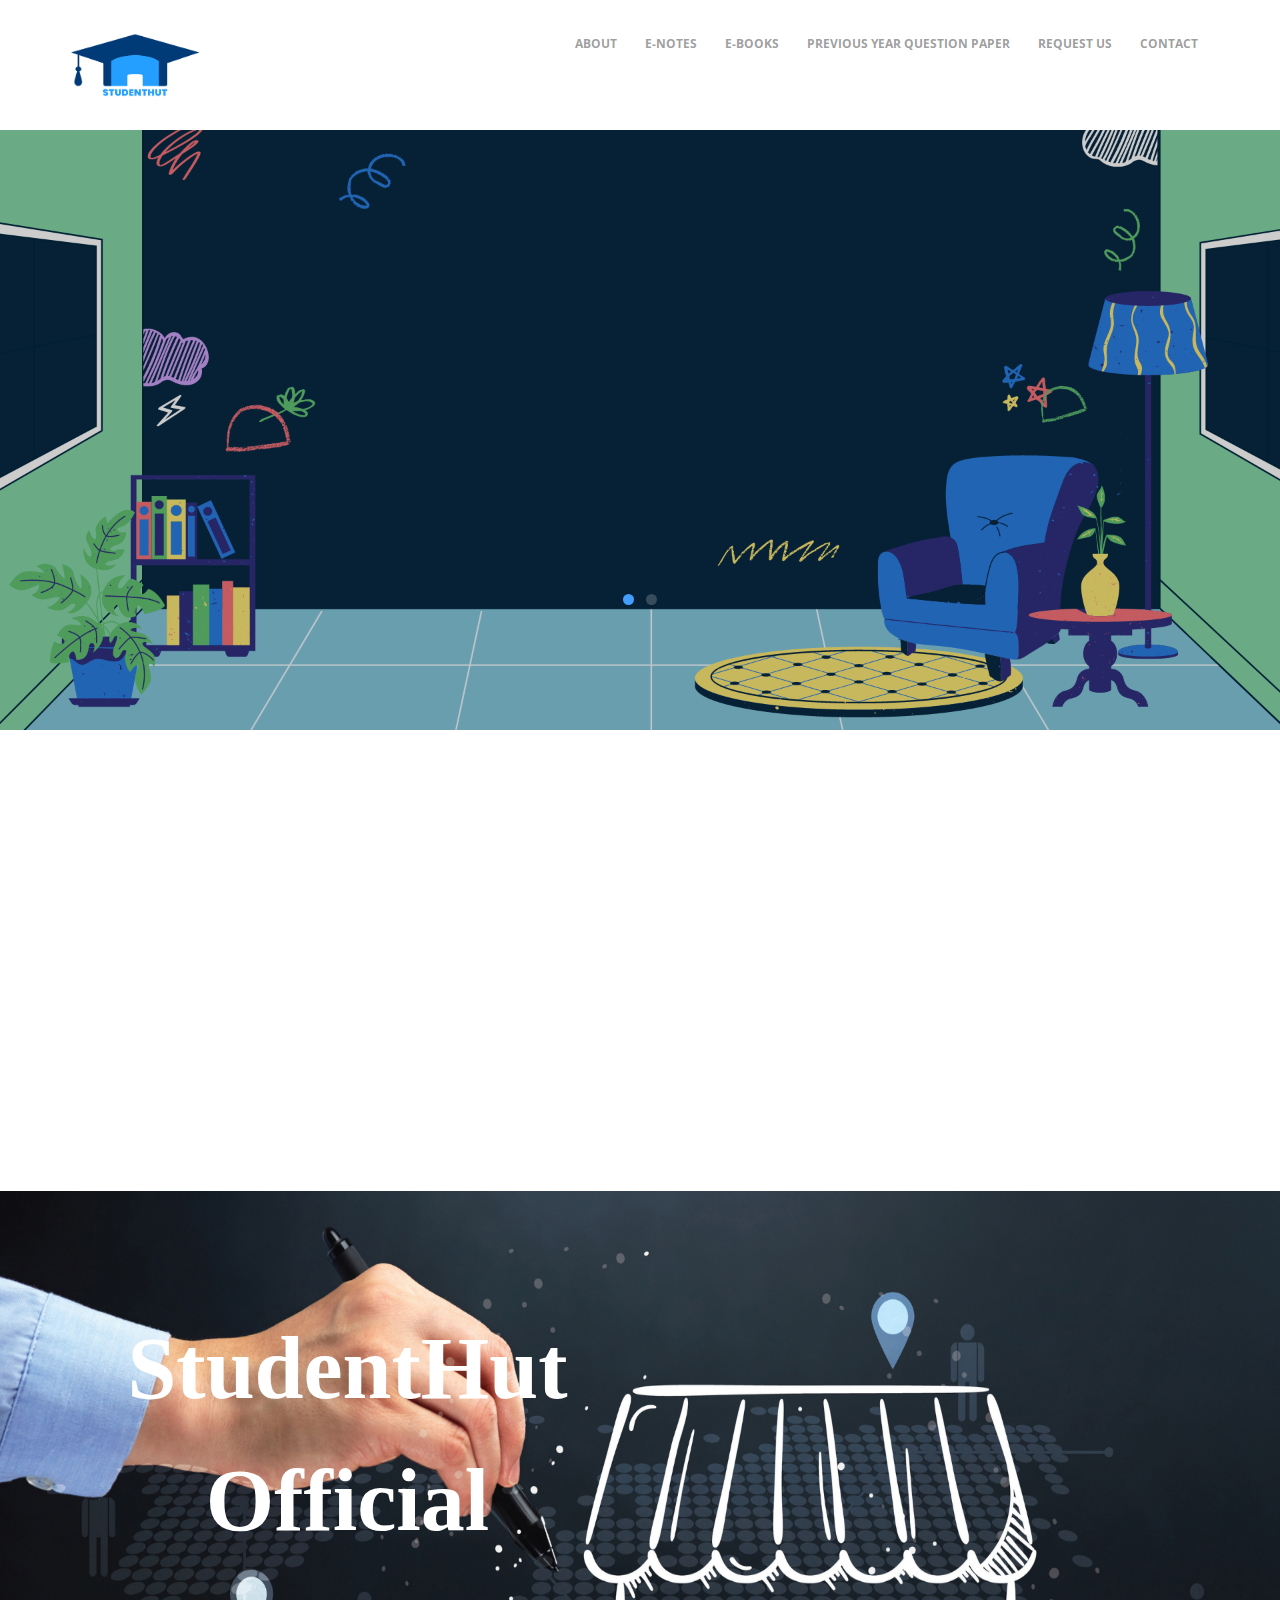
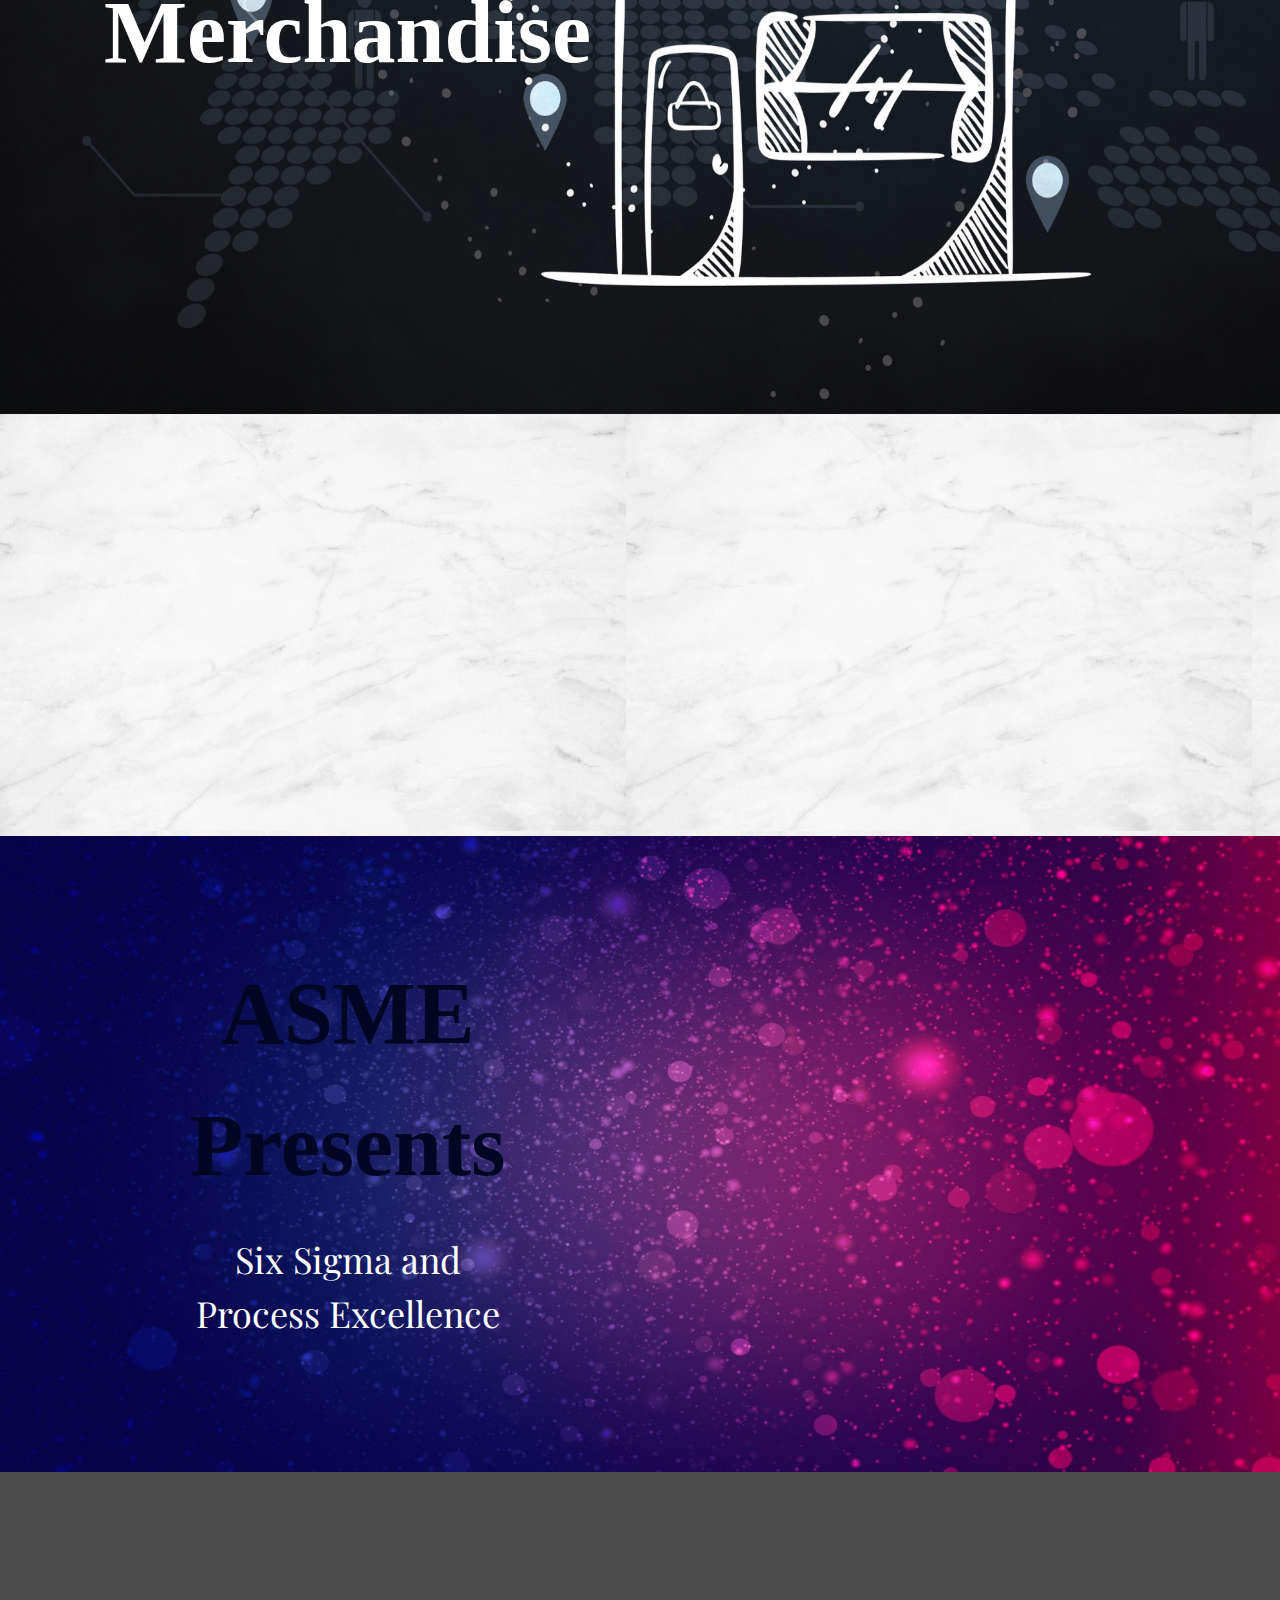
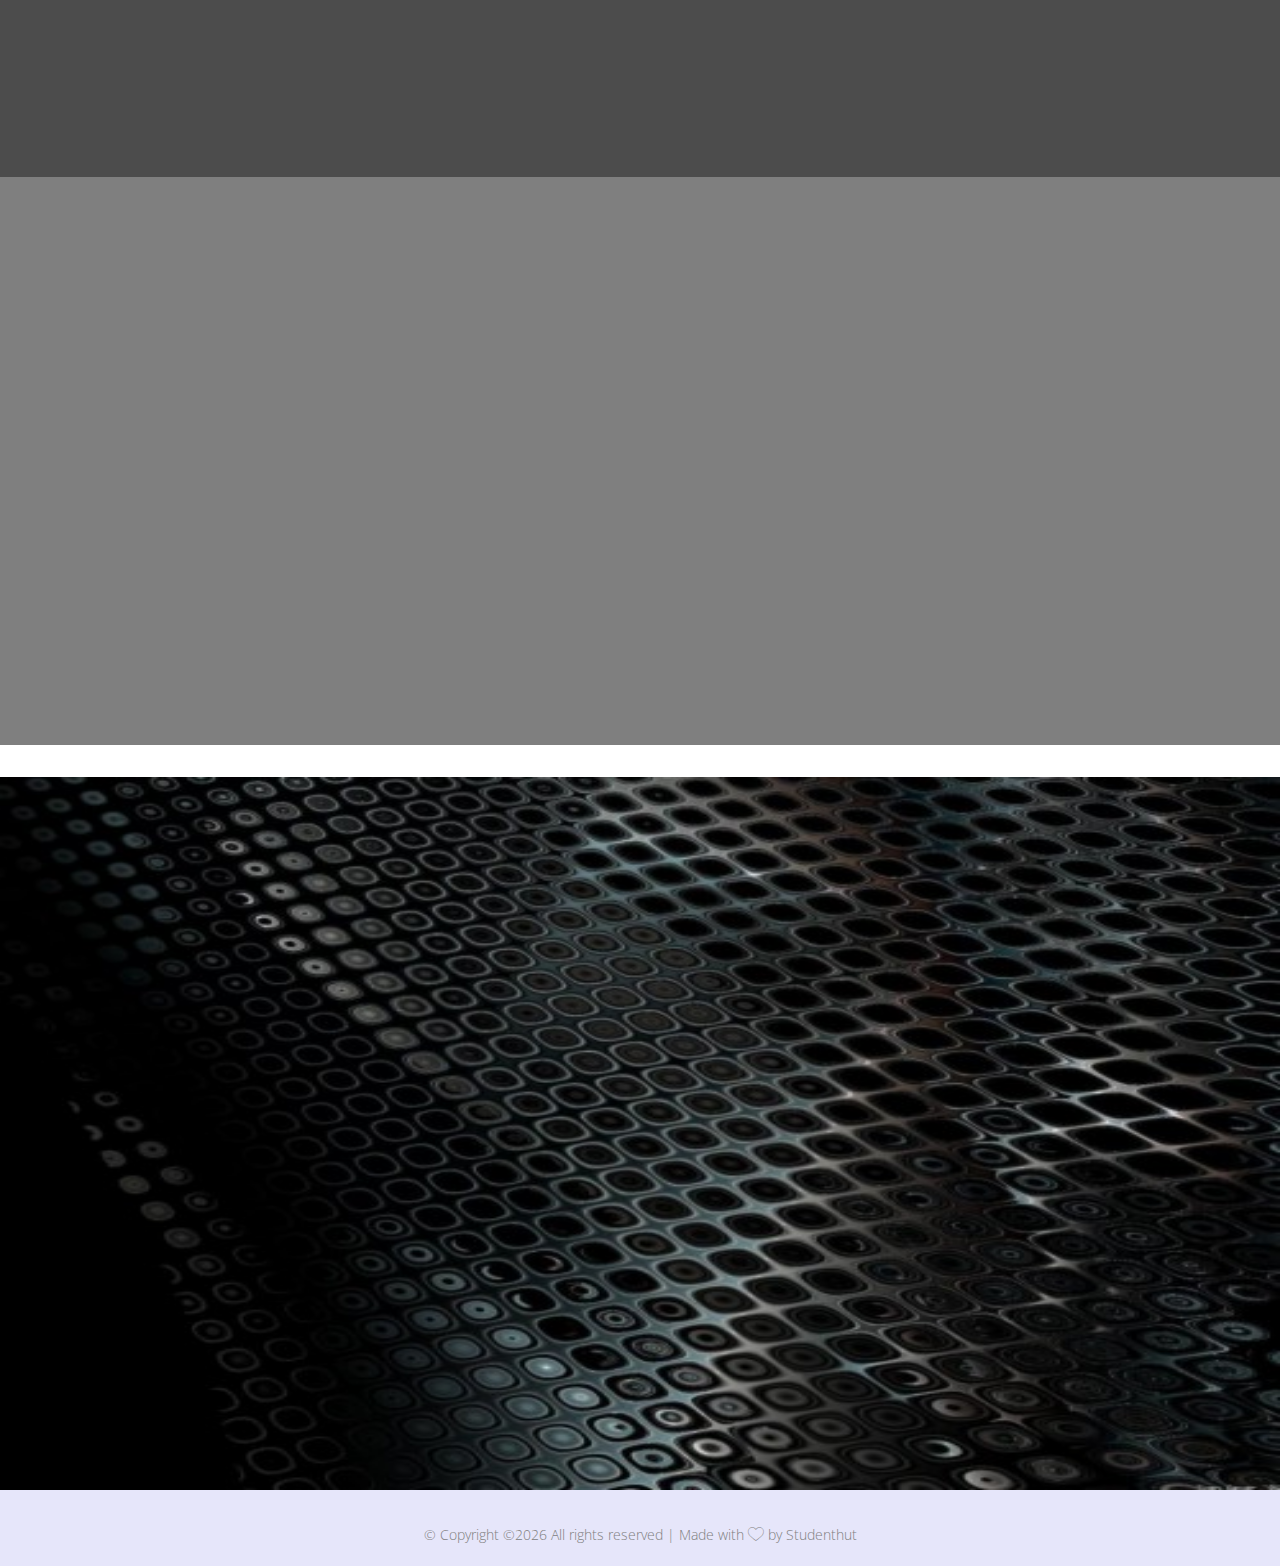
==== index.html @ 5975c7c2 "asme" ====
<!DOCTYPE HTML>
<html>
	<head>
	<meta charset="utf-8">
	<meta http-equiv="X-UA-Compatible" content="IE=edge">
	<title>Studenthut</title>
	<link rel="icon" href="./images/logonew.png" size="16X16">
	<meta name="viewport" content="width=device-width, initial-scale=1">
	<meta name="description" content="" />
	<meta name="keywords" content="" />
	<meta name="author" content="" />

  <!-- Facebook and Twitter integration -->
  <meta property="og:title" content=""/>
  <meta property="og:image" content=""/>
  <meta property="og:url" content=""/>
  <meta property="og:site_name" content=""/>
  <meta property="og:description" content=""/>
  <meta name="twitter:title" content="" />
  <meta name="twitter:image" content="" />
  <meta name="twitter:url" content="" />
  <meta name="twitter:card" content="" />

  <link href="https://fonts.googleapis.com/css?family=Open+Sans:400,700,800" rel="stylesheet">
  <link href="https://fonts.googleapis.com/css?family=Playfair+Display:400,700" rel="stylesheet">
  
  <!-- Animate.css -->
  <link rel="stylesheet" href="css/animate.css">
  <!-- Icomoon Icon Fonts-->
  <link rel="stylesheet" href="css/icomoon.css">
  <!-- Bootstrap  -->
  <link rel="stylesheet" href="css/bootstrap.css">

  <!-- Magnific Popup -->
  <link rel="stylesheet" href="css/magnific-popup.css">

  <!-- Flexslider  -->
  <link rel="stylesheet" href="css/flexslider.css">

  <!-- Owl Carousel -->
  <link rel="stylesheet" href="css/owl.carousel.min.css">
  <link rel="stylesheet" href="css/owl.theme.default.min.css">
  
  <!-- Flaticons  -->
  <link rel="stylesheet" href="fonts/flaticon/font/flaticon.css">

  <!-- Theme style  -->
  <link rel="stylesheet" href="css/style.css">

  <script src="https://cdn.lightwidget.com/widgets/lightwidget.js"></script>

  <!-- Modernizr JS -->
  <script src="js/modernizr-2.6.2.min.js"></script>
  <!-- FOR IE9 below -->
  <!--[if lt IE 9]>
  <script src="js/respond.min.js"></script>
  <![endif]-->
  </head>
  <body>
	  
  <div class="colorlib-loader"></div>

  <div id="page">
	  <nav class="colorlib-nav" role="navigation">
		  <div class="top-menu">
			  <div class="container">
				  <div class="row">
					  <div class="col-md-3">
						  <div id="colorlib-logo"><a href="index.html"><img src="./images/logonew.png" height="70px" alt="" srcset=""></a></div>
					  </div>
					  <div class="col-md-9 text-right menu-1">
						  <ul>
							  <li><a href="index.html#about">About</a></li>
							  <li><a href="https://linktr.ee/studenthut">E-Notes</a></li>
							  <li><a href="books.html">E-Books</a></li>
							  <li><a href="Question.html">Previous year Question Paper</a></li>
							  <li><a href="contact.html#contact">Request Us</a></li>
							  <li><a href="contact.html">Contact</a></li>
						  </ul>
					  </div>
				  </div>
			  </div>
		  </div>    
	  </nav>
	  <aside id="colorlib-hero">
		  <div class="flexslider">
			  <ul class="slides">
				  <li style="background-image: url(images/2.png);">
					 <div class="overlay"></div>
					 <div class="container-fluid">
						 <div class="row">
							 <div class="col-md-8 col-sm-12 col-md-offset-2 slider-text">
								 <div class="slider-text-inner text-center">
									 <h1>Anything Regarding Studies
									 <p>-No Worries We’re Here To Help You In Every Step!</p></h1>
								 </div>
							 </div>
						 </div>
					 </div>
				  </li>
					<li style="background-image: url(images/1.png);">
					 <div class="overlay"></div>
					 <div class="container-fluid">
						 <div class="row">
							 <div class="col-md-8 col-sm-12 col-md-offset-2 slider-text">
								 <div class="slider-text-inner text-center">
									 <h1>We provide Previous Years Question Papers! & Online Courses/E-books/Study Materials/Workshops/Intern Programs!</h1>
								 </div>
							 </div>
						 </div>
					 </div>
				  </li>		
				</ul>
			</div>
	  </aside>
	  
	  <div id="colorlib-intro">
		  <div class="container">
			  <div class="row" >
				  <div class="col-md-4 intro-wrap">
					  <div class="intro-flex">
						  <div class="one-third color-2 animate-box">
							  <span class="icon"><i class="flaticon-open-book"></i></span>
							  <div class="desc">
								  <h3>Education is a progressive discovery of our own ignorance.</h3>
							  </div>
						  </div>
						  
						  <div class="one-third color-3 animate-box" id="announcement">
							  <div class="desc">
								  <h1 style="color: white;"> <u> Events </u></h1>
								  <a href="images/QUIZ 2.0.png"> <h2>Quiz 2.0</h2> </a> 
								  <a href="images/QUIZ 1.0.png"> <h2>Quiz 1.0</h2> </a>
							  </div>
						  </div>
						  <!-- <div class="one-third color-3 animate-box">
						  <iframe src="//lightwidget.com/widgets/eb72bf878396590893dd73a3de4606a7.html" scrolling="no" allowtransparency="true" class="lightwidget-widget" style="width:100%;border:0;overflow:hidden;"></iframe>
						  </div>-->
					  </div>
				  </div> 
				  <div class="col-md-8" id="about">
					  <div class="about-desc animate-box">
						  <h2>Welcome to Studenthut</h2>
						  <p>StudentHut Is The Platform Where You Can Access All Your Materials For Study In A Single Request! So You All Are Welcomed</p>
						  <div class="fancy-collapse-panel">
					  <div class="panel-group" id="accordion" role="tablist" aria-multiselectable="true">
					   <div class="panel panel-default">
						   <div class="panel-heading" role="tab" id="headingOne">
							   <h4 class="panel-title">
								   <a data-toggle="collapse" data-parent="#accordion" href="#collapseOne" aria-expanded="true" aria-controls="collapseOne">Why choose us?
								   </a>
							   </h4>
						   </div>
						   <div id="collapseOne" class="panel-collapse collapse in" role="tabpanel" aria-labelledby="headingOne">
							   <div class="panel-body">
								   <div class="row">
												<p>We provide Previous Years Papers/Study Materials/PDF’s& PPT’s! Mainly Focused On First Year Students Who Are New In College & They Don’t know The Pattern/Books/Area Of Study/etc!</p>
											</div>
							   </div>
						   </div>
					   </div>
					   <div class="panel panel-default">
						   <div class="panel-heading" role="tab" id="headingTwo">
							   <h4 class="panel-title">
								   <a class="collapsed" data-toggle="collapse" data-parent="#accordion" href="#collapseTwo" aria-expanded="false" aria-controls="collapseTwo">What we do?
								   </a>
							   </h4>
						   </div>
						   <div id="collapseTwo" class="panel-collapse collapse" role="tabpanel" aria-labelledby="headingTwo">
							   <div class="panel-body">
								   <p>We Are Doing This To Make Sure That Every Student In colleges Should Know What You Have To Study / What Comes In Exams / What You Have To Do To Increase Your Skills / As well As Online Courses Which We Provide In Exclusive Offers & Sometimes Free!</p>
							   </div>
						   </div>
					   </div>
					</div>
					  </div>
				  </div>
			  </div>
		  </div>		
	  </div>

  <!--Merchandise section-->
  <div id="colorlib-services" style="background-image: url(images/5.png);" class="bg-image-set" data-stellar-background-ratio="1.0">
	  <div class="container">
		  <div class="row">
			  <div class="col-md-6 col-sm-2 text-center" style="font-family:cursive; font-size: 550%;">
				  <p style="color: white;"><b>
					  StudentHut<br>
					  Official<br>
					  Merchandise
				  </b></p>
			  </div>
			  
			  <div class="col-md-5 text-center animate-box">
				  <div class="row animate-box">
					  <div class="owl-carousel1">
						  <div class="item">
							  <div class="testimony-slide">
								  <div class="testimony-wrap">
									  <div class="desc">
										  <img src="images/mp.png" class="responsive">
										  </div>
										  <div id="button">
											  <button>
											  <a href="https://studenthutsrmist.stores.instamojo.com/"> <h3>Buy Now</h3> </a>
										  	  </button>
										  </div>	
								  </div>
							  </div>
						  </div>
						  <div class="item">
							  <div class="testimony-slide">
								  <div class="testimony-wrap">
									  <div class="desc">
										  <img src="images/dazzle.png" class="responsive">
										  </div>
										  <div id="button">
											  <button>
											  <a href="https://studenthutsrmist.stores.instamojo.com/"> <h3>Buy Now</h3> </a>
										  </button>
										  </div>
								  </div>
							  </div>
						  </div>
					  </div>
				  </div>
			  </div>
		  </div>		
	  </div>
  </div>			

	  <div id="colorlib-services"style="background-image: url(images/bg.jpg);" data-stellar-background-ratio="0.75">
		  <div class="container">
			  <div class="row">
				  <!--<div class="col-md-3 text-center animate-box">
					  <div class="services">
						  <span class="icon">
							  <i class="flaticon-book"></i>
						  </span>
						  <div class="desc">
							  <h3>E-Notes</h3><br>
						  </div>
					  </div>
				  </div>-->
				  <div class="col-md-3 text-center animate-box">
					  <div class="services">
						  <span class="icon">
							  <i class="flaticon-books"></i>
						  </span>
						  <div class="desc">
							  <a href="books.html"><h3>E-Books</h3> </a>
						  </div>
					  </div>
				  </div>
				  <div class="col-md-3 text-center animate-box">
					  <div class="services">
						  <span class="icon">
							  <i class="flaticon-open-book"></i>
						  </span>
						  <div class="desc">
							  <a href="https://linktr.ee/studenthut"><h3>E-Notes</h3> </a>
						  </div>
					  </div>
				  </div>

				  <div class="col-md-3 text-center animate-box">
					  <div class="services">
						  <span class="icon">
							  <i class="flaticon-diploma"></i>
						  </span>
						  <div class="desc">
							  <a href="Question.html"> <h3>Previous Year Question Paper</h3> </a>
						  </div>
					  </div>
				  </div>
				  <div class="col-md-3 text-center animate-box">
					  <div class="services">
						  <span class="icon">
							  <i class="flaticon-professor"></i>
						  </span>
						  <div class="desc">
							  <a href="https://shop.whataftercollege.com/AF1166/"> <h3>Workshops and Intern Programs</h3> </a> 
						  </div>
					  </div>
				  </div>
				  
			  </div>
		  </div>
	  </div>

	  <!--Promotion Section-->
  	<div id="colorlib-services" class="bg-image" data-stellar-background-ratio="0.75">
		  <div class="container">
			  <div class="row">
				<div class="col-md-6 col-sm-2 text-center" style="font-family:cursive; font-size: 550%;">
					<p style="color: rgb(1, 7, 34);"><b>
					ASME Presents		
					</b></p>
					<h1><p style="color: white;">
						Six Sigma and<br>
						Process Excellence<br>	
					</p></h1>
				</div>
				  <div class="col-md-4 text-center animate-box">
						  <div class="desc">
						  <img src="images/asme2.jpeg" class="responsive">
						  </div>
				  </div>
			  </div>
			  	
				 <!-- <div class="col-md-2" id="button">
					  <button>
					  <a href="https://docs.google.com/forms/d/e/1FAIpQLSdWlRNafHozbE-TamRmMZjg9Pz0mk5lBF2HCUs-Faani3plqw/viewform"> <h3>Register Now</h3> </a>
				  </button>
				  </div>-->	
		  </div>
	  </div>	

	  

	  <div id="colorlib-counter" class="colorlib-counters" style="background-image: url(images/blog-6.jpg);" data-stellar-background-ratio="0.5">
			  <div class="overlay"></div>
			  <div class="container">
				  <div class="row">
					  <div class="col-md-10 col-md-offset-1">
						  <div class="col-md-3 col-sm-6 animate-box">
							  <div class="counter-entry">
								  <span class="icon"><i class="flaticon-open-book"></i></span>
								  <div class="desc">
									  <span class="colorlib-counter js-counter" data-from="0" data-to="539" data-speed="5000" data-refresh-interval="50"></span>
									  <span class="colorlib-counter-label">E-Books</span>
								  </div>
							  </div>
						  </div>
						  <div class="col-md-3 col-sm-6 animate-box">
							  <div class="counter-entry">
								  <span class="icon"><i class="flaticon-book"></i></span>
								  <div class="desc">
									  <span class="colorlib-counter js-counter" data-from="0" data-to="937" data-speed="5000" data-refresh-interval="50"></span>
									  <span class="colorlib-counter-label">E-Notes</span>
								  </div>
							  </div>
						  </div>
						  <div class="col-md-3 col-sm-6 animate-box">
							  <div class="counter-entry">
								  <span class="icon"><i class="flaticon-student"></i></span>
								  <div class="desc">
									  <span class="colorlib-counter js-counter" data-from="0" data-to="1869" data-speed="5000" data-refresh-interval="50"></span>
									  <span class="colorlib-counter-label">Students</span>
								  </div>
							  </div>
						  </div>
						  <div class="col-md-3 col-sm-6 animate-box">
							  <div class="counter-entry">
								  <span class="icon"><i class="flaticon-earth-globe"></i></span>
								  <div class="desc">
									  <span class="colorlib-counter js-counter" data-from="0" data-to="10" data-speed="5000" data-refresh-interval="50"></span>
									  <span class="colorlib-counter-label">Campuses</span>
								  </div>
							  </div>
						  </div>
					  </div>
				  </div>
			  </div>
	  </div>

	  <aside id="colorlib-hero">
		  <div class="flexslider">
			  <ul class="slides">
				  <div id="colorlib-testimony" class="testimony-img" style="background-image: url(images/3.png);" data-stellar-background-ratio="1.0">
					  <div class="overlay"></div>
					  <div class="container">
						  <div class="row">
							  <div class="col-md-8 col-md-offset-2 text-center colorlib-heading animate-box">
								  <h1 style="color: white;">What The Students Says</h1>
							  </div>
						  </div>
						  <div class="row">
							  <div class="col-md-8 col-md-offset-2 text-center">
								  <div class="row animate-box">
									  <div class="owl-carousel1">
										  <div class="item">
											  <div class="testimony-slide">
												  <div class="testimony-wrap">
													  <blockquote>
														  <span>Student from SRM Institute Of Science and Technology</span>
														  <p>Studenthut is doing an amazing work by providing literally any dept sub notes for anyone in need esp during this lockdown knowing that many of us don’t have the material to study. It’s a lot of effort and i really appreciate it.</p>
													  </blockquote>
												  </div>
											  </div>
										  </div>
										  <div class="item">
											  <div class="testimony-slide">
												  <div class="testimony-wrap">
													  <blockquote>
														  <span>Student From Satyabhama Institute Of Science and Technology</span>
														  <p>I have chosen this course because am interested in doing it and it has high security,high stability and easy maintenance and it will also help me in the future,and I thank studenthut for giving me this opportunity to do this course. Thank you.</p>
													  </blockquote>
												  </div>
											  </div>
										  </div>
										  <div class="item">
											  <div class="testimony-slide">
												  <div class="testimony-wrap">
													  <blockquote>
														  <span>Student from SRM Institute Of Science and Technology</span>
														  <p>Hey! I like the initiative by studenthut and it helps students to learn different courses. Great work and continue it</p>
													  </blockquote>
												  </div>
											  </div>
										  </div>
									  </div>
								  </div>
							  </div>
						  </div>
					  </div>
				  </div>	
				</ul>
			</div>
	  </aside> 

  
		  
	  
	  <div class="colorlib-trainers bg bg-image-set" style="background-image: url(images/pbg.jpg);">
		  <div class="container">
			  <div class="row">
				  <div class="col-md-8 col-md-offset-2 text-center colorlib-heading animate-box">
					  <h2 style="color:white"> <b>Our Partners </b> </h2>
					  <p style="color:whitesmoke"> <b>If you want to lift yourself up, lift up someone else.</b></p>
				  </div>
			  </div>
			  <div class="row">
				  <div class="col-md-3 col-sm-3 animate-box">
					  <div class="trainers-entry">
						  <div class="trainer-img"><img src="./images/P1.png" style="height:50%; width: 90%;"></div>
						  
					  </div>
				  </div>

				  <div class="col-md-3 col-sm-3 animate-box">
					  <div class="trainers-entry">
						  <div class="trainer-img"><img src="./images/p2.png" style="height:50%; width: 100%;"></div>
						  
					  </div>
				  </div>

				  <div class="col-md-3 col-sm-3 animate-box">
					  <div class="trainers-entry">
						  <div class="trainer-img"><img src="./images/P3.png" style="height:55%; width: 90%;"></div>
						  
					  </div>
				  </div>
				  
					  <div class="col-md-3 col-sm-3 animate-box">
					  <div class="trainers-entry">
						  <div class="trainer-img"><img src="./images/P4.png" style="height:95%; width: 95%;"></div>
						  
					  </div>
				  </div>

			  </div>
		  </div>
  </div>






	  <footer id="footer">
				  <div class="row">
					  <div class="col-md-12 text-center">
						  <p>
							  <small class="block">&copy; 
Copyright &copy;<script>document.write(new Date().getFullYear());</script> All rights reserved | Made with <i class="icon-heart" aria-hidden="true"></i> by Studenthut</a>
						  </p>
					  </div>
				  </div>
	  </footer> 
  </div>

  <div class="gototop js-top">
	  <a href="#" class="js-gotop"><i class="icon-arrow-up2"></i></a>
  </div>
  
  <!-- jQuery -->
  <script src="js/jquery.min.js"></script>
  <!-- jQuery Easing -->
  <script src="js/jquery.easing.1.3.js"></script>
  <!-- Bootstrap -->
  <script src="js/bootstrap.min.js"></script>
  <!-- Waypoints -->
  <script src="js/jquery.waypoints.min.js"></script>
  <!-- Stellar Parallax -->
  <script src="js/jquery.stellar.min.js"></script>
  <!-- Flexslider -->
  <script src="js/jquery.flexslider-min.js"></script>
  <!-- Owl carousel -->
  <script src="js/owl.carousel.min.js"></script>
  <!-- Magnific Popup -->
  <script src="js/jquery.magnific-popup.min.js"></script>
  <script src="js/magnific-popup-options.js"></script>
  <!-- Counters -->
  <script src="js/jquery.countTo.js"></script>
  <!-- Main -->
  <script src="js/main.js"></script>
  <script src="https://cdn.lightwidget.com/widgets/lightwidget.js"></script>

  </body>
</html>
---- css/icomoon.css ----
@font-face {
  font-family: 'icomoon';
  src:  url('fonts/icomoon.eot?5j2n32');
  src:  url('fonts/icomoon.eot?5j2n32#iefix') format('embedded-opentype'),
    url('fonts/icomoon.ttf?5j2n32') format('truetype'),
    url('fonts/icomoon.woff?5j2n32') format('woff'),
    url('fonts/icomoon.svg?5j2n32#icomoon') format('svg');
  font-weight: normal;
  font-style: normal;
}

[class^="icon-"], [class*=" icon-"] {
  /* use !important to prevent issues with browser extensions that change fonts */
  font-family: 'icomoon' !important;
  speak: none;
  font-style: normal;
  font-weight: normal;
  font-variant: normal;
  text-transform: none;
  line-height: 1;

  /* Better Font Rendering =========== */
  -webkit-font-smoothing: antialiased;
  -moz-osx-font-smoothing: grayscale;
}

.icon-eye2:before {
  content: "\e064";
}
.icon-paper-clip:before {
  content: "\e065";
}
.icon-mail5:before {
  content: "\e066";
}
.icon-toggle:before {
  content: "\e067";
}
.icon-layout:before {
  content: "\e068";
}
.icon-link2:before {
  content: "\e069";
}
.icon-bell2:before {
  content: "\e06a";
}
.icon-lock3:before {
  content: "\e06b";
}
.icon-unlock:before {
  content: "\e06c";
}
.icon-ribbon2:before {
  content: "\e06d";
}
.icon-image2:before {
  content: "\e06e";
}
.icon-signal:before {
  content: "\e06f";
}
.icon-target3:before {
  content: "\e070";
}
.icon-clipboard3:before {
  content: "\e071";
}
.icon-clock3:before {
  content: "\e072";
}
.icon-watch:before {
  content: "\e073";
}
.icon-air-play:before {
  content: "\e074";
}
.icon-camera3:before {
  content: "\e075";
}
.icon-video2:before {
  content: "\e076";
}
.icon-disc:before {
  content: "\e077";
}
.icon-printer3:before {
  content: "\e078";
}
.icon-monitor:before {
  content: "\e079";
}
.icon-server:before {
  content: "\e07a";
}
.icon-cog2:before {
  content: "\e07b";
}
.icon-heart3:before {
  content: "\e07c";
}
.icon-paragraph:before {
  content: "\e07d";
}
.icon-align-justify:before {
  content: "\e07e";
}
.icon-align-left:before {
  content: "\e07f";
}
.icon-align-center:before {
  content: "\e080";
}
.icon-align-right:before {
  content: "\e081";
}
.icon-book2:before {
  content: "\e082";
}
.icon-layers2:before {
  content: "\e083";
}
.icon-stack2:before {
  content: "\e084";
}
.icon-stack-2:before {
  content: "\e085";
}
.icon-paper:before {
  content: "\e086";
}
.icon-paper-stack:before {
  content: "\e087";
}
.icon-search3:before {
  content: "\e088";
}
.icon-zoom-in2:before {
  content: "\e089";
}
.icon-zoom-out2:before {
  content: "\e08a";
}
.icon-reply2:before {
  content: "\e08b";
}
.icon-circle-plus:before {
  content: "\e08c";
}
.icon-circle-minus:before {
  content: "\e08d";
}
.icon-circle-check:before {
  content: "\e08e";
}
.icon-circle-cross:before {
  content: "\e08f";
}
.icon-square-plus:before {
  content: "\e090";
}
.icon-square-minus:before {
  content: "\e091";
}
.icon-square-check:before {
  content: "\e092";
}
.icon-square-cross:before {
  content: "\e093";
}
.icon-microphone:before {
  content: "\e094";
}
.icon-record:before {
  content: "\e095";
}
.icon-skip-back:before {
  content: "\e096";
}
.icon-rewind:before {
  content: "\e097";
}
.icon-play4:before {
  content: "\e098";
}
.icon-pause3:before {
  content: "\e099";
}
.icon-stop3:before {
  content: "\e09a";
}
.icon-fast-forward:before {
  content: "\e09b";
}
.icon-skip-forward:before {
  content: "\e09c";
}
.icon-shuffle2:before {
  content: "\e09d";
}
.icon-repeat:before {
  content: "\e09e";
}
.icon-folder2:before {
  content: "\e09f";
}
.icon-umbrella:before {
  content: "\e0a0";
}
.icon-moon:before {
  content: "\e0a1";
}
.icon-thermometer:before {
  content: "\e0a2";
}
.icon-drop:before {
  content: "\e0a3";
}
.icon-sun2:before {
  content: "\e0a4";
}
.icon-cloud3:before {
  content: "\e0a5";
}
.icon-cloud-upload2:before {
  content: "\e0a6";
}
.icon-cloud-download2:before {
  content: "\e0a7";
}
.icon-upload4:before {
  content: "\e0a8";
}
.icon-download4:before {
  content: "\e0a9";
}
.icon-location3:before {
  content: "\e0aa";
}
.icon-location-2:before {
  content: "\e0ab";
}
.icon-map3:before {
  content: "\e0ac";
}
.icon-battery:before {
  content: "\e0ad";
}
.icon-head:before {
  content: "\e0ae";
}
.icon-briefcase3:before {
  content: "\e0af";
}
.icon-speech-bubble:before {
  content: "\e0b0";
}
.icon-anchor2:before {
  content: "\e0b1";
}
.icon-globe2:before {
  content: "\e0b2";
}
.icon-box:before {
  content: "\e0b3";
}
.icon-reload:before {
  content: "\e0b4";
}
.icon-share3:before {
  content: "\e0b5";
}
.icon-marquee:before {
  content: "\e0b6";
}
.icon-marquee-plus:before {
  content: "\e0b7";
}
.icon-marquee-minus:before {
  content: "\e0b8";
}
.icon-tag:before {
  content: "\e0b9";
}
.icon-power2:before {
  content: "\e0ba";
}
.icon-command2:before {
  content: "\e0bb";
}
.icon-alt:before {
  content: "\e0bc";
}
.icon-esc:before {
  content: "\e0bd";
}
.icon-bar-graph:before {
  content: "\e0be";
}
.icon-bar-graph-2:before {
  content: "\e0bf";
}
.icon-pie-graph:before {
  content: "\e0c0";
}
.icon-star:before {
  content: "\e0c1";
}
.icon-arrow-left3:before {
  content: "\e0c2";
}
.icon-arrow-right3:before {
  content: "\e0c3";
}
.icon-arrow-up3:before {
  content: "\e0c4";
}
.icon-arrow-down3:before {
  content: "\e0c5";
}
.icon-volume:before {
  content: "\e0c6";
}
.icon-mute:before {
  content: "\e0c7";
}
.icon-content-right:before {
  content: "\e100";
}
.icon-content-left:before {
  content: "\e101";
}
.icon-grid2:before {
  content: "\e102";
}
.icon-grid-2:before {
  content: "\e103";
}
.icon-columns:before {
  content: "\e104";
}
.icon-loader:before {
  content: "\e105";
}
.icon-bag:before {
  content: "\e106";
}
.icon-ban:before {
  content: "\e107";
}
.icon-flag3:before {
  content: "\e108";
}
.icon-trash:before {
  content: "\e109";
}
.icon-expand2:before {
  content: "\e110";
}
.icon-contract:before {
  content: "\e111";
}
.icon-maximize:before {
  content: "\e112";
}
.icon-minimize:before {
  content: "\e113";
}
.icon-plus2:before {
  content: "\e114";
}
.icon-minus2:before {
  content: "\e115";
}
.icon-check:before {
  content: "\e116";
}
.icon-cross2:before {
  content: "\e117";
}
.icon-move:before {
  content: "\e118";
}
.icon-delete:before {
  content: "\e119";
}
.icon-menu5:before {
  content: "\e120";
}
.icon-archive:before {
  content: "\e121";
}
.icon-inbox:before {
  content: "\e122";
}
.icon-outbox:before {
  content: "\e123";
}
.icon-file:before {
  content: "\e124";
}
.icon-file-add:before {
  content: "\e125";
}
.icon-file-subtract:before {
  content: "\e126";
}
.icon-help:before {
  content: "\e127";
}
.icon-open:before {
  content: "\e128";
}
.icon-ellipsis:before {
  content: "\e129";
}
.icon-heart4:before {
  content: "\e900";
}
.icon-cloud4:before {
  content: "\e901";
}
.icon-star2:before {
  content: "\e902";
}
.icon-tv2:before {
  content: "\e903";
}
.icon-sound:before {
  content: "\e904";
}
.icon-video3:before {
  content: "\e905";
}
.icon-trash2:before {
  content: "\e906";
}
.icon-user2:before {
  content: "\e907";
}
.icon-key3:before {
  content: "\e908";
}
.icon-search4:before {
  content: "\e909";
}
.icon-settings:before {
  content: "\e90a";
}
.icon-camera4:before {
  content: "\e90b";
}
.icon-tag2:before {
  content: "\e90c";
}
.icon-lock4:before {
  content: "\e90d";
}
.icon-bulb:before {
  content: "\e90e";
}
.icon-pen2:before {
  content: "\e90f";
}
.icon-diamond:before {
  content: "\e910";
}
.icon-display2:before {
  content: "\e911";
}
.icon-location4:before {
  content: "\e912";
}
.icon-eye3:before {
  content: "\e913";
}
.icon-bubble3:before {
  content: "\e914";
}
.icon-stack3:before {
  content: "\e915";
}
.icon-cup:before {
  content: "\e916";
}
.icon-phone3:before {
  content: "\e917";
}
.icon-news:before {
  content: "\e918";
}
.icon-mail6:before {
  content: "\e919";
}
.icon-like:before {
  content: "\e91a";
}
.icon-photo:before {
  content: "\e91b";
}
.icon-note:before {
  content: "\e91c";
}
.icon-clock4:before {
  content: "\e91d";
}
.icon-paperplane:before {
  content: "\e91e";
}
.icon-params:before {
  content: "\e91f";
}
.icon-banknote:before {
  content: "\e920";
}
.icon-data:before {
  content: "\e921";
}
.icon-music2:before {
  content: "\e922";
}
.icon-megaphone2:before {
  content: "\e923";
}
.icon-study:before {
  content: "\e924";
}
.icon-lab2:before {
  content: "\e925";
}
.icon-food:before {
  content: "\e926";
}
.icon-t-shirt:before {
  content: "\e927";
}
.icon-fire2:before {
  content: "\e928";
}
.icon-clip:before {
  content: "\e929";
}
.icon-shop:before {
  content: "\e92a";
}
.icon-calendar3:before {
  content: "\e92b";
}
.icon-wallet2:before {
  content: "\e92c";
}
.icon-vynil:before {
  content: "\e92d";
}
.icon-truck2:before {
  content: "\e92e";
}
.icon-world:before {
  content: "\e92f";
}
.icon-mobile:before {
  content: "\e000";
}
.icon-laptop:before {
  content: "\e001";
}
.icon-desktop:before {
  content: "\e002";
}
.icon-tablet:before {
  content: "\e003";
}
.icon-phone:before {
  content: "\e004";
}
.icon-document:before {
  content: "\e005";
}
.icon-documents:before {
  content: "\e006";
}
.icon-search:before {
  content: "\e007";
}
.icon-clipboard:before {
  content: "\e008";
}
.icon-newspaper:before {
  content: "\e009";
}
.icon-notebook:before {
  content: "\e00a";
}
.icon-book-open:before {
  content: "\e00b";
}
.icon-browser:before {
  content: "\e00c";
}
.icon-calendar:before {
  content: "\e00d";
}
.icon-presentation:before {
  content: "\e00e";
}
.icon-picture:before {
  content: "\e00f";
}
.icon-pictures:before {
  content: "\e010";
}
.icon-video:before {
  content: "\e011";
}
.icon-camera:before {
  content: "\e012";
}
.icon-printer:before {
  content: "\e013";
}
.icon-toolbox:before {
  content: "\e014";
}
.icon-briefcase:before {
  content: "\e015";
}
.icon-wallet:before {
  content: "\e016";
}
.icon-gift:before {
  content: "\e017";
}
.icon-bargraph:before {
  content: "\e018";
}
.icon-grid:before {
  content: "\e019";
}
.icon-expand:before {
  content: "\e01a";
}
.icon-focus:before {
  content: "\e01b";
}
.icon-edit:before {
  content: "\e01c";
}
.icon-adjustments:before {
  content: "\e01d";
}
.icon-ribbon:before {
  content: "\e01e";
}
.icon-hourglass:before {
  content: "\e01f";
}
.icon-lock:before {
  content: "\e020";
}
.icon-megaphone:before {
  content: "\e021";
}
.icon-shield:before {
  content: "\e022";
}
.icon-trophy:before {
  content: "\e023";
}
.icon-flag:before {
  content: "\e024";
}
.icon-map:before {
  content: "\e025";
}
.icon-puzzle:before {
  content: "\e026";
}
.icon-basket:before {
  content: "\e027";
}
.icon-envelope:before {
  content: "\e028";
}
.icon-streetsign:before {
  content: "\e029";
}
.icon-telescope:before {
  content: "\e02a";
}
.icon-gears:before {
  content: "\e02b";
}
.icon-key:before {
  content: "\e02c";
}
.icon-paperclip:before {
  content: "\e02d";
}
.icon-attachment:before {
  content: "\e02e";
}
.icon-pricetags:before {
  content: "\e02f";
}
.icon-lightbulb:before {
  content: "\e030";
}
.icon-layers:before {
  content: "\e031";
}
.icon-pencil:before {
  content: "\e032";
}
.icon-tools:before {
  content: "\e033";
}
.icon-tools-2:before {
  content: "\e034";
}
.icon-scissors:before {
  content: "\e035";
}
.icon-paintbrush:before {
  content: "\e036";
}
.icon-magnifying-glass:before {
  content: "\e037";
}
.icon-circle-compass:before {
  content: "\e038";
}
.icon-linegraph:before {
  content: "\e039";
}
.icon-mic:before {
  content: "\e03a";
}
.icon-strategy:before {
  content: "\e03b";
}
.icon-beaker:before {
  content: "\e03c";
}
.icon-caution:before {
  content: "\e03d";
}
.icon-recycle:before {
  content: "\e03e";
}
.icon-anchor:before {
  content: "\e03f";
}
.icon-profile-male:before {
  content: "\e040";
}
.icon-profile-female:before {
  content: "\e041";
}
.icon-bike:before {
  content: "\e042";
}
.icon-wine:before {
  content: "\e043";
}
.icon-hotairballoon:before {
  content: "\e044";
}
.icon-globe:before {
  content: "\e045";
}
.icon-genius:before {
  content: "\e046";
}
.icon-map-pin:before {
  content: "\e047";
}
.icon-dial:before {
  content: "\e048";
}
.icon-chat:before {
  content: "\e049";
}
.icon-heart:before {
  content: "\e04a";
}
.icon-cloud:before {
  content: "\e04b";
}
.icon-upload:before {
  content: "\e04c";
}
.icon-download:before {
  content: "\e04d";
}
.icon-target:before {
  content: "\e04e";
}
.icon-hazardous:before {
  content: "\e04f";
}
.icon-piechart:before {
  content: "\e050";
}
.icon-speedometer:before {
  content: "\e051";
}
.icon-global:before {
  content: "\e052";
}
.icon-compass:before {
  content: "\e053";
}
.icon-lifesaver:before {
  content: "\e054";
}
.icon-clock:before {
  content: "\e055";
}
.icon-aperture:before {
  content: "\e056";
}
.icon-quote:before {
  content: "\e057";
}
.icon-scope:before {
  content: "\e058";
}
.icon-alarmclock:before {
  content: "\e059";
}
.icon-refresh:before {
  content: "\e05a";
}
.icon-happy:before {
  content: "\e05b";
}
.icon-sad:before {
  content: "\e05c";
}
.icon-facebook:before {
  content: "\e05d";
}
.icon-twitter:before {
  content: "\e05e";
}
.icon-googleplus:before {
  content: "\e05f";
}
.icon-rss:before {
  content: "\e060";
}
.icon-tumblr:before {
  content: "\e061";
}
.icon-linkedin:before {
  content: "\e062";
}
.icon-dribbble:before {
  content: "\e063";
}
.icon-home:before {
  content: "\e930";
}
.icon-home2:before {
  content: "\e931";
}
.icon-home3:before {
  content: "\e932";
}
.icon-office:before {
  content: "\e933";
}
.icon-newspaper2:before {
  content: "\e934";
}
.icon-pencil2:before {
  content: "\e935";
}
.icon-pencil22:before {
  content: "\e936";
}
.icon-quill:before {
  content: "\e937";
}
.icon-pen:before {
  content: "\e938";
}
.icon-blog:before {
  content: "\e939";
}
.icon-eyedropper:before {
  content: "\e93a";
}
.icon-droplet:before {
  content: "\e93b";
}
.icon-paint-format:before {
  content: "\e93c";
}
.icon-image:before {
  content: "\e93d";
}
.icon-images:before {
  content: "\e93e";
}
.icon-camera2:before {
  content: "\e93f";
}
.icon-headphones:before {
  content: "\e940";
}
.icon-music:before {
  content: "\e941";
}
.icon-play:before {
  content: "\e942";
}
.icon-film:before {
  content: "\e943";
}
.icon-video-camera:before {
  content: "\e944";
}
.icon-dice:before {
  content: "\e945";
}
.icon-pacman:before {
  content: "\e946";
}
.icon-spades:before {
  content: "\e947";
}
.icon-clubs:before {
  content: "\e948";
}
.icon-diamonds:before {
  content: "\e949";
}
.icon-bullhorn:before {
  content: "\e94a";
}
.icon-connection:before {
  content: "\e94b";
}
.icon-podcast:before {
  content: "\e94c";
}
.icon-feed:before {
  content: "\e94d";
}
.icon-mic2:before {
  content: "\e94e";
}
.icon-book:before {
  content: "\e94f";
}
.icon-books:before {
  content: "\e950";
}
.icon-library:before {
  content: "\e951";
}
.icon-file-text:before {
  content: "\e952";
}
.icon-profile:before {
  content: "\e953";
}
.icon-file-empty:before {
  content: "\e954";
}
.icon-files-empty:before {
  content: "\e955";
}
.icon-file-text2:before {
  content: "\e956";
}
.icon-file-picture:before {
  content: "\e957";
}
.icon-file-music:before {
  content: "\e958";
}
.icon-file-play:before {
  content: "\e959";
}
.icon-file-video:before {
  content: "\e95a";
}
.icon-file-zip:before {
  content: "\e95b";
}
.icon-copy:before {
  content: "\e95c";
}
.icon-paste:before {
  content: "\e95d";
}
.icon-stack:before {
  content: "\e95e";
}
.icon-folder:before {
  content: "\e95f";
}
.icon-folder-open:before {
  content: "\e960";
}
.icon-folder-plus:before {
  content: "\e961";
}
.icon-folder-minus:before {
  content: "\e962";
}
.icon-folder-download:before {
  content: "\e963";
}
.icon-folder-upload:before {
  content: "\e964";
}
.icon-price-tag:before {
  content: "\e965";
}
.icon-price-tags:before {
  content: "\e966";
}
.icon-barcode:before {
  content: "\e967";
}
.icon-qrcode:before {
  content: "\e968";
}
.icon-ticket:before {
  content: "\e969";
}
.icon-cart:before {
  content: "\e96a";
}
.icon-coin-dollar:before {
  content: "\e96b";
}
.icon-coin-euro:before {
  content: "\e96c";
}
.icon-coin-pound:before {
  content: "\e96d";
}
.icon-coin-yen:before {
  content: "\e96e";
}
.icon-credit-card:before {
  content: "\e96f";
}
.icon-calculator:before {
  content: "\e970";
}
.icon-lifebuoy:before {
  content: "\e971";
}
.icon-phone2:before {
  content: "\e972";
}
.icon-phone-hang-up:before {
  content: "\e973";
}
.icon-address-book:before {
  content: "\e974";
}
.icon-envelop:before {
  content: "\e975";
}
.icon-pushpin:before {
  content: "\e976";
}
.icon-location:before {
  content: "\e977";
}
.icon-location2:before {
  content: "\e978";
}
.icon-compass2:before {
  content: "\e979";
}
.icon-compass22:before {
  content: "\e97a";
}
.icon-map2:before {
  content: "\e97b";
}
.icon-map22:before {
  content: "\e97c";
}
.icon-history:before {
  content: "\e97d";
}
.icon-clock2:before {
  content: "\e97e";
}
.icon-clock22:before {
  content: "\e97f";
}
.icon-alarm:before {
  content: "\e980";
}
.icon-bell:before {
  content: "\e981";
}
.icon-stopwatch:before {
  content: "\e982";
}
.icon-calendar2:before {
  content: "\e983";
}
.icon-printer2:before {
  content: "\e984";
}
.icon-keyboard:before {
  content: "\e985";
}
.icon-display:before {
  content: "\e986";
}
.icon-laptop2:before {
  content: "\e987";
}
.icon-mobile2:before {
  content: "\e988";
}
.icon-mobile22:before {
  content: "\e989";
}
.icon-tablet2:before {
  content: "\e98a";
}
.icon-tv:before {
  content: "\e98b";
}
.icon-drawer:before {
  content: "\e98c";
}
.icon-drawer2:before {
  content: "\e98d";
}
.icon-box-add:before {
  content: "\e98e";
}
.icon-box-remove:before {
  content: "\e98f";
}
.icon-download3:before {
  content: "\e990";
}
.icon-upload2:before {
  content: "\e991";
}
.icon-floppy-disk:before {
  content: "\e992";
}
.icon-drive:before {
  content: "\e993";
}
.icon-database:before {
  content: "\e994";
}
.icon-undo:before {
  content: "\e995";
}
.icon-redo:before {
  content: "\e996";
}
.icon-undo2:before {
  content: "\e997";
}
.icon-redo2:before {
  content: "\e998";
}
.icon-forward:before {
  content: "\e999";
}
.icon-reply:before {
  content: "\e99a";
}
.icon-bubble:before {
  content: "\e99b";
}
.icon-bubbles:before {
  content: "\e99c";
}
.icon-bubbles2:before {
  content: "\e99d";
}
.icon-bubble2:before {
  content: "\e99e";
}
.icon-bubbles3:before {
  content: "\e99f";
}
.icon-bubbles4:before {
  content: "\e9a0";
}
.icon-user:before {
  content: "\e9a1";
}
.icon-users:before {
  content: "\e9a2";
}
.icon-user-plus:before {
  content: "\e9a3";
}
.icon-user-minus:before {
  content: "\e9a4";
}
.icon-user-check:before {
  content: "\e9a5";
}
.icon-user-tie:before {
  content: "\e9a6";
}
.icon-quotes-left:before {
  content: "\e9a7";
}
.icon-quotes-right:before {
  content: "\e9a8";
}
.icon-hour-glass:before {
  content: "\e9a9";
}
.icon-spinner:before {
  content: "\e9aa";
}
.icon-spinner2:before {
  content: "\e9ab";
}
.icon-spinner3:before {
  content: "\e9ac";
}
.icon-spinner4:before {
  content: "\e9ad";
}
.icon-spinner5:before {
  content: "\e9ae";
}
.icon-spinner6:before {
  content: "\e9af";
}
.icon-spinner7:before {
  content: "\e9b0";
}
.icon-spinner8:before {
  content: "\e9b1";
}
.icon-spinner9:before {
  content: "\e9b2";
}
.icon-spinner10:before {
  content: "\e9b3";
}
.icon-spinner11:before {
  content: "\e9b4";
}
.icon-binoculars:before {
  content: "\e9b5";
}
.icon-search2:before {
  content: "\e9b6";
}
.icon-zoom-in:before {
  content: "\e9b7";
}
.icon-zoom-out:before {
  content: "\e9b8";
}
.icon-enlarge:before {
  content: "\e9b9";
}
.icon-shrink:before {
  content: "\e9ba";
}
.icon-enlarge2:before {
  content: "\e9bb";
}
.icon-shrink2:before {
  content: "\e9bc";
}
.icon-key2:before {
  content: "\e9bd";
}
.icon-key22:before {
  content: "\e9be";
}
.icon-lock2:before {
  content: "\e9bf";
}
.icon-unlocked:before {
  content: "\e9c0";
}
.icon-wrench:before {
  content: "\e9c1";
}
.icon-equalizer:before {
  content: "\e9c2";
}
.icon-equalizer2:before {
  content: "\e9c3";
}
.icon-cog:before {
  content: "\e9c4";
}
.icon-cogs:before {
  content: "\e9c5";
}
.icon-hammer:before {
  content: "\e9c6";
}
.icon-magic-wand:before {
  content: "\e9c7";
}
.icon-aid-kit:before {
  content: "\e9c8";
}
.icon-bug:before {
  content: "\e9c9";
}
.icon-pie-chart:before {
  content: "\e9ca";
}
.icon-stats-dots:before {
  content: "\e9cb";
}
.icon-stats-bars:before {
  content: "\e9cc";
}
.icon-stats-bars2:before {
  content: "\e9cd";
}
.icon-trophy2:before {
  content: "\e9ce";
}
.icon-gift2:before {
  content: "\e9cf";
}
.icon-glass:before {
  content: "\e9d0";
}
.icon-glass2:before {
  content: "\e9d1";
}
.icon-mug:before {
  content: "\e9d2";
}
.icon-spoon-knife:before {
  content: "\e9d3";
}
.icon-leaf:before {
  content: "\e9d4";
}
.icon-rocket:before {
  content: "\e9d5";
}
.icon-meter:before {
  content: "\e9d6";
}
.icon-meter2:before {
  content: "\e9d7";
}
.icon-hammer2:before {
  content: "\e9d8";
}
.icon-fire:before {
  content: "\e9d9";
}
.icon-lab:before {
  content: "\e9da";
}
.icon-magnet:before {
  content: "\e9db";
}
.icon-bin:before {
  content: "\e9dc";
}
.icon-bin2:before {
  content: "\e9dd";
}
.icon-briefcase2:before {
  content: "\e9de";
}
.icon-airplane:before {
  content: "\e9df";
}
.icon-truck:before {
  content: "\e9e0";
}
.icon-road:before {
  content: "\e9e1";
}
.icon-accessibility:before {
  content: "\e9e2";
}
.icon-target2:before {
  content: "\e9e3";
}
.icon-shield2:before {
  content: "\e9e4";
}
.icon-power:before {
  content: "\e9e5";
}
.icon-switch:before {
  content: "\e9e6";
}
.icon-power-cord:before {
  content: "\e9e7";
}
.icon-clipboard2:before {
  content: "\e9e8";
}
.icon-list-numbered:before {
  content: "\e9e9";
}
.icon-list:before {
  content: "\e9ea";
}
.icon-list2:before {
  content: "\e9eb";
}
.icon-tree:before {
  content: "\e9ec";
}
.icon-menu:before {
  content: "\e9ed";
}
.icon-menu2:before {
  content: "\e9ee";
}
.icon-menu3:before {
  content: "\e9ef";
}
.icon-menu4:before {
  content: "\e9f0";
}
.icon-cloud2:before {
  content: "\e9f1";
}
.icon-cloud-download:before {
  content: "\e9f2";
}
.icon-cloud-upload:before {
  content: "\e9f3";
}
.icon-cloud-check:before {
  content: "\e9f4";
}
.icon-download2:before {
  content: "\e9f5";
}
.icon-upload22:before {
  content: "\e9f6";
}
.icon-download32:before {
  content: "\e9f7";
}
.icon-upload3:before {
  content: "\e9f8";
}
.icon-sphere:before {
  content: "\e9f9";
}
.icon-earth:before {
  content: "\e9fa";
}
.icon-link:before {
  content: "\e9fb";
}
.icon-flag2:before {
  content: "\e9fc";
}
.icon-attachment2:before {
  content: "\e9fd";
}
.icon-eye:before {
  content: "\e9fe";
}
.icon-eye-plus:before {
  content: "\e9ff";
}
.icon-eye-minus:before {
  content: "\ea00";
}
.icon-eye-blocked:before {
  content: "\ea01";
}
.icon-bookmark:before {
  content: "\ea02";
}
.icon-bookmarks:before {
  content: "\ea03";
}
.icon-sun:before {
  content: "\ea04";
}
.icon-contrast:before {
  content: "\ea05";
}
.icon-brightness-contrast:before {
  content: "\ea06";
}
.icon-star-empty:before {
  content: "\ea07";
}
.icon-star-half:before {
  content: "\ea08";
}
.icon-star-full:before {
  content: "\ea09";
}
.icon-heart2:before {
  content: "\ea0a";
}
.icon-heart-broken:before {
  content: "\ea0b";
}
.icon-man:before {
  content: "\ea0c";
}
.icon-woman:before {
  content: "\ea0d";
}
.icon-man-woman:before {
  content: "\ea0e";
}
.icon-happy3:before {
  content: "\ea0f";
}
.icon-happy2:before {
  content: "\ea10";
}
.icon-smile:before {
  content: "\ea11";
}
.icon-smile2:before {
  content: "\ea12";
}
.icon-tongue:before {
  content: "\ea13";
}
.icon-tongue2:before {
  content: "\ea14";
}
.icon-sad2:before {
  content: "\ea15";
}
.icon-sad22:before {
  content: "\ea16";
}
.icon-wink:before {
  content: "\ea17";
}
.icon-wink2:before {
  content: "\ea18";
}
.icon-grin:before {
  content: "\ea19";
}
.icon-grin2:before {
  content: "\ea1a";
}
.icon-cool:before {
  content: "\ea1b";
}
.icon-cool2:before {
  content: "\ea1c";
}
.icon-angry:before {
  content: "\ea1d";
}
.icon-angry2:before {
  content: "\ea1e";
}
.icon-evil:before {
  content: "\ea1f";
}
.icon-evil2:before {
  content: "\ea20";
}
.icon-shocked:before {
  content: "\ea21";
}
.icon-shocked2:before {
  content: "\ea22";
}
.icon-baffled:before {
  content: "\ea23";
}
.icon-baffled2:before {
  content: "\ea24";
}
.icon-confused:before {
  content: "\ea25";
}
.icon-confused2:before {
  content: "\ea26";
}
.icon-neutral:before {
  content: "\ea27";
}
.icon-neutral2:before {
  content: "\ea28";
}
.icon-hipster:before {
  content: "\ea29";
}
.icon-hipster2:before {
  content: "\ea2a";
}
.icon-wondering:before {
  content: "\ea2b";
}
.icon-wondering2:before {
  content: "\ea2c";
}
.icon-sleepy:before {
  content: "\ea2d";
}
.icon-sleepy2:before {
  content: "\ea2e";
}
.icon-frustrated:before {
  content: "\ea2f";
}
.icon-frustrated2:before {
  content: "\ea30";
}
.icon-crying:before {
  content: "\ea31";
}
.icon-crying2:before {
  content: "\ea32";
}
.icon-point-up:before {
  content: "\ea33";
}
.icon-point-right:before {
  content: "\ea34";
}
.icon-point-down:before {
  content: "\ea35";
}
.icon-point-left:before {
  content: "\ea36";
}
.icon-warning:before {
  content: "\ea37";
}
.icon-notification:before {
  content: "\ea38";
}
.icon-question:before {
  content: "\ea39";
}
.icon-plus:before {
  content: "\ea3a";
}
.icon-minus:before {
  content: "\ea3b";
}
.icon-info:before {
  content: "\ea3c";
}
.icon-cancel-circle:before {
  content: "\ea3d";
}
.icon-blocked:before {
  content: "\ea3e";
}
.icon-cross:before {
  content: "\ea3f";
}
.icon-checkmark:before {
  content: "\ea40";
}
.icon-checkmark2:before {
  content: "\ea41";
}
.icon-spell-check:before {
  content: "\ea42";
}
.icon-enter:before {
  content: "\ea43";
}
.icon-exit:before {
  content: "\ea44";
}
.icon-play2:before {
  content: "\ea45";
}
.icon-pause:before {
  content: "\ea46";
}
.icon-stop:before {
  content: "\ea47";
}
.icon-previous:before {
  content: "\ea48";
}
.icon-next:before {
  content: "\ea49";
}
.icon-backward:before {
  content: "\ea4a";
}
.icon-forward2:before {
  content: "\ea4b";
}
.icon-play3:before {
  content: "\ea4c";
}
.icon-pause2:before {
  content: "\ea4d";
}
.icon-stop2:before {
  content: "\ea4e";
}
.icon-backward2:before {
  content: "\ea4f";
}
.icon-forward3:before {
  content: "\ea50";
}
.icon-first:before {
  content: "\ea51";
}
.icon-last:before {
  content: "\ea52";
}
.icon-previous2:before {
  content: "\ea53";
}
.icon-next2:before {
  content: "\ea54";
}
.icon-eject:before {
  content: "\ea55";
}
.icon-volume-high:before {
  content: "\ea56";
}
.icon-volume-medium:before {
  content: "\ea57";
}
.icon-volume-low:before {
  content: "\ea58";
}
.icon-volume-mute:before {
  content: "\ea59";
}
.icon-volume-mute2:before {
  content: "\ea5a";
}
.icon-volume-increase:before {
  content: "\ea5b";
}
.icon-volume-decrease:before {
  content: "\ea5c";
}
.icon-loop:before {
  content: "\ea5d";
}
.icon-loop2:before {
  content: "\ea5e";
}
.icon-infinite:before {
  content: "\ea5f";
}
.icon-shuffle:before {
  content: "\ea60";
}
.icon-arrow-up-left:before {
  content: "\ea61";
}
.icon-arrow-up:before {
  content: "\ea62";
}
.icon-arrow-up-right:before {
  content: "\ea63";
}
.icon-arrow-right:before {
  content: "\ea64";
}
.icon-arrow-down-right:before {
  content: "\ea65";
}
.icon-arrow-down:before {
  content: "\ea66";
}
.icon-arrow-down-left:before {
  content: "\ea67";
}
.icon-arrow-left:before {
  content: "\ea68";
}
.icon-arrow-up-left2:before {
  content: "\ea69";
}
.icon-arrow-up2:before {
  content: "\ea6a";
}
.icon-arrow-up-right2:before {
  content: "\ea6b";
}
.icon-arrow-right2:before {
  content: "\ea6c";
}
.icon-arrow-down-right2:before {
  content: "\ea6d";
}
.icon-arrow-down2:before {
  content: "\ea6e";
}
.icon-arrow-down-left2:before {
  content: "\ea6f";
}
.icon-arrow-left2:before {
  content: "\ea70";
}
.icon-circle-up:before {
  content: "\ea71";
}
.icon-circle-right:before {
  content: "\ea72";
}
.icon-circle-down:before {
  content: "\ea73";
}
.icon-circle-left:before {
  content: "\ea74";
}
.icon-tab:before {
  content: "\ea75";
}
.icon-move-up:before {
  content: "\ea76";
}
.icon-move-down:before {
  content: "\ea77";
}
.icon-sort-alpha-asc:before {
  content: "\ea78";
}
.icon-sort-alpha-desc:before {
  content: "\ea79";
}
.icon-sort-numeric-asc:before {
  content: "\ea7a";
}
.icon-sort-numberic-desc:before {
  content: "\ea7b";
}
.icon-sort-amount-asc:before {
  content: "\ea7c";
}
.icon-sort-amount-desc:before {
  content: "\ea7d";
}
.icon-command:before {
  content: "\ea7e";
}
.icon-shift:before {
  content: "\ea7f";
}
.icon-ctrl:before {
  content: "\ea80";
}
.icon-opt:before {
  content: "\ea81";
}
.icon-checkbox-checked:before {
  content: "\ea82";
}
.icon-checkbox-unchecked:before {
  content: "\ea83";
}
.icon-radio-checked:before {
  content: "\ea84";
}
.icon-radio-checked2:before {
  content: "\ea85";
}
.icon-radio-unchecked:before {
  content: "\ea86";
}
.icon-crop:before {
  content: "\ea87";
}
.icon-make-group:before {
  content: "\ea88";
}
.icon-ungroup:before {
  content: "\ea89";
}
.icon-scissors2:before {
  content: "\ea8a";
}
.icon-filter:before {
  content: "\ea8b";
}
.icon-font:before {
  content: "\ea8c";
}
.icon-ligature:before {
  content: "\ea8d";
}
.icon-ligature2:before {
  content: "\ea8e";
}
.icon-text-height:before {
  content: "\ea8f";
}
.icon-text-width:before {
  content: "\ea90";
}
.icon-font-size:before {
  content: "\ea91";
}
.icon-bold:before {
  content: "\ea92";
}
.icon-underline:before {
  content: "\ea93";
}
.icon-italic:before {
  content: "\ea94";
}
.icon-strikethrough:before {
  content: "\ea95";
}
.icon-omega:before {
  content: "\ea96";
}
.icon-sigma:before {
  content: "\ea97";
}
.icon-page-break:before {
  content: "\ea98";
}
.icon-superscript:before {
  content: "\ea99";
}
.icon-subscript:before {
  content: "\ea9a";
}
.icon-superscript2:before {
  content: "\ea9b";
}
.icon-subscript2:before {
  content: "\ea9c";
}
.icon-text-color:before {
  content: "\ea9d";
}
.icon-pagebreak:before {
  content: "\ea9e";
}
.icon-clear-formatting:before {
  content: "\ea9f";
}
.icon-table:before {
  content: "\eaa0";
}
.icon-table2:before {
  content: "\eaa1";
}
.icon-insert-template:before {
  content: "\eaa2";
}
.icon-pilcrow:before {
  content: "\eaa3";
}
.icon-ltr:before {
  content: "\eaa4";
}
.icon-rtl:before {
  content: "\eaa5";
}
.icon-section:before {
  content: "\eaa6";
}
.icon-paragraph-left:before {
  content: "\eaa7";
}
.icon-paragraph-center:before {
  content: "\eaa8";
}
.icon-paragraph-right:before {
  content: "\eaa9";
}
.icon-paragraph-justify:before {
  content: "\eaaa";
}
.icon-indent-increase:before {
  content: "\eaab";
}
.icon-indent-decrease:before {
  content: "\eaac";
}
.icon-share:before {
  content: "\eaad";
}
.icon-new-tab:before {
  content: "\eaae";
}
.icon-embed:before {
  content: "\eaaf";
}
.icon-embed2:before {
  content: "\eab0";
}
.icon-terminal:before {
  content: "\eab1";
}
.icon-share2:before {
  content: "\eab2";
}
.icon-mail:before {
  content: "\eab3";
}
.icon-mail2:before {
  content: "\eab4";
}
.icon-mail3:before {
  content: "\eab5";
}
.icon-mail4:before {
  content: "\eab6";
}
.icon-amazon:before {
  content: "\eab7";
}
.icon-google:before {
  content: "\eab8";
}
.icon-google2:before {
  content: "\eab9";
}
.icon-google3:before {
  content: "\eaba";
}
.icon-google-plus:before {
  content: "\eabb";
}
.icon-google-plus2:before {
  content: "\eabc";
}
.icon-google-plus3:before {
  content: "\eabd";
}
.icon-hangouts:before {
  content: "\eabe";
}
.icon-google-drive:before {
  content: "\eabf";
}
.icon-facebook2:before {
  content: "\eac0";
}
.icon-facebook22:before {
  content: "\eac1";
}
.icon-instagram:before {
  content: "\eac2";
}
.icon-whatsapp:before {
  content: "\eac3";
}
.icon-spotify:before {
  content: "\eac4";
}
.icon-telegram:before {
  content: "\eac5";
}
.icon-twitter2:before {
  content: "\eac6";
}
.icon-vine:before {
  content: "\eac7";
}
.icon-vk:before {
  content: "\eac8";
}
.icon-renren:before {
  content: "\eac9";
}
.icon-sina-weibo:before {
  content: "\eaca";
}
.icon-rss2:before {
  content: "\eacb";
}
.icon-rss22:before {
  content: "\eacc";
}
.icon-youtube:before {
  content: "\eacd";
}
.icon-youtube2:before {
  content: "\eace";
}
.icon-twitch:before {
  content: "\eacf";
}
.icon-vimeo:before {
  content: "\ead0";
}
.icon-vimeo2:before {
  content: "\ead1";
}
.icon-lanyrd:before {
  content: "\ead2";
}
.icon-flickr:before {
  content: "\ead3";
}
.icon-flickr2:before {
  content: "\ead4";
}
.icon-flickr3:before {
  content: "\ead5";
}
.icon-flickr4:before {
  content: "\ead6";
}
.icon-dribbble2:before {
  content: "\ead7";
}
.icon-behance:before {
  content: "\ead8";
}
.icon-behance2:before {
  content: "\ead9";
}
.icon-deviantart:before {
  content: "\eada";
}
.icon-500px:before {
  content: "\eadb";
}
.icon-steam:before {
  content: "\eadc";
}
.icon-steam2:before {
  content: "\eadd";
}
.icon-dropbox:before {
  content: "\eade";
}
.icon-onedrive:before {
  content: "\eadf";
}
.icon-github:before {
  content: "\eae0";
}
.icon-npm:before {
  content: "\eae1";
}
.icon-basecamp:before {
  content: "\eae2";
}
.icon-trello:before {
  content: "\eae3";
}
.icon-wordpress:before {
  content: "\eae4";
}
.icon-joomla:before {
  content: "\eae5";
}
.icon-ello:before {
  content: "\eae6";
}
.icon-blogger:before {
  content: "\eae7";
}
.icon-blogger2:before {
  content: "\eae8";
}
.icon-tumblr2:before {
  content: "\eae9";
}
.icon-tumblr22:before {
  content: "\eaea";
}
.icon-yahoo:before {
  content: "\eaeb";
}
.icon-yahoo2:before {
  content: "\eaec";
}
.icon-tux:before {
  content: "\eaed";
}
.icon-appleinc:before {
  content: "\eaee";
}
.icon-finder:before {
  content: "\eaef";
}
.icon-android:before {
  content: "\eaf0";
}
.icon-windows:before {
  content: "\eaf1";
}
.icon-windows8:before {
  content: "\eaf2";
}
.icon-soundcloud:before {
  content: "\eaf3";
}
.icon-soundcloud2:before {
  content: "\eaf4";
}
.icon-skype:before {
  content: "\eaf5";
}
.icon-reddit:before {
  content: "\eaf6";
}
.icon-hackernews:before {
  content: "\eaf7";
}
.icon-wikipedia:before {
  content: "\eaf8";
}
.icon-linkedin2:before {
  content: "\eaf9";
}
.icon-linkedin22:before {
  content: "\eafa";
}
.icon-lastfm:before {
  content: "\eafb";
}
.icon-lastfm2:before {
  content: "\eafc";
}
.icon-delicious:before {
  content: "\eafd";
}
.icon-stumbleupon:before {
  content: "\eafe";
}
.icon-stumbleupon2:before {
  content: "\eaff";
}
.icon-stackoverflow:before {
  content: "\eb00";
}
.icon-pinterest:before {
  content: "\eb01";
}
.icon-pinterest2:before {
  content: "\eb02";
}
.icon-xing:before {
  content: "\eb03";
}
.icon-xing2:before {
  content: "\eb04";
}
.icon-flattr:before {
  content: "\eb05";
}
.icon-foursquare:before {
  content: "\eb06";
}
.icon-yelp:before {
  content: "\eb07";
}
.icon-paypal:before {
  content: "\eb08";
}
.icon-chrome:before {
  content: "\eb09";
}
.icon-firefox:before {
  content: "\eb0a";
}
.icon-IE:before {
  content: "\eb0b";
}
.icon-edge:before {
  content: "\eb0c";
}
.icon-safari:before {
  content: "\eb0d";
}
.icon-opera:before {
  content: "\eb0e";
}
.icon-file-pdf:before {
  content: "\eb0f";
}
.icon-file-openoffice:before {
  content: "\eb10";
}
.icon-file-word:before {
  content: "\eb11";
}
.icon-file-excel:before {
  content: "\eb12";
}
.icon-libreoffice:before {
  content: "\eb13";
}
.icon-html-five:before {
  content: "\eb14";
}
.icon-html-five2:before {
  content: "\eb15";
}
.icon-css3:before {
  content: "\eb16";
}
.icon-git:before {
  content: "\eb17";
}
.icon-codepen:before {
  content: "\eb18";
}
.icon-svg:before {
  content: "\eb19";
}
.icon-IcoMoon:before {
  content: "\eb1a";
}
---- fonts/flaticon/font/flaticon.css ----
/*
  	Flaticon icon font: Flaticon
  	Creation date: 22/04/2018 12:17
  	*/

@font-face {
  font-family: "Flaticon";
  src: url("./Flaticon.eot");
  src: url("./Flaticon.eot?#iefix") format("embedded-opentype"),
       url("./Flaticon.woff") format("woff"),
       url("./Flaticon.ttf") format("truetype"),
       url("./Flaticon.svg#Flaticon") format("svg");
  font-weight: normal;
  font-style: normal;
}

@media screen and (-webkit-min-device-pixel-ratio:0) {
  @font-face {
    font-family: "Flaticon";
    src: url("./Flaticon.svg#Flaticon") format("svg");
  }
}

[class^="flaticon-"]:before, [class*=" flaticon-"]:before,
[class^="flaticon-"]:after, [class*=" flaticon-"]:after {   
  font-family: Flaticon;
  font-style: normal;
}

.flaticon-earth-globe:before { content: "\f100"; }
.flaticon-student:before { content: "\f101"; }
.flaticon-book:before { content: "\f102"; }
.flaticon-diploma:before { content: "\f103"; }
.flaticon-books:before { content: "\f104"; }
.flaticon-professor:before { content: "\f105"; }
.flaticon-open-book:before { content: "\f106"; }
.flaticon-market:before { content: "\f107"; }
---- css/style.css ----
@font-face {
  font-family: 'icomoon';
  src: url("../fonts/icomoon/icomoon.eot?srf3rx");
  src: url("../fonts/icomoon/icomoon.eot?srf3rx#iefix") format("embedded-opentype"), url("../fonts/icomoon/icomoon.ttf?srf3rx") format("truetype"), url("../fonts/icomoon/icomoon.woff?srf3rx") format("woff"), url("../fonts/icomoon/icomoon.svg?srf3rx#icomoon") format("svg");
  font-weight: normal;
  font-style: normal; }

/* =======================================================
*
* 	Template Style 
*
* ======================================================= */
body {
  font-family: "Open Sans", Arial, sans-serif;
  font-weight: 300;
  font-size: 16px;
  line-height: 1.5;
  color: gray;
  background: #fff; }

#page {
  position: relative;
  overflow-x: hidden;
  width: 100%;
  height: 100%;
  -webkit-transition: 0.5s;
  -o-transition: 0.5s;
  transition: 0.5s; }
  .offcanvas #page {
    overflow: hidden;
    position: absolute; }
    .offcanvas #page:after {
      -webkit-transition: 2s;
      -o-transition: 2s;
      transition: 2s;
      position: absolute;
      top: 0;
      right: 0;
      bottom: 0;
      left: 0;
      z-index: 101;
      background: rgba(0, 0, 0, 0.7);
      content: ""; }

a {
  color: #429FFD;
  -webkit-transition: 0.5s;
  -o-transition: 0.5s;
  transition: 0.5s; }
  a:hover, a:active, a:focus {
    color: #429FFD;
    outline: none;
    text-decoration: none; }

p {
  margin-bottom: 20px; }

h1, h2, h3, h4, h5, h6, figure {
  color: #000;
  font-family: "Playfair Display", Georgia, serif;
  font-weight: 400;
  margin: 0 0 20px 0;
  line-height: 1.5; }

::-webkit-selection {
  color: #fff;
  background: #429FFD; }

::-moz-selection {
  color: #fff;
  background: #429FFD; }

::selection {
  color: #fff;
  background: #429FFD; }

.event-img,
.trainer-img,
.classes-img,
.colorlib-video,
.intro-img,
.subs-img,
.figure-img,
.user-img,
.blog-img,
.colorlib-about-img,
.services-img {
  background-size: cover;
  background-position: center center;
  background-repeat: no-repeat;
  position: relative; }

.colorlib-nav {
  margin: 0;
  background: #fff;
  z-index: 9;
  margin: 0 auto; }
  @media screen and (max-width: 768px) {
    .colorlib-nav {
      margin: 0; } }
  .colorlib-nav .upper-menu {
    width: 100%;
    background: #1E2022;
    padding: 10px 0; }
    @media screen and (max-width: 768px) {
      .colorlib-nav .upper-menu {
        display: none; } }
    .colorlib-nav .upper-menu p {
      margin-bottom: 0;
      display: inline-block;
      font-size: 13px; }
    .colorlib-nav .upper-menu .colorlib-social-icons {
      display: inline-block;
      margin-right: 10px; }
      .colorlib-nav .upper-menu .colorlib-social-icons li {
        padding: 0;
        margin: 0; }
        .colorlib-nav .upper-menu .colorlib-social-icons li a {
          padding: 0; }
          .colorlib-nav .upper-menu .colorlib-social-icons li a i {
            font-size: 16px; }
    .colorlib-nav .upper-menu .btn-apply {
      font-size: 13px;
      text-transform: uppercase; }
      .colorlib-nav .upper-menu .btn-apply a {
        color: rgba(255, 255, 255, 0.6); }
  .colorlib-nav .top-menu {
    padding: 30px 30px; }
    @media screen and (max-width: 768px) {
      .colorlib-nav .top-menu {
        padding: 28px 1em; } }
  .colorlib-nav #colorlib-logo {
    font-size: 24px;
    margin: 0;
    padding: 0;
    text-transform: uppercase;
    font-weight: 800; }
    .colorlib-nav #colorlib-logo a {
      position: relative;
      color: #000; }
      .colorlib-nav #colorlib-logo a i {
        color: #429FFD; }
  @media screen and (max-width: 768px) {
    .colorlib-nav .menu-1 {
      display: none; } }
  .colorlib-nav ul {
    padding: 0;
    margin: 0; }
    .colorlib-nav ul li {
      padding: 0;
      margin: 0;
      list-style: none;
      display: inline;
      font-weight: 400;
      text-transform: uppercase; }
      .colorlib-nav ul li a {
        position: relative;
        font-size: 12px;
        padding: 30px 12px;
        font-weight: 700;
        color: rgba(0, 0, 0, 0.4);
        -webkit-transition: 0.5s;
        -o-transition: 0.5s;
        transition: 0.5s; }
        .colorlib-nav ul li a:hover {
          color: #429FFD; }
      .colorlib-nav ul li.has-dropdown {
        position: relative; }
        .colorlib-nav ul li.has-dropdown .dropdown {
          width: 140px;
          -webkit-box-shadow: 0px 14px 33px -9px rgba(0, 0, 0, 0.75);
          -moz-box-shadow: 0px 14px 33px -9px rgba(0, 0, 0, 0.75);
          box-shadow: 0px 14px 33px -9px rgba(0, 0, 0, 0.75);
          z-index: 1002;
          visibility: hidden;
          opacity: 0;
          position: absolute;
          top: 40px;
          left: 0;
          text-align: left;
          background: #000;
          padding: 20px;
          -webkit-border-radius: 4px;
          -moz-border-radius: 4px;
          -ms-border-radius: 4px;
          border-radius: 4px;
          -webkit-transition: 0s;
          -o-transition: 0s;
          transition: 0s; }
          .colorlib-nav ul li.has-dropdown .dropdown:before {
            bottom: 100%;
            left: 40px;
            border: solid transparent;
            content: " ";
            height: 0;
            width: 0;
            position: absolute;
            pointer-events: none;
            border-bottom-color: #000;
            border-width: 8px;
            margin-left: -8px; }
          .colorlib-nav ul li.has-dropdown .dropdown li {
            display: block;
            margin-bottom: 7px; }
            .colorlib-nav ul li.has-dropdown .dropdown li:last-child {
              margin-bottom: 0; }
            .colorlib-nav ul li.has-dropdown .dropdown li a {
              padding: 2px 0;
              display: block;
              color: #999999;
              line-height: 1.2;
              text-transform: none;
              font-size: 13px;
              letter-spacing: 0; }
              .colorlib-nav ul li.has-dropdown .dropdown li a:hover {
                color: #fff; }
        .colorlib-nav ul li.has-dropdown:hover a, .colorlib-nav ul li.has-dropdown:focus a {
          color: #429FFD; }
      .colorlib-nav ul li.btn-cta a {
        padding: 30px 0px !important;
        color: #fff; }
        .colorlib-nav ul li.btn-cta a span {
          background: #429FFD;
          padding: 8px 15px;
          display: -moz-inline-stack;
          display: inline-block;
          zoom: 1;
          *display: inline;
          -webkit-transition: 0.3s;
          -o-transition: 0.3s;
          transition: 0.3s;
          -webkit-border-radius: 100px;
          -moz-border-radius: 100px;
          -ms-border-radius: 100px;
          border-radius: 100px; }
        .colorlib-nav ul li.btn-cta a:hover span {
          -webkit-box-shadow: 0px 14px 20px -9px rgba(0, 0, 0, 0.75);
          -moz-box-shadow: 0px 14px 20px -9px rgba(0, 0, 0, 0.75);
          box-shadow: 0px 14px 20px -9px rgba(0, 0, 0, 0.75); }
      .colorlib-nav ul li.active > a {
        color: #429FFD !important;
        position: relative; }
        .colorlib-nav ul li.active > a:after {
          opacity: 1;
          -webkit-transform: translate3d(0, 0, 0);
          transform: translate3d(0, 0, 0); }

.colorlib-video {
  overflow: hidden;
  position: relative;
  height: 400px; }
  .colorlib-video a {
    z-index: 1001;
    position: absolute;
    top: 50%;
    left: 50%;
    margin-top: -45px;
    margin-left: -45px;
    width: 90px;
    height: 90px;
    display: table;
    text-align: center;
    background: #fff;
    -webkit-box-shadow: 0px 14px 30px -15px rgba(0, 0, 0, 0.75);
    -moz-box-shadow: 0px 14px 30px -15px rgba(0, 0, 0, 0.75);
    -ms-box-shadow: 0px 14px 30px -15px rgba(0, 0, 0, 0.75);
    -o-box-shadow: 0px 14px 30px -15px rgba(0, 0, 0, 0.75);
    box-shadow: 0px 14px 30px -15px rgba(0, 0, 0, 0.75);
    -webkit-border-radius: 50%;
    -moz-border-radius: 50%;
    -ms-border-radius: 50%;
    border-radius: 50%; }
    .colorlib-video a i {
      text-align: center;
      display: table-cell;
      vertical-align: middle;
      font-size: 40px;
      color: #429FFD; }
  .colorlib-video .overlay {
    position: absolute;
    top: 0;
    left: 0;
    right: 0;
    bottom: 0;
    background: rgba(0, 0, 0, 0.3);
    -webkit-transition: 0.5s;
    -o-transition: 0.5s;
    transition: 0.5s; }
  .colorlib-video:hover .overlay {
    background: rgba(0, 0, 0, 0.7); }
  .colorlib-video:hover a {
    -webkit-transform: scale(1.1);
    -moz-transform: scale(1.1);
    -ms-transform: scale(1.1);
    -o-transform: scale(1.1);
    transform: scale(1.1); }

#colorlib-hero {
  min-height: 600px;
  background: #fff url(../images/loader.gif) no-repeat center center;
  width: 100%;
  float: left; }
  #colorlib-hero .btn {
    font-size: 24px; }
    #colorlib-hero .btn.btn-primary {
      padding: 14px 30px !important; }
  #colorlib-hero .flexslider {
    border: none;
    z-index: 1;
    margin-bottom: 0; }
    #colorlib-hero .flexslider .slides {
      position: relative;
      overflow: hidden; }
      #colorlib-hero .flexslider .slides li {
        background-repeat: no-repeat;
        background-size: cover;
        background-position: center center;
        min-height: 600px;
        position: relative; }
        #colorlib-hero .flexslider .slides li .overlay {
          position: absolute;
          top: 0;
          bottom: 0;
          left: 0;
          right: 0;
          opacity: .2;
          background: #000; }
    #colorlib-hero .flexslider .flex-control-nav {
      bottom: 7em;
      z-index: 1000;
      width: 0 auto; }
      #colorlib-hero .flexslider .flex-control-nav li a {
        background: rgba(255, 255, 255, 0.2);
        -webkit-box-shadow: none;
        box-shadow: none;
        cursor: pointer; }
        #colorlib-hero .flexslider .flex-control-nav li a.flex-active {
          cursor: pointer;
          background: transparent;
          background: #429FFD; }
    #colorlib-hero .flexslider .flex-direction-nav {
      display: none; }
    #colorlib-hero .flexslider .slider-text {
      max-width: 100%;
      display: table;
      opacity: 0;
      height: 600px;
      z-index: 9; }
      #colorlib-hero .flexslider .slider-text > .slider-text-inner {
        display: table-cell;
        vertical-align: middle;
        height: 600px;
        padding: 2em; }
        @media screen and (max-width: 768px) {
          #colorlib-hero .flexslider .slider-text > .slider-text-inner {
            text-align: center; } }
        #colorlib-hero .flexslider .slider-text > .slider-text-inner span i {
          font-size: 24px;
          color: #F7AF1D; }
        #colorlib-hero .flexslider .slider-text > .slider-text-inner h1, #colorlib-hero .flexslider .slider-text > .slider-text-inner h2 {
          margin: 0;
          padding: 0;
          color: white; }
        #colorlib-hero .flexslider .slider-text > .slider-text-inner h1 {
          margin-bottom: 30px;
          font-size: 50px;
          font-weight: 800;
          opacity: 1; }
          @media screen and (max-width: 768px) {
            #colorlib-hero .flexslider .slider-text > .slider-text-inner h1 {
              font-size: 28px; } }
        #colorlib-hero .flexslider .slider-text > .slider-text-inner h2 {
          font-size: 18px;
          line-height: 1.5;
          margin-bottom: 20px;
          font-weight: 300;
          color: rgba(255, 255, 255, 0.7);
          text-transform: uppercase; }
          #colorlib-hero .flexslider .slider-text > .slider-text-inner h2 a {
            color: rgba(255, 255, 255, 0.8); }
        #colorlib-hero .flexslider .slider-text > .slider-text-inner .btn {
          font-size: 12px;
          text-transform: uppercase;
          letter-spacing: 2px;
          color: #fff;
          padding: 20px 30px !important;
          border: none; }
          #colorlib-hero .flexslider .slider-text > .slider-text-inner .btn.btn-learn {
            color: #fff; }
          #colorlib-hero .flexslider .slider-text > .slider-text-inner .btn:hover {
            background: #000 !important; }
          @media screen and (max-width: 480px) {
            #colorlib-hero .flexslider .slider-text > .slider-text-inner .btn {
              width: 100%; } }

.colorlib-light-grey {
  background: #f2f3f7; }

.colorlib-event,
.colorlib-trainers,
.colorlib-classes,
#colorlib-about,
#colorlib-services,
#colorlib-contact,
#colorlib-testimony,
.colorlib-blog,
#colorlib-project,
#colorlib-subscribe {
  padding: 7em 0;
  clear: both; }

#colorlib-intro {
  clear: both; }

.intro-wrap {
  z-index: 1;
  margin-top: -7.4em; }

.intro-flex {
  width: 100%; }
  .intro-flex .one-third {
    width: 100%;
    padding: 1.5em;
    position: relative;
    z-index: 0;
    margin-bottom: 10px; }
    .intro-flex .one-third.color-1, .intro-flex .one-third.color-2 {
      background: #FFC300; }
    .intro-flex .one-third.color-3 {
      background: #429FFD; }
    @media screen and (max-width: 480px) {
      .intro-flex .one-third {
        width: 100%; } }
    .intro-flex .one-third .icon {
      position: absolute;
      top: 1.5em;
      left: 1.5em; }
      .intro-flex .one-third .icon i {
        font-size: 40px;
        color: #000; }
    .intro-flex .one-third .desc {
      z-index: 1;
      padding-left: 60px; }
    .intro-flex .one-third h3 {
      font-weight: 400;
      color: #fff;
      font-family: "Open Sans", Arial, sans-serif;
      margin-bottom: 10px; }
    .intro-flex .one-third p {
      margin: 0; }
      .intro-flex .one-third p a.view-more {
        font-size: 12px;
        color: #000;
        text-transform: uppercase;
        letter-spacing: 2px;
        padding: 2px 7px;
        border: 1px solid #000; }

.about-desc {
  padding: 4em 2em 2em 2em; }
  .about-desc h2 {
    font-weight: 700; }

.fancy-collapse-panel .panel-default > .panel-heading {
  padding: 0; }

.panel-heading a {
  padding: 10px 25px;
  display: block;
  width: 100%;
  font-weight: 400;
  font-size: 14px;
  text-transform: uppercase;
  background-color: #000;
  color: #fff;
  position: relative;
  -webkit-box-shadow: none !important;
  -moz-box-shadow: none !important;
  -ms-box-shadow: none !important;
  -o-box-shadow: none !important;
  box-shadow: none !important; }

.panel-title {
  font-family: "Open Sans", Arial, sans-serif;
  font-weight: 400; }

.panel {
  -webkit-box-shadow: none !important;
  -moz-box-shadow: none !important;
  -ms-box-shadow: none !important;
  -o-box-shadow: none !important;
  box-shadow: none !important;
  border: none; }

.panel-heading a:after {
  font-family: "icomoon";
  content: "\e0c5";
  position: absolute;
  right: 20px;
  font-size: 16px;
  font-weight: 400;
  top: 50%;
  line-height: 1;
  margin-top: -10px; }

.panel-heading a.collapsed:after {
  content: "\e0c4"; }

.panel-heading a.collapsed {
  background: #f2f3f7;
  border: 1px solid #e6e6e6 !important;
  color: #333333; }

.panel-body {
  padding: 1.5em;
  margin-top: 5px;
  border: 1px solid #e6e6e6 !important; }

.services-desc {
  padding: 0 1em; }
  @media screen and (max-width: 768px) {
    .services-desc {
      padding: 0; } }
  .services-desc ul li {
    list-style: none;
    margin-bottom: 10px; }

.services {
  margin-bottom: 30px;
  position: relative;
  background:#E6E6FA;
  padding: 20px 10px;
  z-index: 0; }
  @media screen and (max-width: 768px) {
    .services {
      margin-bottom: 4em; } }
  .services .icon {
    position: absolute;
    top: -20px;
    left: 0;
    right: 0;
    width: 100px;
    height: 50px;
    display: table;
    margin: 0 auto;
    background: #429FFD; }
    .services .icon:before, .services .icon:after {
      position: absolute;
      left: 0;
      right: 0;
      content: ''; }
    .services .icon:before {
      top: -30px;
      width: 0;
      height: 0;
      border-style: solid;
      border-width: 0 50px 30px 50px;
      border-color: transparent transparent #429FFD transparent; }
    .services .icon:after {
      bottom: -30px;
      width: 0;
      height: 0;
      border-style: solid;
      border-width: 30px 50px 0 50px;
      border-color: #429FFD transparent transparent transparent; }
    .services .icon i {
      font-size: 30px;
      color: #fff;
      z-index: 1;
      display: table-cell;
      vertical-align: middle; }
  .services .desc {
    margin-top: 60px; }
    .services .desc h3 {
      font-size: 16px;
      font-weight: 700;
      text-transform: uppercase; }

#colorlib-counter {
  position: relative;
  z-index: -1;
  padding: 7em 0; }
  #colorlib-counter .colorlib-heading {
    margin-bottom: 30px; }
    #colorlib-counter .colorlib-heading h2 {
      color: #fff; }
    #colorlib-counter .colorlib-heading p {
      font-size: 22px;
      color: rgba(255, 255, 255, 0.8); }

.counter-entry {
  padding: 0;
  position: relative; }
  @media screen and (max-width: 768px) {
    .counter-entry {
      margin-bottom: 20px; } }

.colorlib-counters {
  background-size: cover;
  background-attachment: fixed;
  background-position: center center; }
  .colorlib-counters .overlay {
    z-index: 0;
    position: absolute;
    bottom: 0;
    top: 0;
    left: 0;
    right: 0;
    background: rgba(0, 0, 0, 0.7); }
  .colorlib-counters .icon {
    position: absolute;
    top: 0;
    left: 0;
    margin-bottom: 20px;
    width: 100px;
    z-index: 0; }
    .colorlib-counters .icon i {
      font-size: 60px;
      color: rgba(255, 255, 255, 0.9);
      z-index: 1; }
  .colorlib-counters .desc {
    padding-left: 80px; }
  .colorlib-counters .colorlib-counter {
    font-size: 40px;
    display: block;
    color: #429FFD;
    font-family: "Open Sans", Arial, sans-serif;
    width: 100%;
    font-weight: 700;
    margin-bottom: 0; }
  .colorlib-counters .colorlib-counter-label {
    color: rgba(255, 255, 255, 0.6);
    text-transform: uppercase;
    font-size: 14px;
    letter-spacing: 3px;
    display: block;
    font-weight: 400; }

.trainers-entry {
  z-index: 0; }
  @media screen and (max-width: 768px) {
    .trainers-entry {
      margin-bottom: 30px; } }
  .trainers-entry .trainer-img {
    display: block;
    height: 300px;
    z-index: -1; }
  .trainers-entry .desc {
    background: #429FFD;
    padding: 1.2em;
    width: 100%;
    margin-top: -30px;
    margin-bottom: 20px; }
    .trainers-entry .desc h3 {
      font-size: 18px;
      margin-bottom: 5px;
      font-weight: 500;
      text-transform: uppercase;
      color: #fff; }
    .trainers-entry .desc span {
      font-size: 13px;
      color: rgba(255, 255, 255, 0.7); }
  .trainers-entry .social {
    text-transform: uppercase;
    font-size: 11px;
    font-weight: 700;
    letter-spacing: 1px; }
    .trainers-entry .social a {
      margin-right: 10px; }

.classes .classes-img {
  display: block;
  position: relative;
  height: 250px; }
  .classes .classes-img .price {
    position: absolute;
    bottom: -15px;
    right: 10px;
    display: table;
    font-weight: 700;
    color: #000;
    width: 60px;
    height: 30px;
    background: #FFC300; }
    .classes .classes-img .price:before, .classes .classes-img .price:after {
      position: absolute;
      left: 0;
      right: 0;
      content: ''; }
    .classes .classes-img .price:before {
      top: -18px;
      width: 0;
      height: 0;
      border-style: solid;
      border-width: 0 30px 18px 30px;
      border-color: transparent transparent #FFC300 transparent; }
    .classes .classes-img .price:after {
      bottom: -18px;
      width: 0;
      height: 0;
      border-style: solid;
      border-width: 18px 30px 0 30px;
      border-color: #FFC300 transparent transparent transparent; }
    .classes .classes-img .price small {
      font-weight: 400;
      display: table-cell;
      vertical-align: middle; }

.classes .desc {
  padding: 2em 1.5em 1.5em; }
  .classes .desc h3 {
    font-size: 20px;
    font-weight: 500; }
    .classes .desc h3 a {
      color: #000; }
  .classes .desc p a.btn-learn {
    color: #000;
    font-size: 14px;
    text-transform: uppercase; }

.desc2 h3 {
  font-size: 30px !important; }

.class-single blockquote, .class-single p {
  font-size: 20px;
  line-height: 1.8; }

.review {
  width: 100%;
  float: left;
  margin-bottom: 30px;
  border-bottom: 1px solid #f0f0f0; }
  .review .user-img {
    width: 80px;
    height: 80px;
    -webkit-border-radius: 50%;
    -moz-border-radius: 50%;
    -ms-border-radius: 50%;
    border-radius: 50%;
    float: left; }
  .review .desc {
    width: calc(100% - 100px);
    float: right; }
    .review .desc h4 {
      width: 100%;
      margin-bottom: 10px; }
      .review .desc h4 span {
        width: 49%;
        display: inline-block; }
        .review .desc h4 span:first-child {
          font-size: 16px; }
        .review .desc h4 span:last-child {
          font-size: 14px;
          color: #b3b3b3; }
    .review .desc .star {
      width: 100%; }
      .review .desc .star span {
        width: 100%;
        display: inline-block; }
      .review .desc .star .reply {
        padding: 2px 10px;
        background: #f0f0f0;
        -webkit-border-radius: 2px;
        -moz-border-radius: 2px;
        -ms-border-radius: 2px;
        border-radius: 2px; }
        .review .desc .star .reply i {
          color: gray;
          font-size: 12px; }

.side {
  background: #1E2022;
  padding: 2em;
  margin-bottom: 3em; }
  .side h3 {
    color: #fff;
    font-size: 18px;
    font-weight: 700; }
  .side ul {
    padding: 0;
    margin-bottom: 40px; }
    .side ul li {
      font-size: 15px;
      list-style: none;
      margin-bottom: 10px; }
      .side ul li span:last-child {
        color: rgba(255, 255, 255, 0.8); }
  .side .trainers-entry .desc {
    padding: 10px 0 0 0;
    background: transparent; }

.bg-primary-color {
  background: whitesmoke; }

.aside-stretch {
  background: #429FFD; }
  .aside-stretch:after {
    position: absolute;
    top: 0;
    right: 100%;
    bottom: 0;
    content: '';
    width: 360%;
    background: #429FFD; }
  @media screen and (max-width: 768px) {
    .aside-stretch {
      background: transparent; }
      .aside-stretch:after {
        background: transparent; } }

.no-gutters {
  margin-right: 0;
  margin-left: 0; }

.testimony-img {
  background-size: cover;
  background-attachment: fixed;
  background-position: center center;
  position: relative; }
  .testimony-img .overlay {
    position: absolute;
    top: 0;
    left: 0;
    right: 0;
    bottom: 0;
    content: '';
    background: #000;
    z-index: -1;
    opacity: .5; }

#colorlib-testimony {
  z-index: 0; }
  #colorlib-testimony .colorlib-heading {
    margin-bottom: 3em; }
    #colorlib-testimony .colorlib-heading h2 {
      font-size: 20px;
      font-weight: 700;
      text-transform: uppercase;
      color: rgba(255, 255, 255, 0.9);
      margin-bottom: 10px; }
      @media screen and (max-width: 768px) {
        #colorlib-testimony .colorlib-heading h2 {
          font-size: 30px; } }
  #colorlib-testimony .owl-theme .owl-controls {
    z-index: 1;
    position: absolute;
    bottom: -10px;
    left: 0;
    right: 0; }
  #colorlib-testimony .owl-theme .owl-dots .owl-dot span {
    background: rgba(255, 255, 255, 0.5); }
  #colorlib-testimony .owl-theme .owl-dots .owl-dot.active span,
  #colorlib-testimony .owl-theme .owl-dots .owl-dot:hover span {
    background: #429FFD; }
  #colorlib-testimony .testimony-slide {
    display: block;
    position: relative;
    height: auto;
    width: 100%;
    float: left; }
    #colorlib-testimony .testimony-slide span {
      font-size: 24px;
      font-weight: 700;
      display: block;
      color: #fff;
      margin-bottom: 20px;
      text-transform: uppercase; }
    #colorlib-testimony .testimony-slide .figure-img {
      width: 100px;
      height: 100px;
      margin: 0 auto;
      margin-bottom: 30px;
      -webkit-border-radius: 50%;
      -moz-border-radius: 50%;
      -ms-border-radius: 50%;
      border-radius: 50%; }
    #colorlib-testimony .testimony-slide blockquote {
      border: none;
      margin: 0 auto;
      margin-bottom: 40px;
      width: 100%;
      position: relative;
      padding: 0;
      color: #fff; }
      #colorlib-testimony .testimony-slide blockquote p {
        font-size: 20px;
        font-weight: 400;
        font-family: "Playfair Display", Georgia, serif; }
  #colorlib-testimony .testimony-wrap {
    padding: 0 3em;
    width: 100%;
    float: left; }

.event-flex {
  display: -webkit-box;
  display: -moz-box;
  display: -ms-flexbox;
  display: -webkit-flex;
  display: flex;
  -ms-flex-wrap: wrap;
  flex-wrap: wrap;
  -webkit-flex-wrap: wrap;
  -moz-flex-wrap: wrap;
  width: 100%; }
  .event-flex .half {
    width: 50%; }
    .event-flex .half:last-child {
      padding-left: 2em; }
    @media screen and (max-width: 768px) {
      .event-flex .half {
        width: 100%; }
        .event-flex .half:last-child {
          padding-left: 0; } }

.event-entry {
  padding: 1.3em;
  background: #f2f3f7;
  margin-bottom: 30px; }
  .event-entry .desc {
    border-bottom: 1px solid #e6e6e6;
    margin-bottom: 20px;
    padding-left: 75px;
    position: relative; }
    .event-entry .desc .startenddate {
      font-size: 16px;
      margin-bottom: 10px; }
      .event-entry .desc .startenddate span:first-child {
        font-weight: 700;
        color: #429FFD; }
      .event-entry .desc .startenddate span:last-child {
        color: #000; }
    .event-entry .desc .meta {
      line-height: 1.3;
      text-transform: uppercase;
      position: absolute;
      top: 0;
      left: 0; }
      .event-entry .desc .meta span {
        display: block;
        font-weight: 700;
        color: #429FFD; }
      .event-entry .desc .meta .day {
        font-size: 36px; }
      .event-entry .desc .meta .month {
        font-size: 20px;
        font-weight: 600; }
    .event-entry .desc .organizer span:last-child {
      color: #000; }
  .event-entry .location {
    position: relative;
    padding-left: 45px; }
    .event-entry .location .icon {
      position: absolute;
      top: 0;
      left: 0; }
      .event-entry .location .icon i {
        -webkit-background-clip: text;
        -moz-background-clip: text;
        -ms-background-clip: text;
        -o-background-clip: text;
        background-clip: text;
        -webkit-text-fill-color: transparent;
        -moz-text-fill-color: transparent;
        -ms-text-fill-color: transparent;
        -o-text-fill-color: transparent;
        text-fill-color: transparent; }
  .event-entry h2 {
    font-size: 24px;
    line-height: 1.4; }
    .event-entry h2 a {
      color: #000; }

.article-entry {
  background: #fff;
  margin-bottom: 2em; }
  .article-entry .blog-img {
    height: 270px;
    display: block;
    position: relative; }
    .article-entry .blog-img .meta {
      line-height: 1.4;
      text-transform: uppercase;
      position: absolute;
      top: 0;
      left: 1em;
      text-align: center; }
      .article-entry .blog-img .meta span {
        display: block;
        color: #000;
        font-weight: 700; }
      .article-entry .blog-img .meta .day {
        font-size: 24px;
        position: relative;
        padding: 5px 10px;
        color: #fff;
        background: #429FFD; }
      .article-entry .blog-img .meta .month {
        font-size: 14px;
        font-weight: 400;
        padding: 5px 10px;
        color: gray;
        background: #fff; }
    @media screen and (max-width: 768px) {
      .article-entry .blog-img {
        height: 400px; } }
    @media screen and (max-width: 480px) {
      .article-entry .blog-img {
        height: 270px; } }
  .article-entry .desc {
    padding: 1.5em;
    margin-bottom: 20px;
    position: relative; }
    .article-entry .desc h2 {
      font-size: 22px; }
      .article-entry .desc h2 a {
        color: #000; }
    .article-entry .desc .admin {
      margin-bottom: 20px; }
      .article-entry .desc .admin span:last-child {
        color: #000; }

.f-blog {
  position: relative;
  padding: 1em;
  padding-left: 140px;
  margin-bottom: 20px;
  background: #fff; }
  .f-blog .blog-img {
    position: absolute;
    top: 1em;
    left: 1em;
    display: block;
    width: 100px;
    height: 100px;
    float: left; }
  .f-blog .desc h2 {
    font-size: 22px;
    margin-bottom: 5px; }
    .f-blog .desc h2 a {
      color: #000; }
  .f-blog .desc .admin {
    font-size: 13px; }

.colorlib-heading-2 {
  font-size: 18px;
  text-transform: uppercase;
  font-weight: 500;
  margin-bottom: 2em; }

.heading-2 {
  display: block;
  margin-bottom: 3em; }
  .heading-2 h2 {
    font-weight: 900;
    text-transform: uppercase; }

.contact-info-wrap-flex {
  display: -webkit-box;
  display: -moz-box;
  display: -ms-flexbox;
  display: -webkit-flex;
  display: flex;
  -ms-flex-wrap: wrap;
  flex-wrap: wrap;
  -webkit-flex-wrap: wrap;
  -moz-flex-wrap: wrap;
  width: 100%;
  margin-bottom: 3em; }
  .contact-info-wrap-flex .con-info {
    width: 24%;
    background: #fff;
    padding: 1.5em;
    margin-left: 10px;
    background: #f2f3f7; }
    .contact-info-wrap-flex .con-info:first-child {
      margin-left: 0; }
    @media screen and (max-width: 768px) {
      .contact-info-wrap-flex .con-info {
        width: 100%;
        margin: 4px !important; } }
  .contact-info-wrap-flex p {
    margin-bottom: 0;
    color: #000; }
    .contact-info-wrap-flex p span i {
      color: #429FFD; }
    .contact-info-wrap-flex p a {
      color: #000; }

.form-control {
  -webkit-box-shadow: none;
  -moz-box-shadow: none;
  -ms-box-shadow: none;
  -o-box-shadow: none;
  box-shadow: none;
  border: 1px solid #f0f0f0;
  font-size: 16px !important;
  font-weight: 300;
  background: #f2f3f7;
  -webkit-border-radius: 0px;
  -moz-border-radius: 0px;
  -ms-border-radius: 0px;
  border-radius: 0px; }
  .form-control:focus, .form-control:active {
    background: #f2f3f7;
    -webkit-box-shadow: none;
    box-shadow: none;
    border: 1px solid #cccccc; }

input[type="text"] {
  height: 50px; }

.form-group {
  margin-bottom: 30px; }
  @media screen and (max-width: 768px) {
    .form-group #fname {
      margin-bottom: 30px; } }
  .form-group label {
    font-weight: 400; }
  .form-group .btn-modify {
    text-transform: uppercase;
    letter-spacing: 1px;
    font-weight: 700;
    font-size: 13px;
    padding: 10px 15px; }

.colorlib-social-icons {
  margin: 0;
  padding: 0; }
  .colorlib-social-icons li {
    margin: 0;
    padding: 0;
    list-style: none;
    display: -moz-inline-stack;
    display: inline-block;
    zoom: 1;
    *display: inline; }
    .colorlib-social-icons li a {
      display: -moz-inline-stack;
      display: inline-block;
      zoom: 1;
      *display: inline;
      padding-left: 10px;
      padding-right: 10px; }
      .colorlib-social-icons li a i {
        font-size: 20px;
        color: #fff; }

.colorlib-heading {
  margin-bottom: 5em; }
  .colorlib-heading h2 {
    font-size: 30px;
    font-weight: 900;
    text-transform: uppercase; }
    @media screen and (max-width: 768px) {
      .colorlib-heading h2 {
        font-size: 30px; } }

.subs-img {
  background-attachment: fixed; }

#colorlib-subscribe {
  padding: 5em 0;
  position: relative;
  overflow: hidden;
  z-index: 0; }
  #colorlib-subscribe:after {
    position: absolute;
    top: 0;
    right: 0;
    left: 0;
    bottom: 0;
    content: '';
    width: 100%;
    background: rgba(0, 0, 0, 0.5);
    z-index: -1; }
  #colorlib-subscribe .colorlib-heading {
    margin-bottom: 20px; }
    #colorlib-subscribe .colorlib-heading h2 {
      color: #fff; }
    #colorlib-subscribe .colorlib-heading p {
      font-size: 18px;
      color: rgba(255, 255, 255, 0.6); }

.qbstp-header-subscribe {
  display: -webkit-box;
  display: -moz-box;
  display: -ms-flexbox;
  display: -webkit-flex;
  display: flex;
  -ms-flex-wrap: wrap;
  flex-wrap: wrap;
  -webkit-flex-wrap: wrap;
  -moz-flex-wrap: wrap;
  width: 100%;
  padding: 0; }
  .qbstp-header-subscribe .col-three-forth {
    width: 70%; }
  .qbstp-header-subscribe .col-one-third {
    width: 30%; }
  .qbstp-header-subscribe .col-three-forth, .qbstp-header-subscribe .col-one-third {
    display: table;
    height: 50px;
    float: left; }
    @media screen and (max-width: 768px) {
      .qbstp-header-subscribe .col-three-forth, .qbstp-header-subscribe .col-one-third {
        width: 50%; } }
  .qbstp-header-subscribe .form-control {
    background: transparent; }
  .qbstp-header-subscribe .form-group {
    position: relative;
    width: 100%;
    display: table-cell;
    vertical-align: middle; }
    @media screen and (max-width: 480px) {
      .qbstp-header-subscribe .form-group {
        width: 100%; } }
    .qbstp-header-subscribe .form-group input::-webkit-input-placeholder {
      color: rgba(255, 255, 255, 0.6); }
    .qbstp-header-subscribe .form-group input::-moz-input-placeholder {
      color: rgba(255, 255, 255, 0.6); }
    .qbstp-header-subscribe .form-group input::-ms-input-placeholder {
      color: rgba(255, 255, 255, 0.6); }
    .qbstp-header-subscribe .form-group input::-o-input-placeholder {
      color: rgba(255, 255, 255, 0.6); }
    .qbstp-header-subscribe .form-group input::input-placeholder {
      color: rgba(255, 255, 255, 0.6); }
  .qbstp-header-subscribe #email {
    font-size: 14px;
    width: 100%;
    border: none;
    border-bottom: 1px solid rgba(255, 255, 255, 0.1);
    color: rgba(255, 255, 255, 0.6); }
  .qbstp-header-subscribe button {
    border-top-left-radius: 0px !important;
    border-bottom-left-radius: 0px !important;
    color: #fff;
    border: none;
    padding: 10px 20px;
    text-transform: uppercase;
    height: 50px;
    width: 100%;
    display: block; }
#footer {
  padding-top: 2em;
  background:#E6E6FA;
}
#colorlib-footer {
  padding-top: 6em;
  background: #25282a;
  color: rgba(255, 255, 255, 0.6) !important; }
  #colorlib-footer p {
    font-size: 14px;
    line-height: 1.8; }
  #colorlib-footer .f-blog {
    position: relative;
    padding: 0;
    padding-left: 80px;
    margin-bottom: 40px;
    background: transparent; }
    #colorlib-footer .f-blog .blog-img {
      position: absolute;
      top: 0;
      left: 0;
      display: block;
      width: 70px;
      height: 60px;
      float: left; }
    #colorlib-footer .f-blog .desc {
      padding: 0; }
      #colorlib-footer .f-blog .desc h2 {
        font-size: 16px;
        margin-bottom: 5px; }
        #colorlib-footer .f-blog .desc h2 a {
          color: #cccccc; }
      #colorlib-footer .f-blog .desc .admin {
        font-size: 13px; }
  @media screen and (max-width: 768px) {
    #colorlib-footer .colorlib-widget {
      margin-bottom: 40px;
      width: 100%;
      float: left; } }
  #colorlib-footer .colorlib-footer-links {
    padding: 0;
    margin: 0; }
    @media screen and (max-width: 768px) {
      #colorlib-footer .colorlib-footer-links {
        margin-bottom: 30px; } }
    #colorlib-footer .colorlib-footer-links li {
      padding: 0;
      margin: 0 0 10px 0;
      list-style: none;
      display: block;
      font-size: 14px; }
      #colorlib-footer .colorlib-footer-links li a {
        color: rgba(255, 255, 255, 0.9);
        text-decoration: none; }
        #colorlib-footer .colorlib-footer-links li a i {
          padding-right: 10px; }
  #colorlib-footer .colorlib-social-icons li a {
    padding-left: 10px;
    padding-right: 10px; }
    #colorlib-footer .colorlib-social-icons li a:first-child {
      padding-left: 0; }
  #colorlib-footer h4 {
    margin-bottom: 30px;
    font-size: 13px;
    color: #e6e6e6;
    text-transform: uppercase;
    font-weight: 700; }
  #colorlib-footer .copy {
    padding: 1.2em 0; }
    #colorlib-footer .copy p {
      margin-bottom: 0;
      color: #fff; }
      #colorlib-footer .copy p small a {
        color: rgba(255, 255, 255, 0.7); }

#map {
  width: 100%;
  height: 500px;
  position: relative; }
  @media screen and (max-width: 768px) {
    #map {
      height: 200px; } }

#colorlib-offcanvas {
  position: absolute;
  z-index: 1901;
  width: 270px;
  background: #1a1a1a;
  top: 0;
  right: 0;
  top: 0;
  bottom: 0;
  padding: 75px 40px 40px 40px;
  overflow-y: auto;
  display: none;
  -moz-transform: translateX(270px);
  -webkit-transform: translateX(270px);
  -ms-transform: translateX(270px);
  -o-transform: translateX(270px);
  transform: translateX(270px);
  -webkit-transition: 0.5s;
  -o-transition: 0.5s;
  transition: 0.5s; }
  @media screen and (max-width: 768px) {
    #colorlib-offcanvas {
      display: block; } }
  .offcanvas #colorlib-offcanvas {
    -moz-transform: translateX(0px);
    -webkit-transform: translateX(0px);
    -ms-transform: translateX(0px);
    -o-transform: translateX(0px);
    transform: translateX(0px); }
  #colorlib-offcanvas a {
    color: rgba(255, 255, 255, 0.5); }
    #colorlib-offcanvas a:hover {
      color: rgba(255, 255, 255, 0.8); }
  #colorlib-offcanvas ul {
    padding: 0;
    margin: 0; }
    #colorlib-offcanvas ul li {
      padding: 0;
      margin: 0;
      list-style: none; }
      #colorlib-offcanvas ul li > ul {
        padding-left: 20px;
        display: none; }
      #colorlib-offcanvas ul li.offcanvas-has-dropdown > a {
        display: block;
        position: relative; }
        #colorlib-offcanvas ul li.offcanvas-has-dropdown > a:after {
          position: absolute;
          right: 0px;
          font-family: 'icomoon';
          speak: none;
          font-style: normal;
          font-weight: normal;
          font-variant: normal;
          text-transform: none;
          line-height: 1;
          /* Better Font Rendering =========== */
          -webkit-font-smoothing: antialiased;
          -moz-osx-font-smoothing: grayscale;
          content: "\e0c5";
          font-size: 20px;
          color: rgba(255, 255, 255, 0.2);
          -webkit-transition: 0.5s;
          -o-transition: 0.5s;
          transition: 0.5s; }
      #colorlib-offcanvas ul li.offcanvas-has-dropdown.active a:after {
        -webkit-transform: rotate(-180deg);
        -moz-transform: rotate(-180deg);
        -ms-transform: rotate(-180deg);
        -o-transform: rotate(-180deg);
        transform: rotate(-180deg); }
      #colorlib-offcanvas ul li.btn-cta {
        margin-top: 5px; }
        #colorlib-offcanvas ul li.btn-cta a {
          border-bottom: 1px solid #429FFD;
          padding-bottom: 5px; }

.gototop {
  position: fixed;
  bottom: 20px;
  right: 20px;
  z-index: 999;
  opacity: 0;
  visibility: hidden;
  -webkit-transition: 0.5s;
  -o-transition: 0.5s;
  transition: 0.5s; }
  .gototop.active {
    opacity: 1;
    visibility: visible; }
  .gototop a {
    width: 50px;
    height: 50px;
    display: table;
    background: black;
    color: #fff;
    text-align: center;
    -webkit-border-radius: 50%;
    -moz-border-radius: 50%;
    -ms-border-radius: 50%;
    border-radius: 50%; }
    .gototop a i {
      height: 50px;
      display: table-cell;
      vertical-align: middle; }
    .gototop a:hover, .gototop a:active, .gototop a:focus {
      text-decoration: none;
      outline: none; }

.colorlib-nav-toggle {
  width: 25px;
  height: 25px;
  cursor: pointer;
  text-decoration: none;
  top: 1.5em !important; }
  .colorlib-nav-toggle.active i::before, .colorlib-nav-toggle.active i::after {
    background: #444; }
  .colorlib-nav-toggle:hover, .colorlib-nav-toggle:focus, .colorlib-nav-toggle:active {
    outline: none;
    border-bottom: none !important; }
  .colorlib-nav-toggle i {
    position: relative;
    display: inline-block;
    width: 25px;
    height: 2px;
    color: #252525;
    font: bold 14px/.4 Helvetica;
    text-transform: uppercase;
    text-indent: -55px;
    background: #252525;
    -webkit-transition: all .2s ease-out;
    -o-transition: all .2s ease-out;
    transition: all .2s ease-out; }
    .colorlib-nav-toggle i::before, .colorlib-nav-toggle i::after {
      content: '';
      width: 25px;
      height: 2px;
      background: #252525;
      position: absolute;
      left: 0;
      -webkit-transition: all .2s ease-out;
      -o-transition: all .2s ease-out;
      transition: all .2s ease-out; }
  .colorlib-nav-toggle.colorlib-nav-white > i {
    color: #fff;
    background: #000; }
    .colorlib-nav-toggle.colorlib-nav-white > i::before, .colorlib-nav-toggle.colorlib-nav-white > i::after {
      background: #000; }

.colorlib-nav-toggle i::before {
  top: -7px; }

.colorlib-nav-toggle i::after {
  bottom: -7px; }

.colorlib-nav-toggle:hover i::before {
  top: -10px; }

.colorlib-nav-toggle:hover i::after {
  bottom: -10px; }

.colorlib-nav-toggle.active i {
  background: transparent; }

.colorlib-nav-toggle.active i::before {
  top: 0;
  -webkit-transform: rotateZ(45deg);
  -moz-transform: rotateZ(45deg);
  -ms-transform: rotateZ(45deg);
  -o-transform: rotateZ(45deg);
  transform: rotateZ(45deg);
  background: #fff; }

.colorlib-nav-toggle.active i::after {
  bottom: 0;
  -webkit-transform: rotateZ(-45deg);
  -moz-transform: rotateZ(-45deg);
  -ms-transform: rotateZ(-45deg);
  -o-transform: rotateZ(-45deg);
  transform: rotateZ(-45deg);
  background: #fff; }

.colorlib-nav-toggle {
  position: absolute;
  right: 0px;
  top: 65px;
  z-index: 21;
  padding: 6px 0 0 0;
  display: block;
  margin: 0 auto;
  display: none;
  height: 44px;
  width: 44px;
  z-index: 2001;
  border-bottom: none !important; }
  @media screen and (max-width: 768px) {
    .colorlib-nav-toggle {
      display: block; } }

.btn {
  margin-right: 4px;
  margin-bottom: 4px;
  font-size: 15px;
  font-weight: 400;
  -webkit-border-radius: 30px;
  -moz-border-radius: 30px;
  -ms-border-radius: 30px;
  border-radius: 30px;
  -webkit-transition: 0.5s;
  -o-transition: 0.5s;
  transition: 0.5s;
  padding: 8px 20px; }
  .btn.btn-md {
    padding: 8px 20px !important; }
  .btn.btn-lg {
    padding: 18px 36px !important; }
  .btn:hover, .btn:active, .btn:focus {
    -webkit-box-shadow: none !important;
    box-shadow: none !important;
    outline: none !important; }

.btn-primary {
  background: #429FFD;
  color: #fff;
  border: 2px solid #429FFD; }
  .btn-primary:hover, .btn-primary:focus, .btn-primary:active {
    background: #5bacfd !important;
    border-color: #5bacfd !important; }
  .btn-primary.btn-outline {
    background: transparent;
    color: #429FFD;
    border: 2px solid #429FFD; }
    .btn-primary.btn-outline:hover, .btn-primary.btn-outline:focus, .btn-primary.btn-outline:active {
      background: #429FFD;
      color: #fff; }

.btn-success {
  background: #5cb85c;
  color: #fff;
  border: 2px solid #5cb85c; }
  .btn-success:hover, .btn-success:focus, .btn-success:active {
    background: #4cae4c !important;
    border-color: #4cae4c !important; }
  .btn-success.btn-outline {
    background: transparent;
    color: #5cb85c;
    border: 2px solid #5cb85c; }
    .btn-success.btn-outline:hover, .btn-success.btn-outline:focus, .btn-success.btn-outline:active {
      background: #5cb85c;
      color: #fff; }

.btn-info {
  background: #5bc0de;
  color: #fff;
  border: 2px solid #5bc0de; }
  .btn-info:hover, .btn-info:focus, .btn-info:active {
    background: #46b8da !important;
    border-color: #46b8da !important; }
  .btn-info.btn-outline {
    background: transparent;
    color: #5bc0de;
    border: 2px solid #5bc0de; }
    .btn-info.btn-outline:hover, .btn-info.btn-outline:focus, .btn-info.btn-outline:active {
      background: #5bc0de;
      color: #fff; }

.btn-warning {
  background: #f0ad4e;
  color: #fff;
  border: 2px solid #f0ad4e; }
  .btn-warning:hover, .btn-warning:focus, .btn-warning:active {
    background: #eea236 !important;
    border-color: #eea236 !important; }
  .btn-warning.btn-outline {
    background: transparent;
    color: #f0ad4e;
    border: 2px solid #f0ad4e; }
    .btn-warning.btn-outline:hover, .btn-warning.btn-outline:focus, .btn-warning.btn-outline:active {
      background: #f0ad4e;
      color: #fff; }

.btn-danger {
  background: #d9534f;
  color: #fff;
  border: 2px solid #d9534f; }
  .btn-danger:hover, .btn-danger:focus, .btn-danger:active {
    background: #d43f3a !important;
    border-color: #d43f3a !important; }
  .btn-danger.btn-outline {
    background: transparent;
    color: #d9534f;
    border: 2px solid #d9534f; }
    .btn-danger.btn-outline:hover, .btn-danger.btn-outline:focus, .btn-danger.btn-outline:active {
      background: #d9534f;
      color: #fff; }

.btn-outline {
  background: none;
  border: 2px solid gray;
  font-size: 16px;
  -webkit-transition: 0.3s;
  -o-transition: 0.3s;
  transition: 0.3s; }
  .btn-outline:hover, .btn-outline:focus, .btn-outline:active {
    -webkit-box-shadow: none;
    box-shadow: none; }

.btn.with-arrow {
  position: relative;
  -webkit-transition: 0.3s;
  -o-transition: 0.3s;
  transition: 0.3s; }
  .btn.with-arrow i {
    visibility: hidden;
    opacity: 0;
    position: absolute;
    right: 0px;
    top: 50%;
    margin-top: -8px;
    -webkit-transition: 0.2s;
    -o-transition: 0.2s;
    transition: 0.2s; }
  .btn.with-arrow:hover {
    padding-right: 50px; }
    .btn.with-arrow:hover i {
      color: #fff;
      right: 18px;
      visibility: visible;
      opacity: 1; }

.row-pb-lg {
  padding-bottom: 7em !important; }

.row-pb-md {
  padding-bottom: 5em !important; }

.row-pb-sm {
  padding-bottom: 3em !important; }

.nopadding {
  padding: 0 !important;
  margin: 0 !important; }

.colorlib-loader {
  position: fixed;
  left: 0px;
  top: 0px;
  width: 100%;
  height: 100%;
  z-index: 9999;
  background: url(../images/loader.gif) center no-repeat #fff; }

.js .animate-box {
  opacity: 0; }

  #button{
    width: 30%;
    margin-left: 17%;
    margin-top: 3%;
  }
  .responsive {
    width: 100%;
    height: auto;
    
  }
.bg-image {
  background-image: url(../images/bg9.jpg);
  width: 100%;
  height: auto;
  background-repeat: no-repeat;
  background-size: 100% 100%;
}
.bg-image-set {
  width: 100%;
  height: auto;
  background-repeat: no-repeat;
  background-size: 100% 100%;
}

.respon {
  width: 75%;
  height: auto;
}
#buttonn{
  width: 30%;
  margin-left: 45%;
  margin-top: 3%;
}
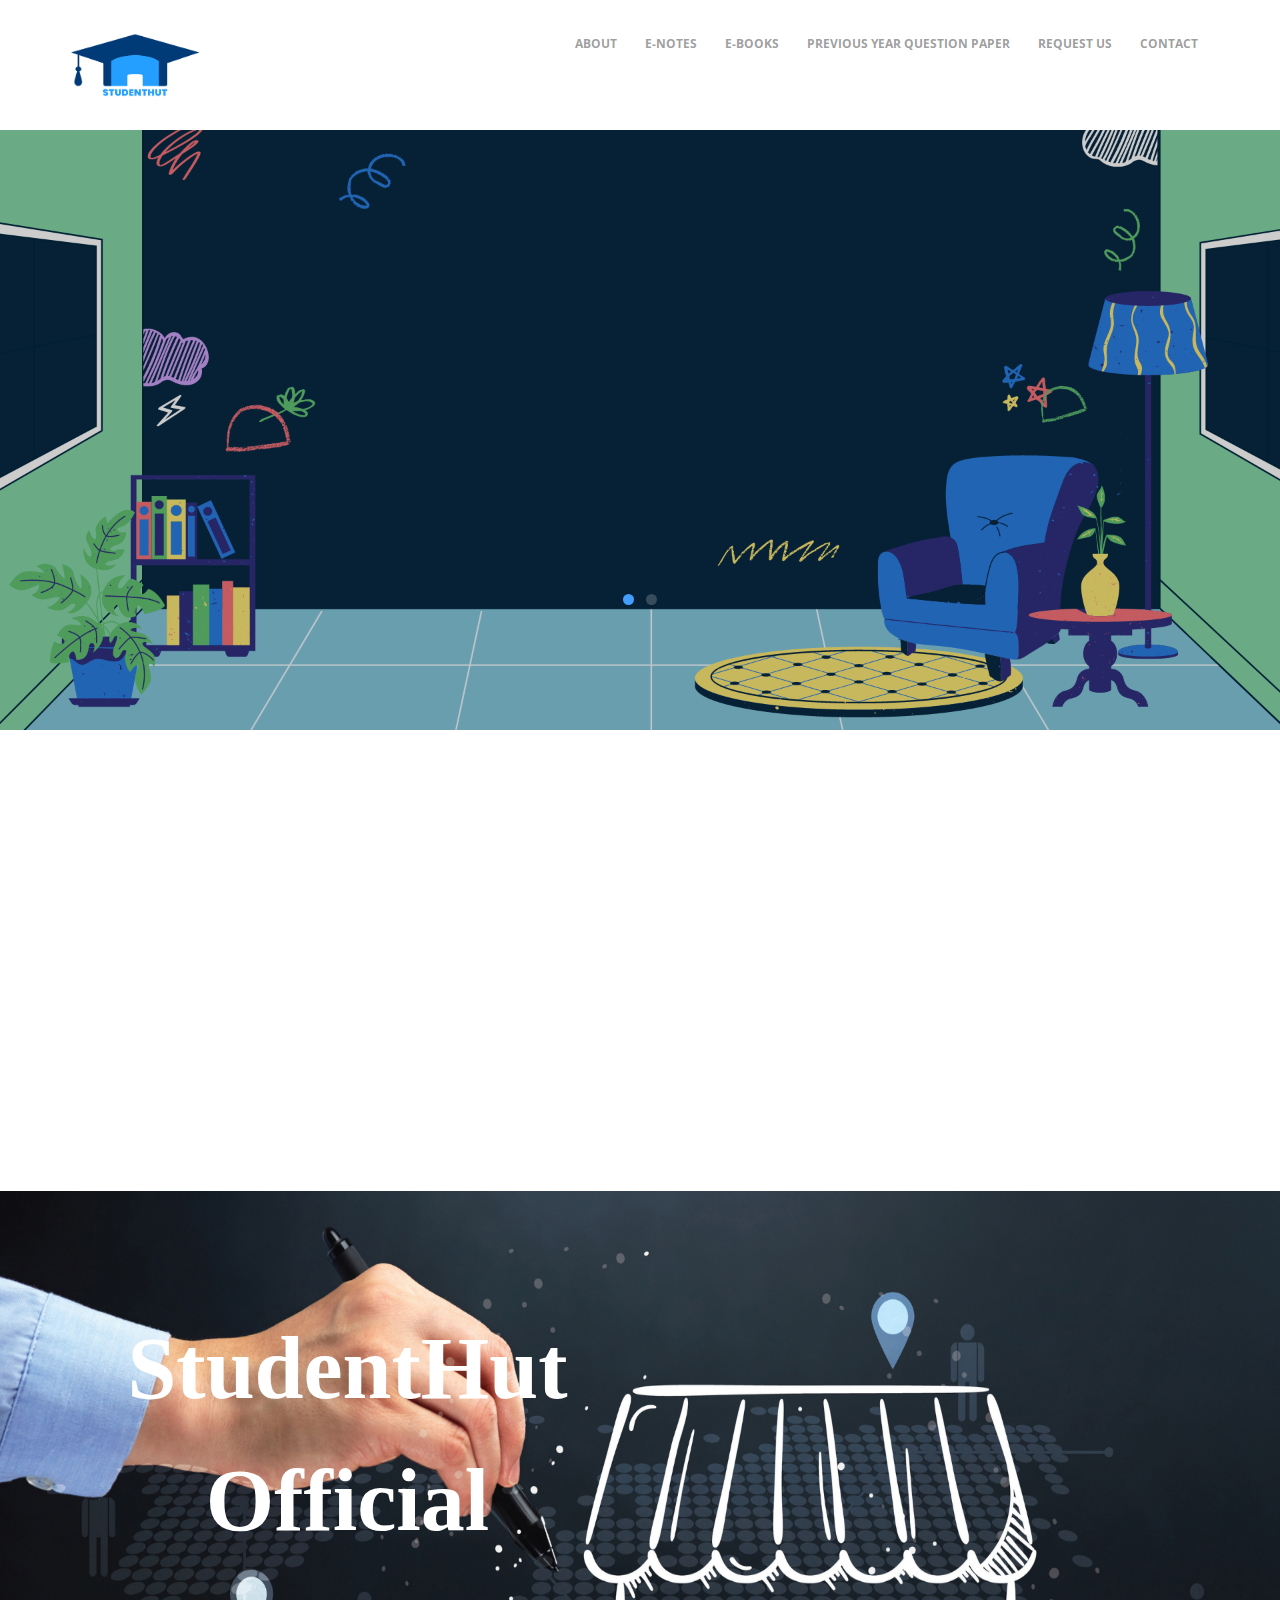
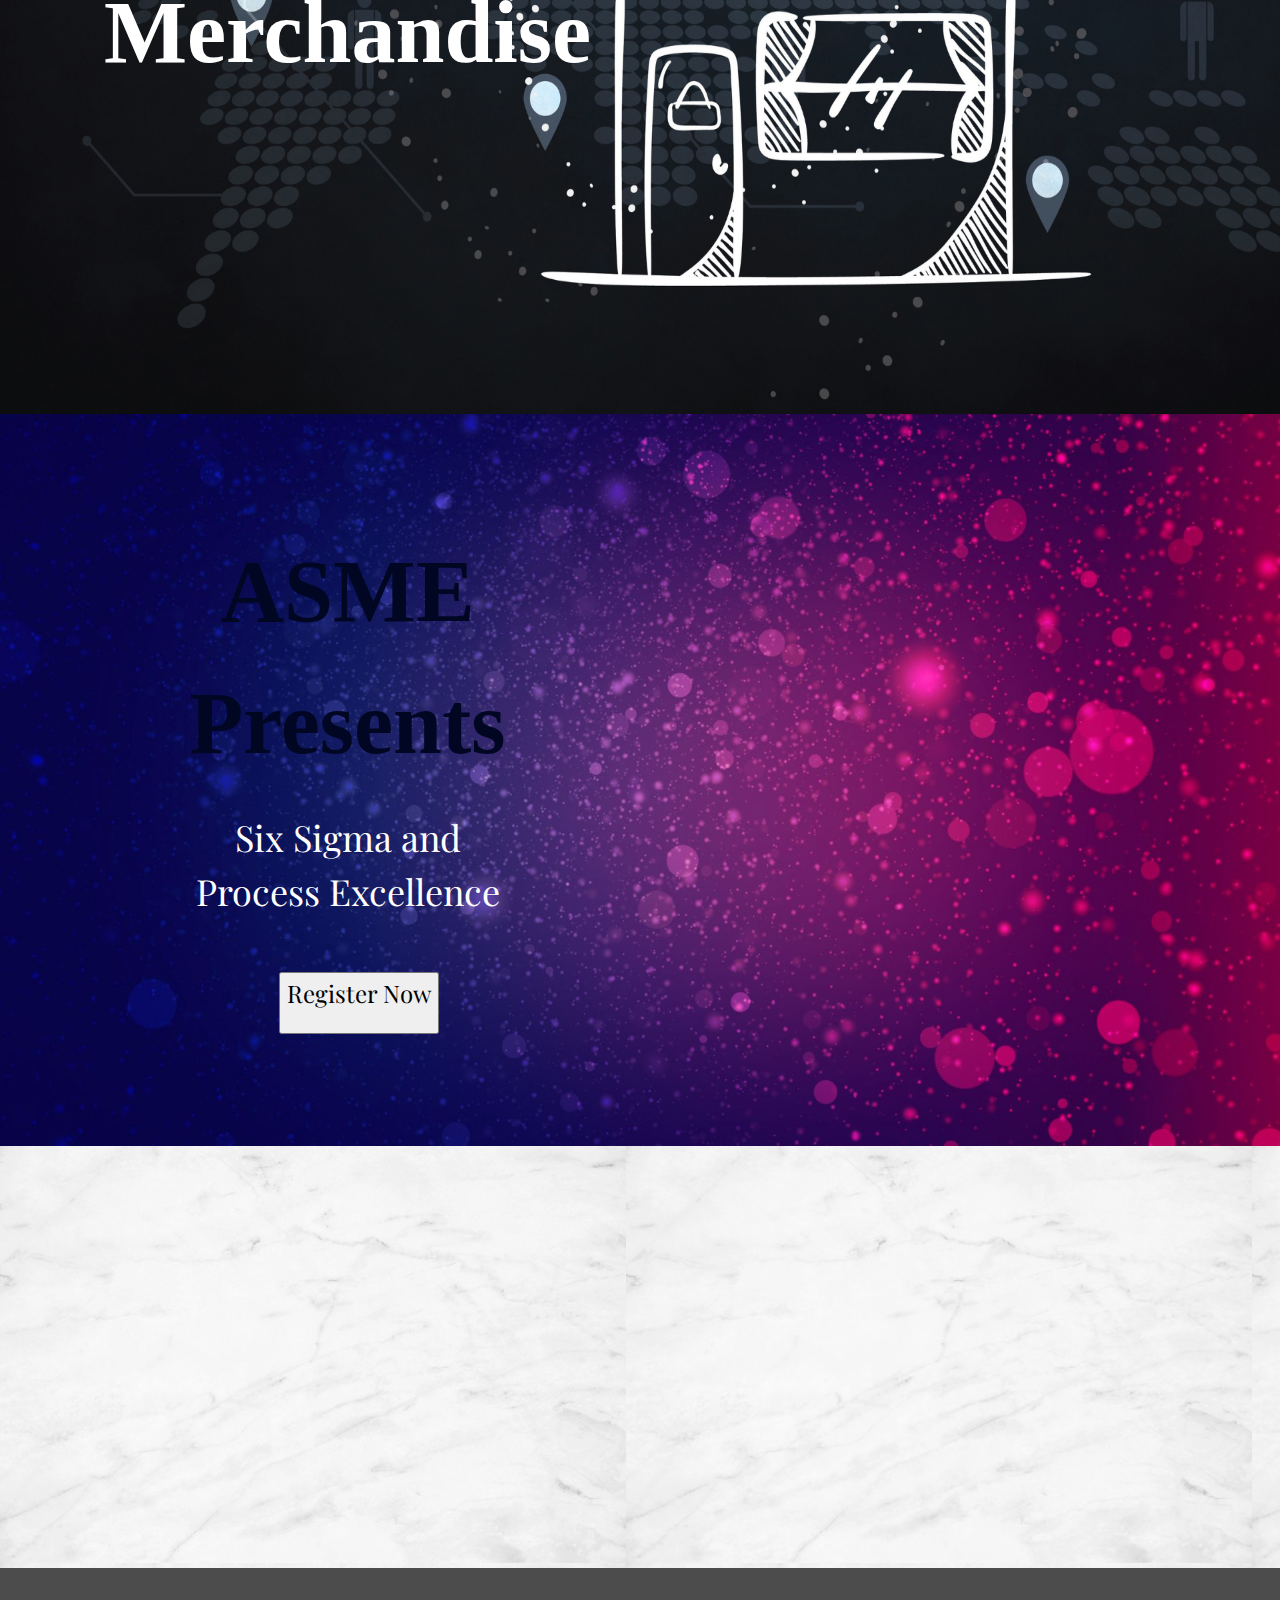
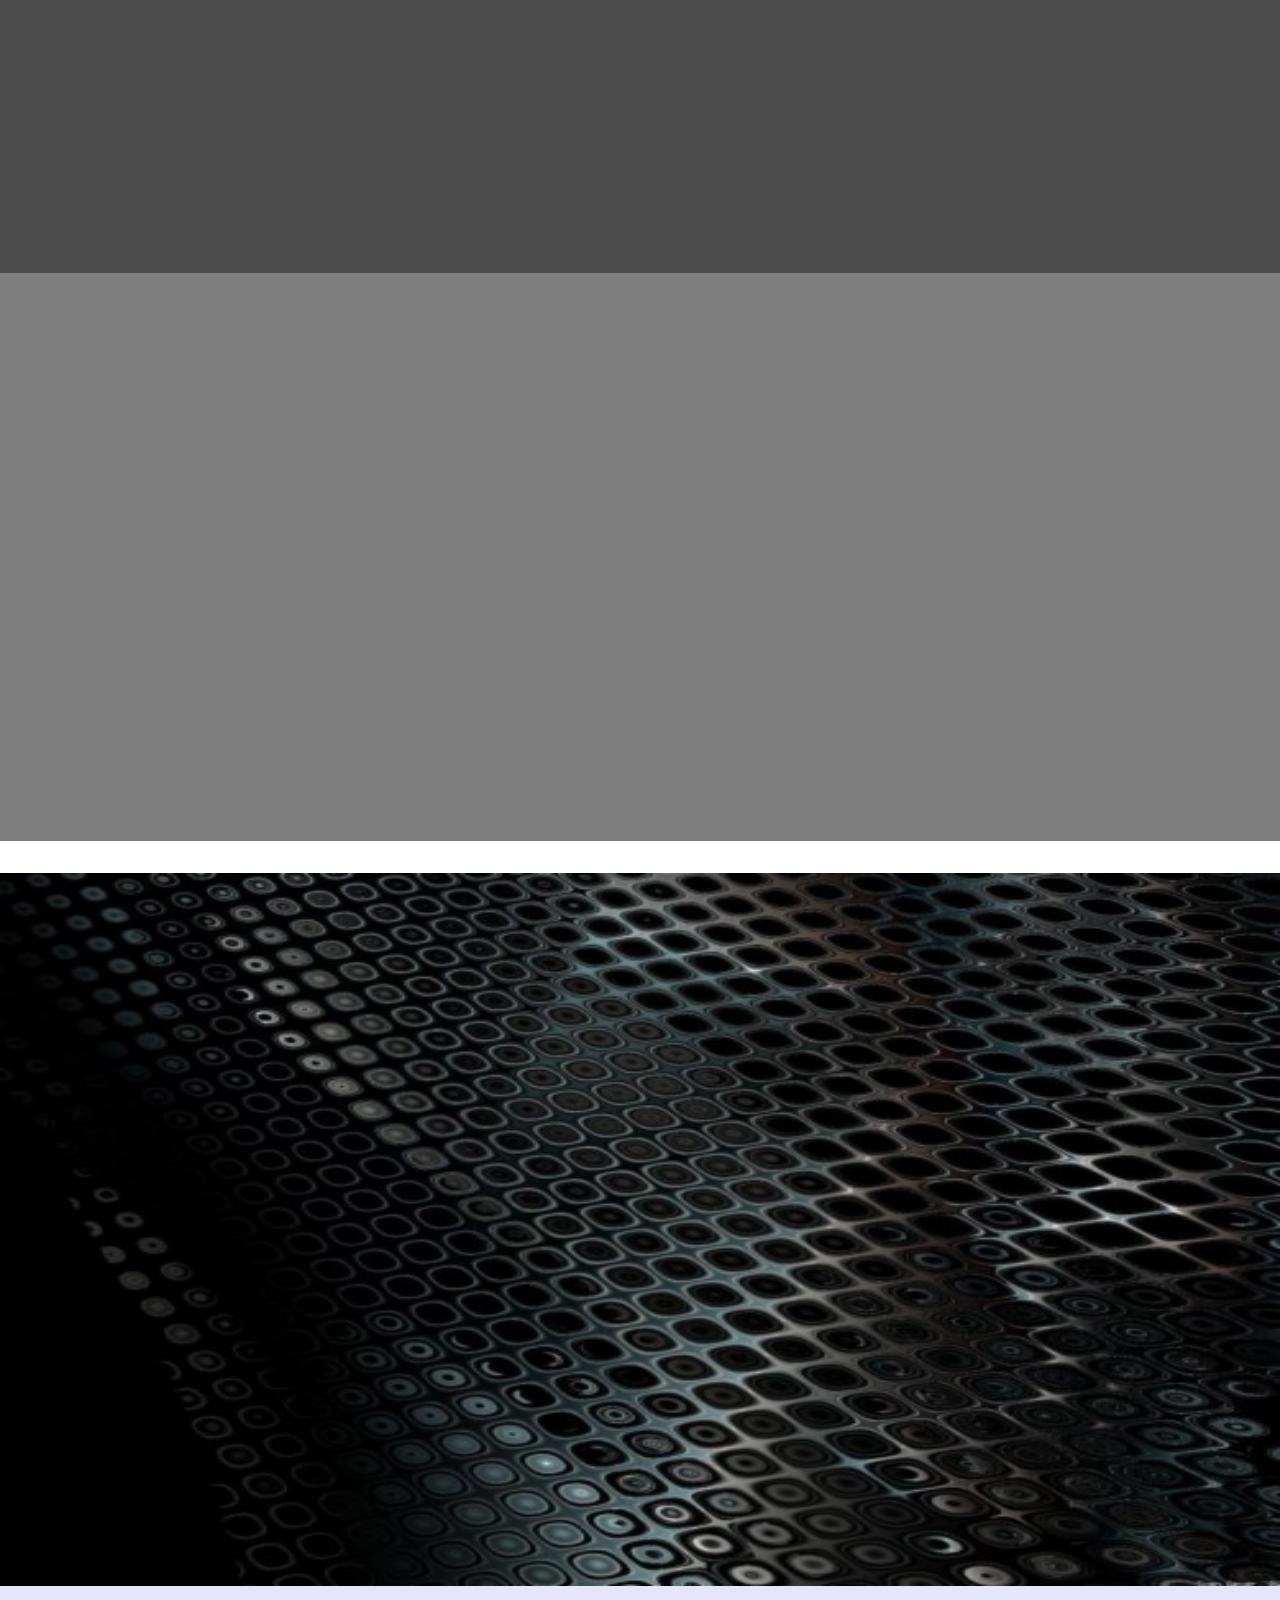
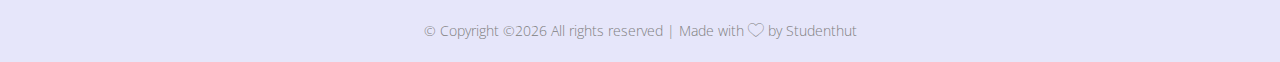
==== commit 2b71054c: "link active" ====
--- a/index.html
+++ b/index.html
@@ -227,7 +227,36 @@
 			  </div>
 		  </div>		
 	  </div>
-  </div>			
+  </div>	
+  
+  <!--Promotion Section-->
+  <div id="colorlib-services" class="bg-image" data-stellar-background-ratio="0.75">
+	<div class="container">
+		<div class="row">
+		  <div class="col-md-6 col-sm-2 text-center" style="font-family:cursive; font-size: 550%;">
+			  <p style="color: rgb(1, 7, 34);"><b>
+			  ASME Presents		
+			  </b></p>
+			  <h1><p style="color: white;">
+				  Six Sigma and<br>
+				  Process Excellence<br>	
+			  </p></h1>
+		  </div>
+			<div class="col-md-4 text-center animate-box">
+					<div class="desc">
+					<img src="images/asme2.jpeg" class="responsive">
+					</div>
+			</div>
+		</div>
+			
+			<div class="col-md-2" id="button">
+				<button>
+				<a href="https://tinyurl.com/sixsigma2021"> <h3>Register Now</h3> </a>
+			</button>
+			</div>
+	</div>
+</div>	
+
 
 	  <div id="colorlib-services"style="background-image: url(images/bg.jpg);" data-stellar-background-ratio="0.75">
 		  <div class="container">
@@ -288,36 +317,7 @@
 		  </div>
 	  </div>
 
-	  <!--Promotion Section-->
-  	<div id="colorlib-services" class="bg-image" data-stellar-background-ratio="0.75">
-		  <div class="container">
-			  <div class="row">
-				<div class="col-md-6 col-sm-2 text-center" style="font-family:cursive; font-size: 550%;">
-					<p style="color: rgb(1, 7, 34);"><b>
-					ASME Presents		
-					</b></p>
-					<h1><p style="color: white;">
-						Six Sigma and<br>
-						Process Excellence<br>	
-					</p></h1>
-				</div>
-				  <div class="col-md-4 text-center animate-box">
-						  <div class="desc">
-						  <img src="images/asme2.jpeg" class="responsive">
-						  </div>
-				  </div>
-			  </div>
-			  	
-				 <!-- <div class="col-md-2" id="button">
-					  <button>
-					  <a href="https://docs.google.com/forms/d/e/1FAIpQLSdWlRNafHozbE-TamRmMZjg9Pz0mk5lBF2HCUs-Faani3plqw/viewform"> <h3>Register Now</h3> </a>
-				  </button>
-				  </div>-->	
-		  </div>
-	  </div>	
-
-	  
-
+	
 	  <div id="colorlib-counter" class="colorlib-counters" style="background-image: url(images/blog-6.jpg);" data-stellar-background-ratio="0.5">
 			  <div class="overlay"></div>
 			  <div class="container">
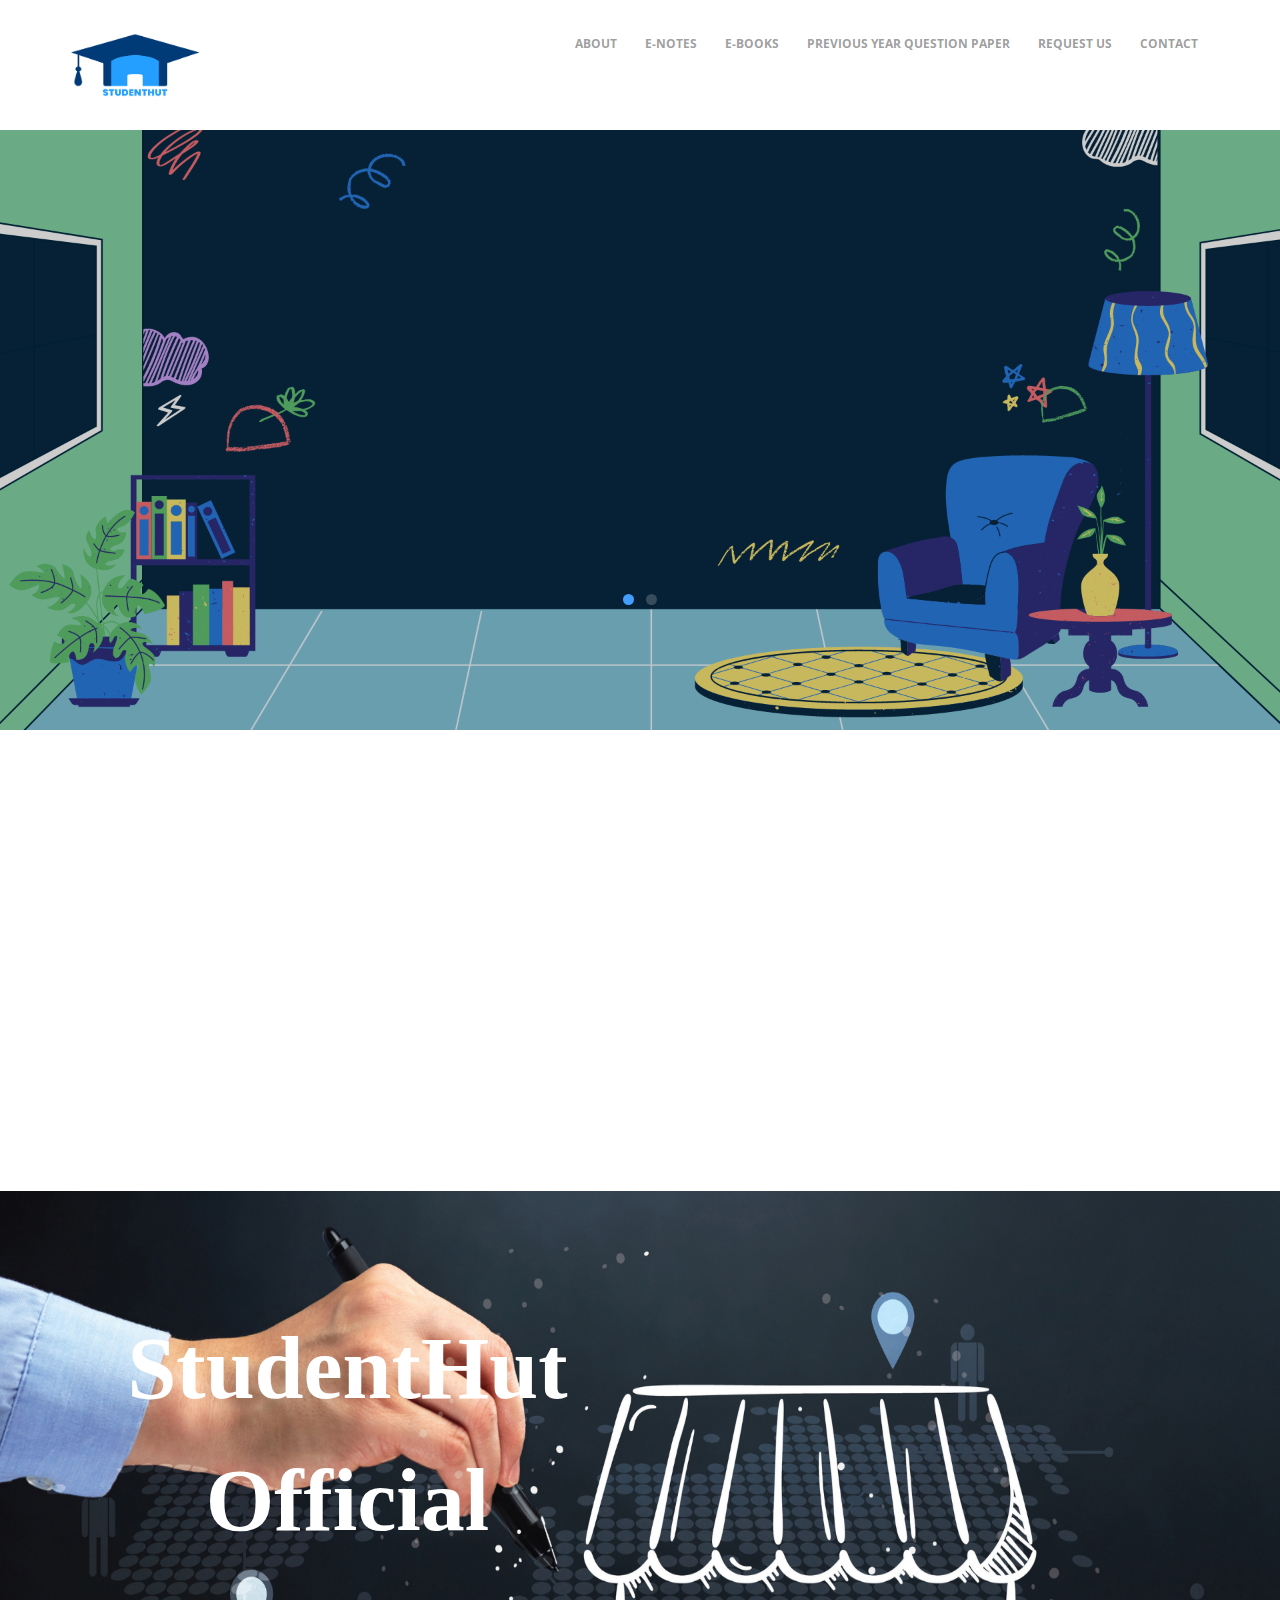
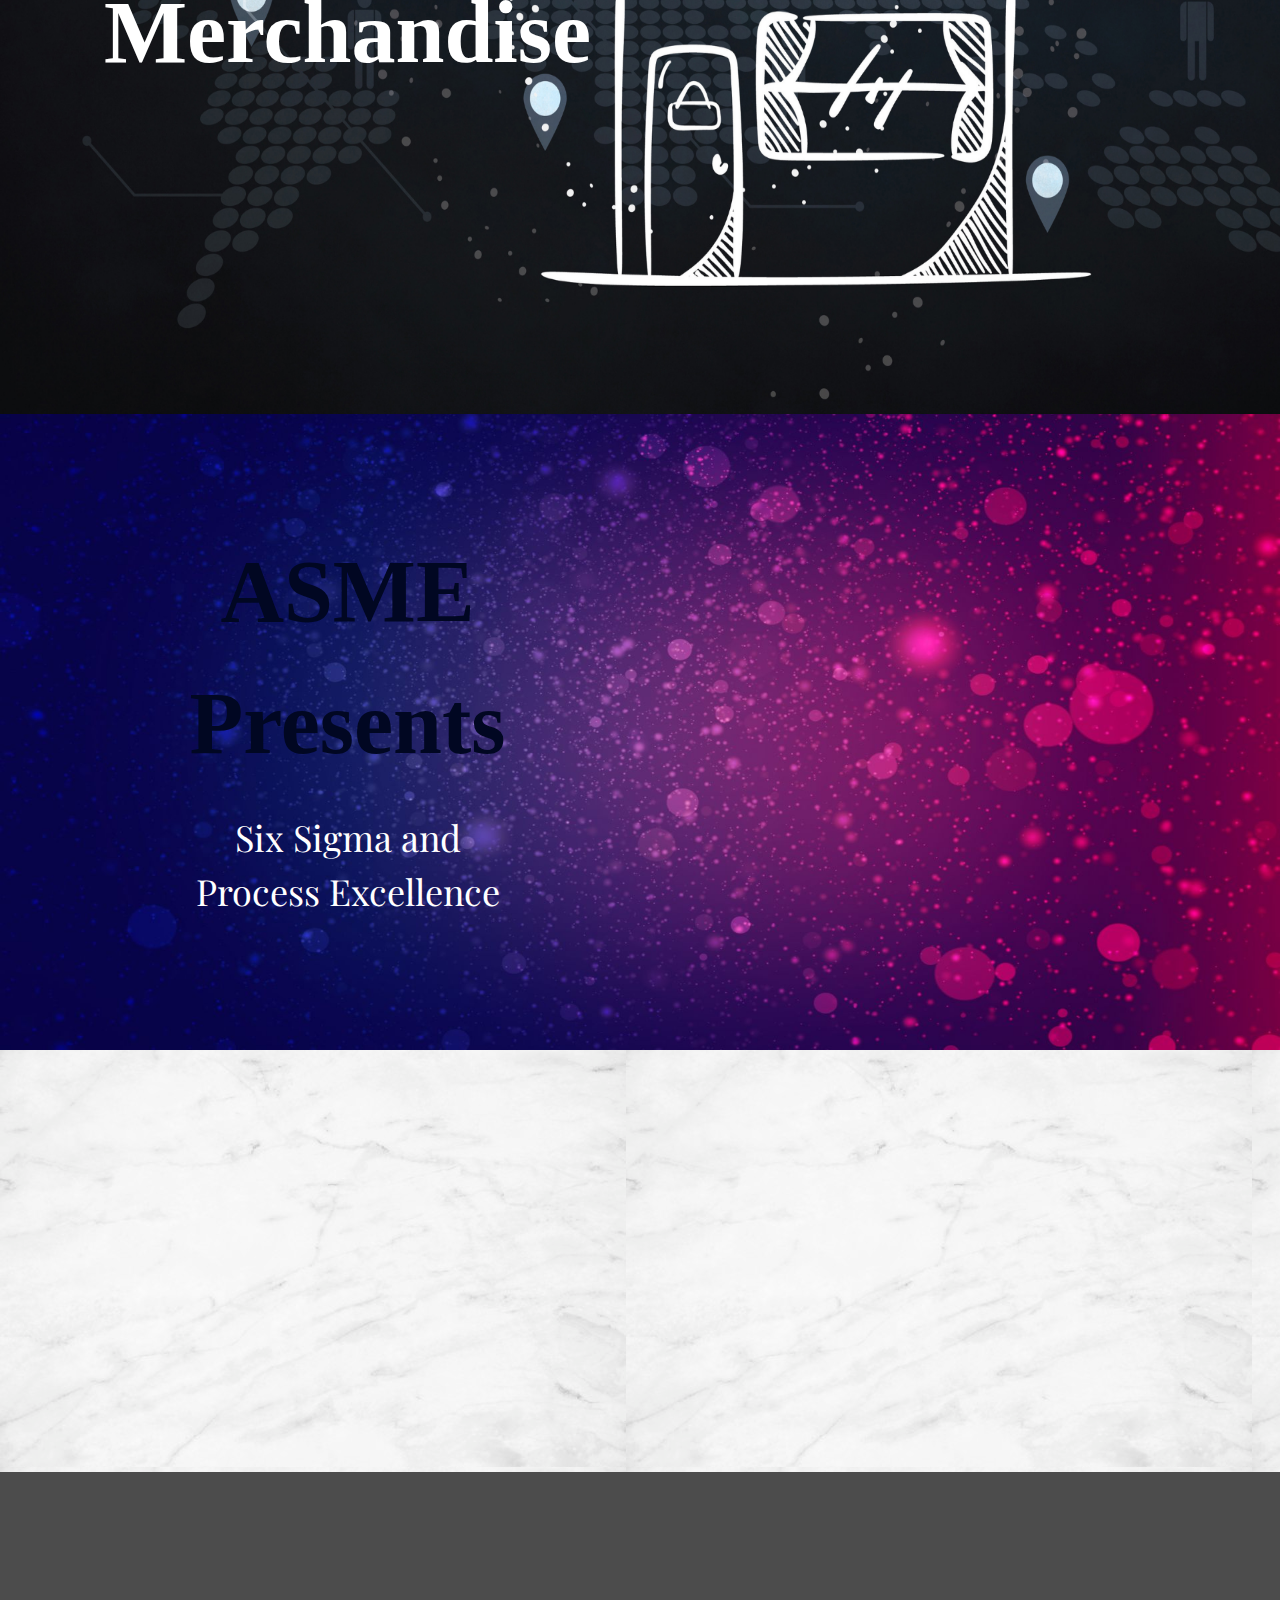
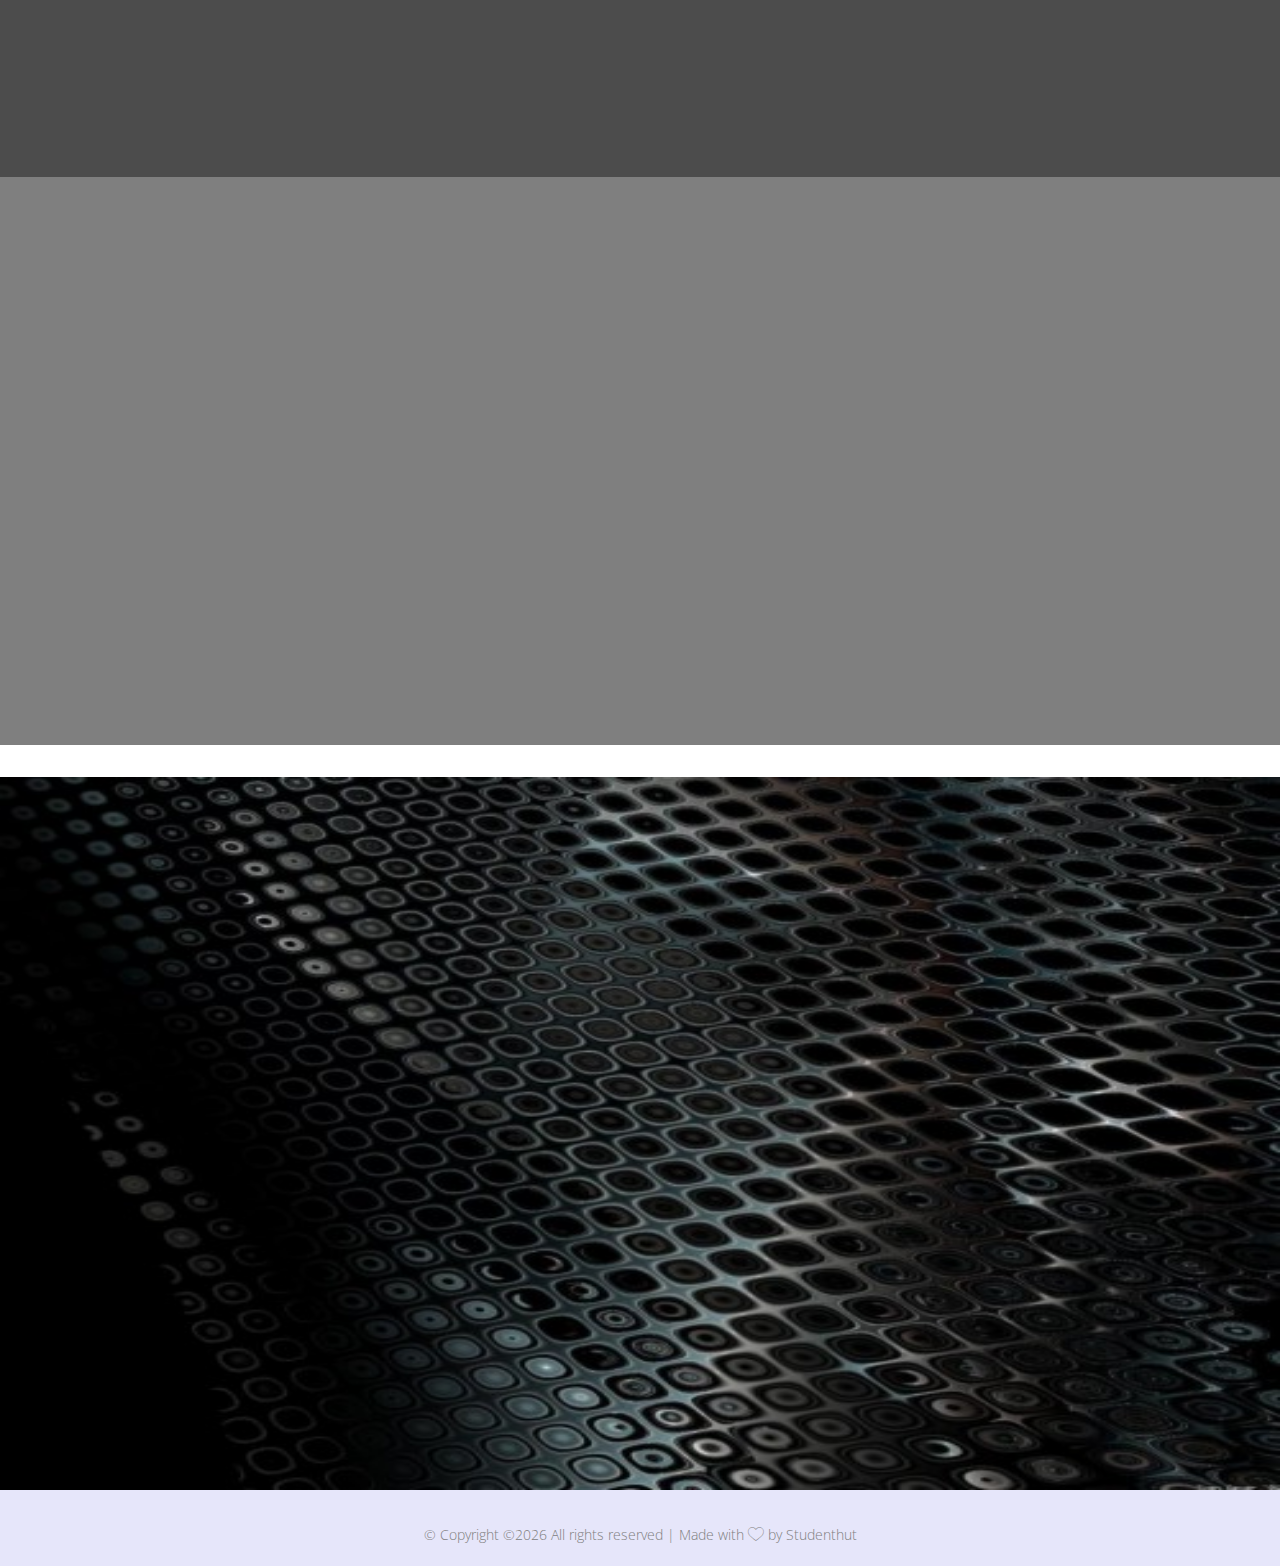
==== commit 2611edb0: "update" ====
--- a/index.html
+++ b/index.html
@@ -246,15 +246,16 @@
 					<div class="desc">
 					<img src="images/asme2.jpeg" class="responsive">
 					</div>
+					<div class="col-md-4" id="button">
+						<button>
+						<a href="https://tinyurl.com/sixsigma2021"> <h3>Register Now</h3> </a>
+					</button>
+					</div>
+		
 			</div>
 		</div>
 			
-			<div class="col-md-2" id="button">
-				<button>
-				<a href="https://tinyurl.com/sixsigma2021"> <h3>Register Now</h3> </a>
-			</button>
-			</div>
-	</div>
+				</div>
 </div>	
 
 
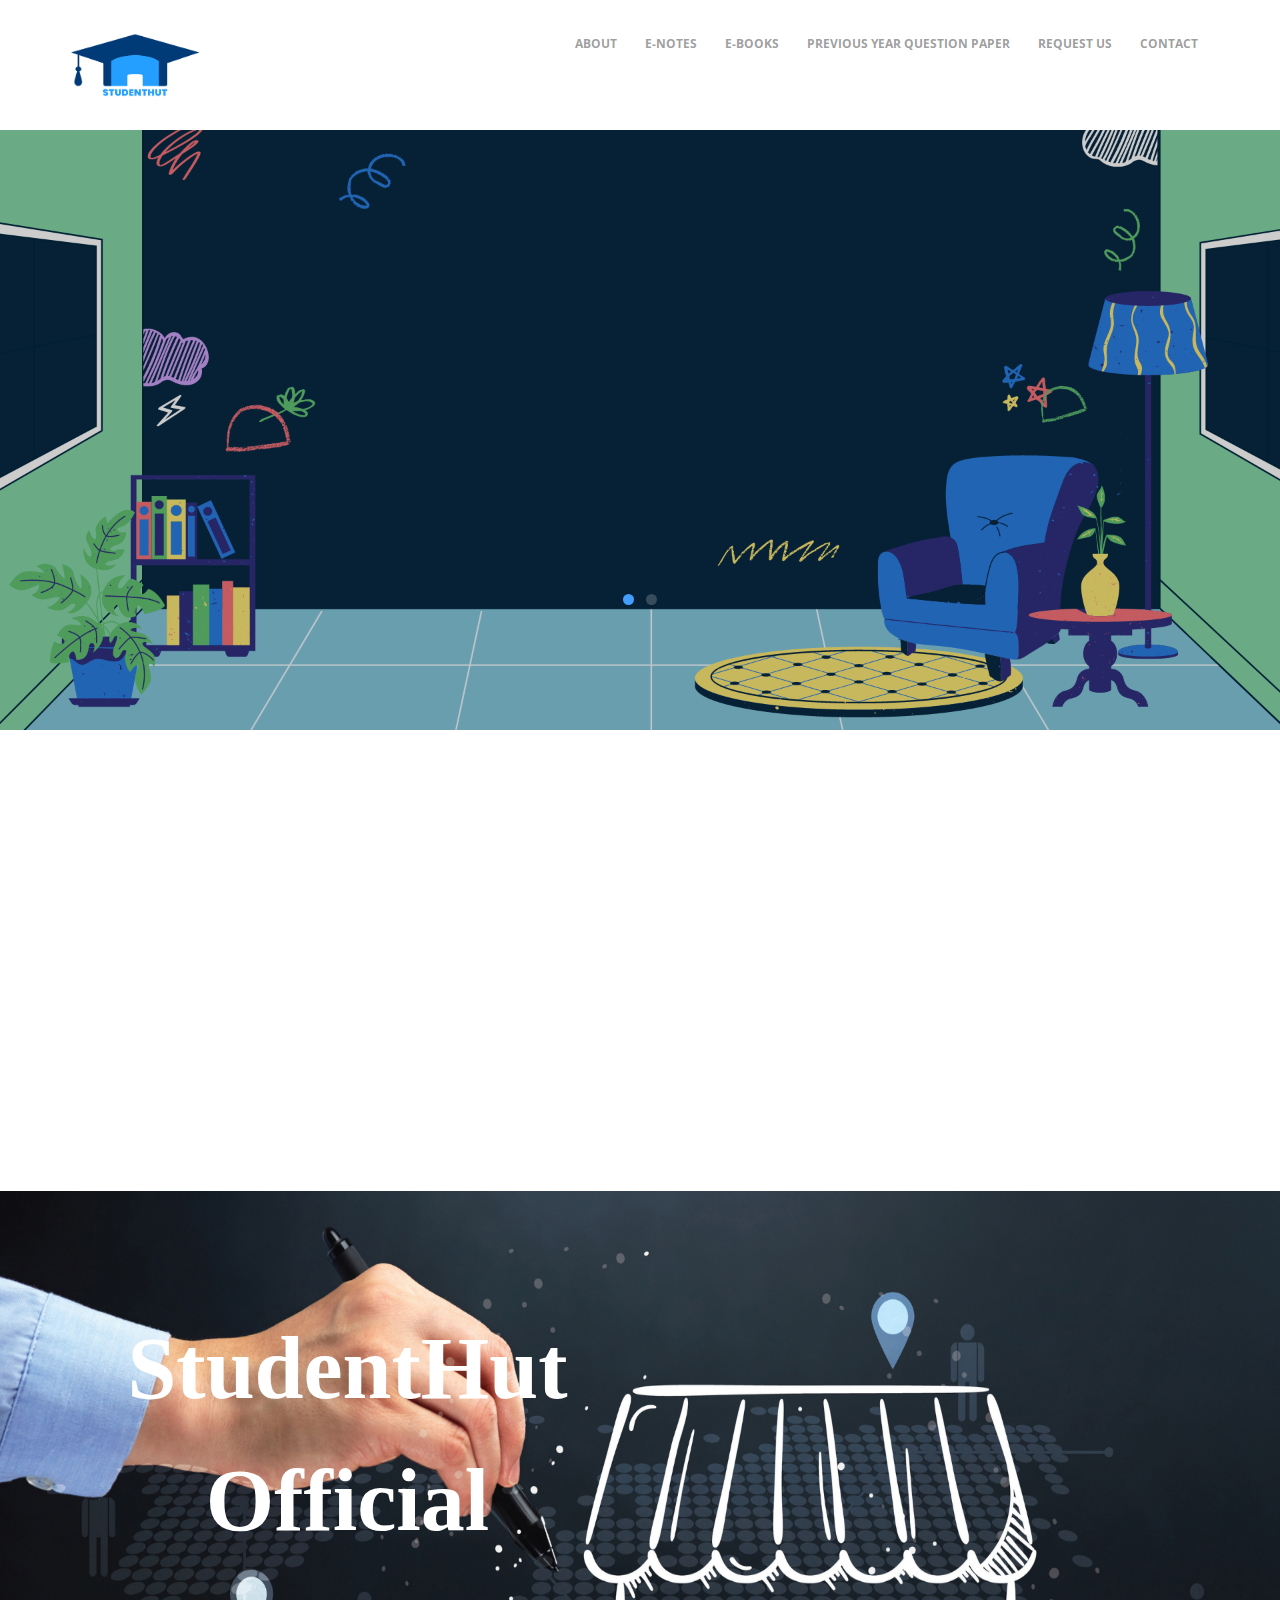
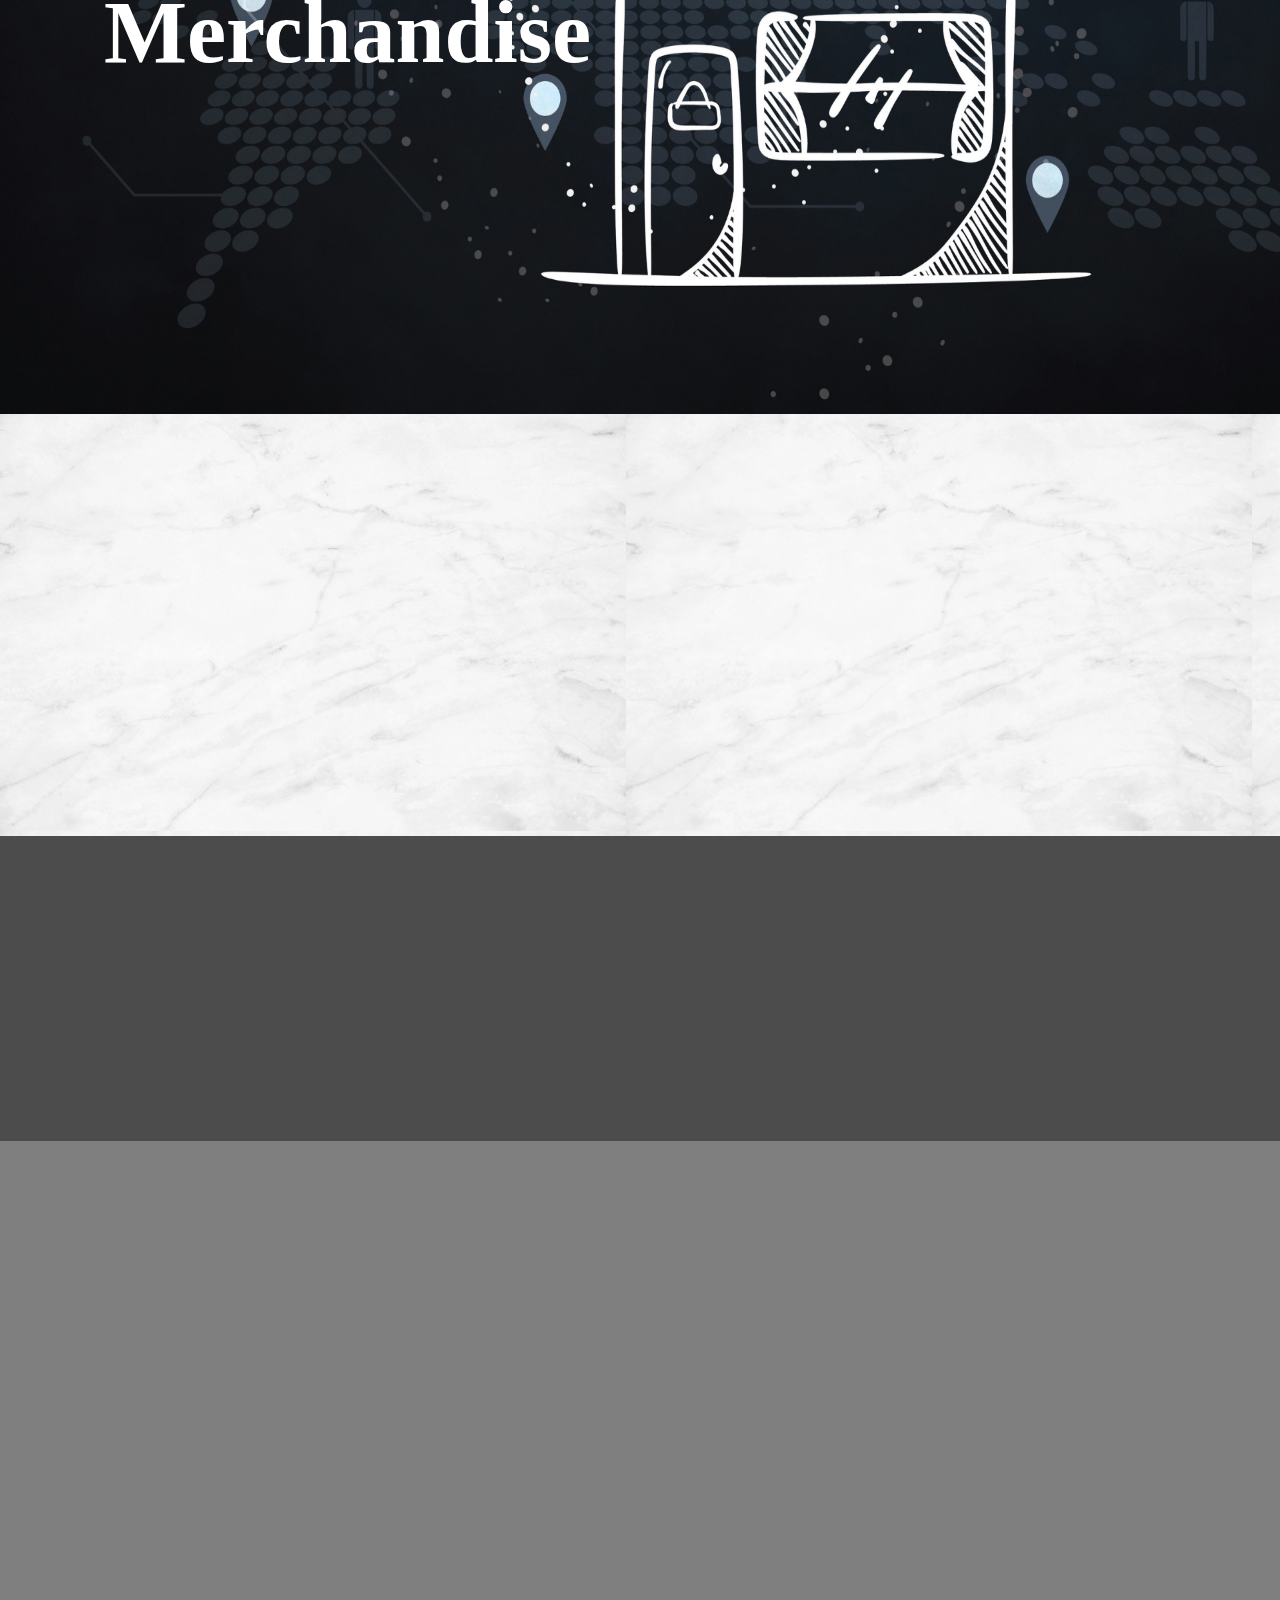
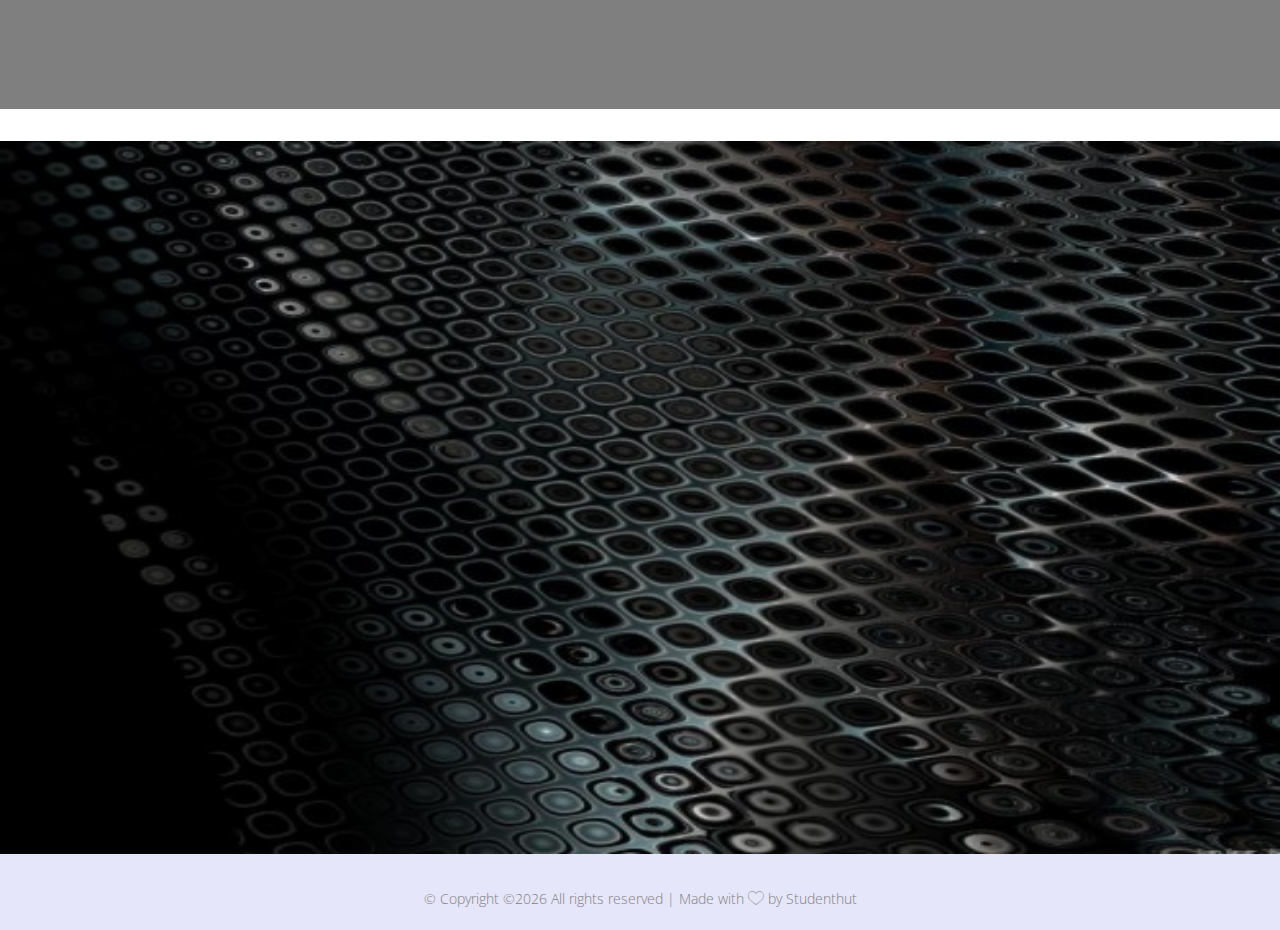
==== commit 90482ecb: "asme drop" ====
--- a/index.html
+++ b/index.html
@@ -1,4 +1,4 @@
- <!DOCTYPE HTML>
+<!DOCTYPE HTML>
 <html>
 	<head>
 	<meta charset="utf-8">
@@ -229,7 +229,7 @@
 	  </div>
   </div>	
   
-  <!--Promotion Section-->
+  <!--Promotion Section
   <div id="colorlib-services" class="bg-image" data-stellar-background-ratio="0.75">
 	<div class="container">
 		<div class="row">
@@ -256,7 +256,7 @@
 		</div>
 			
 				</div>
-</div>	
+</div>	-->
 
 
 	  <div id="colorlib-services"style="background-image: url(images/bg.jpg);" data-stellar-background-ratio="0.75">
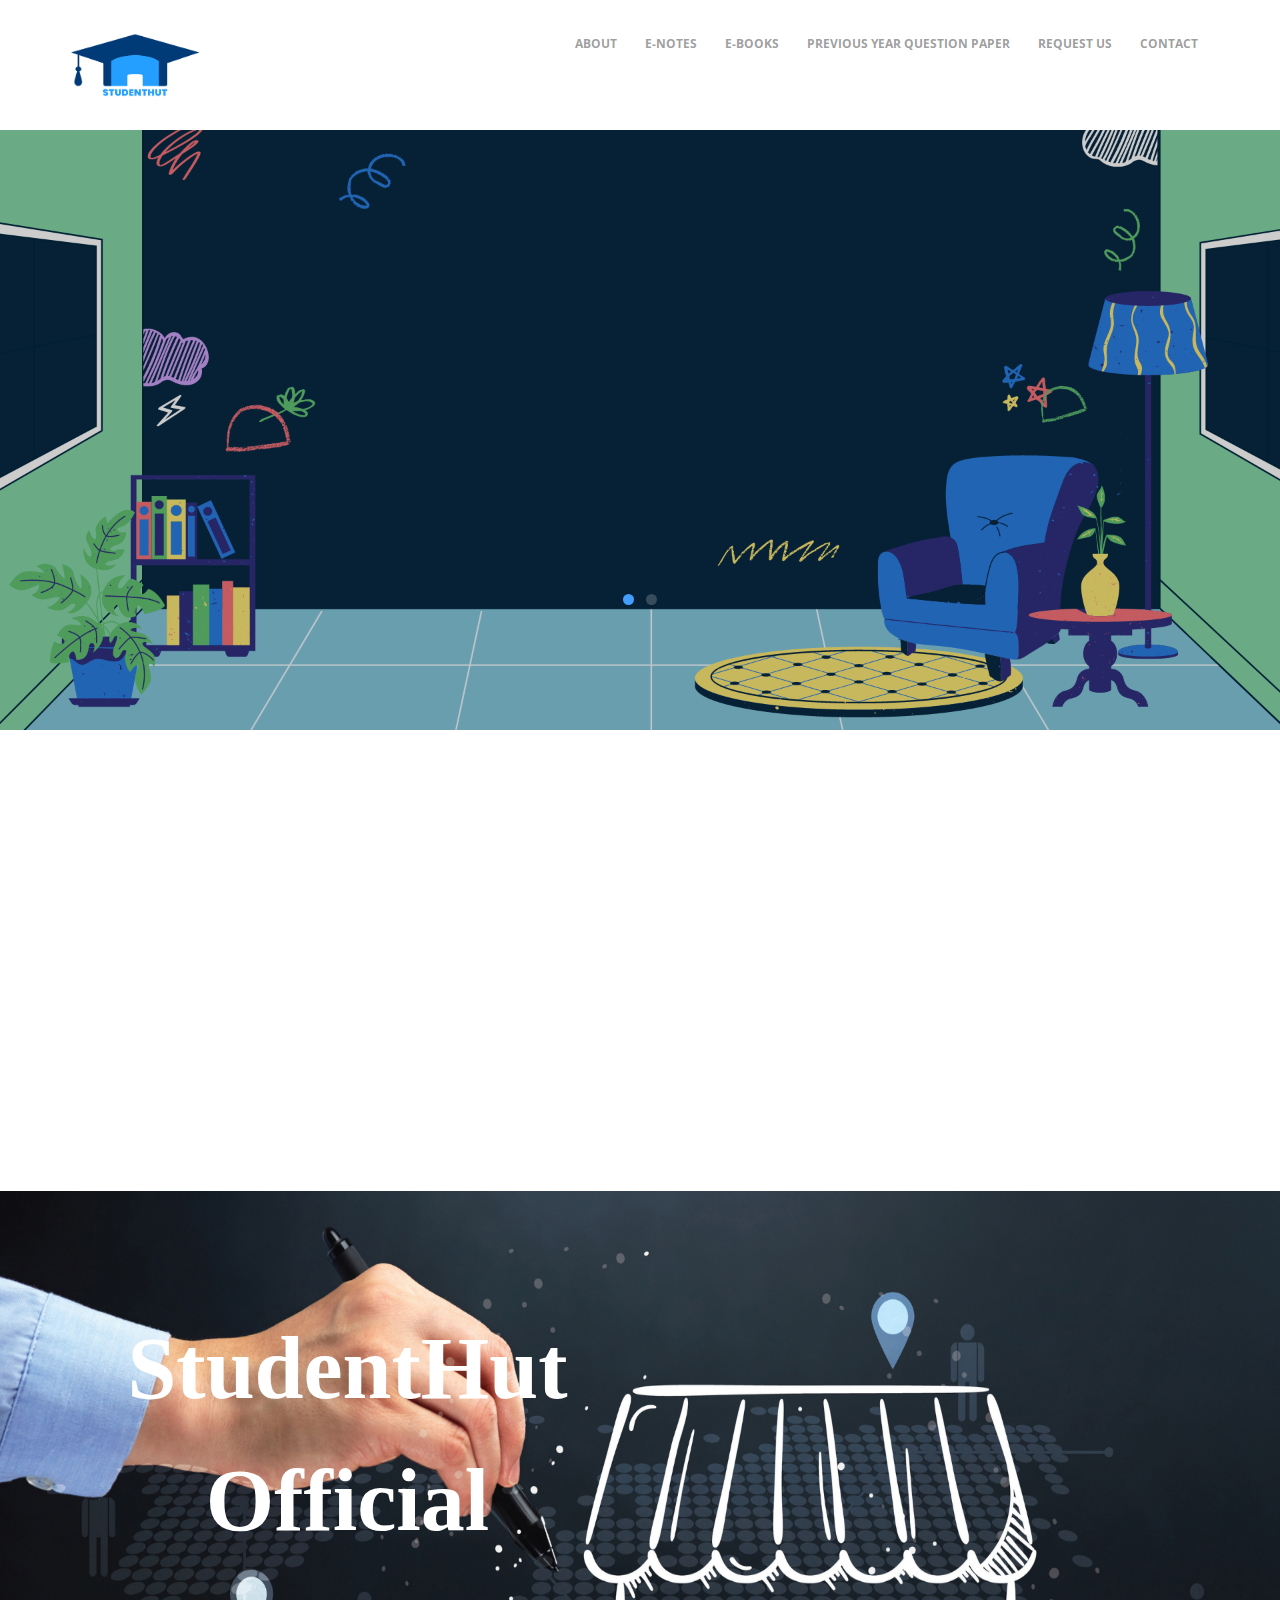
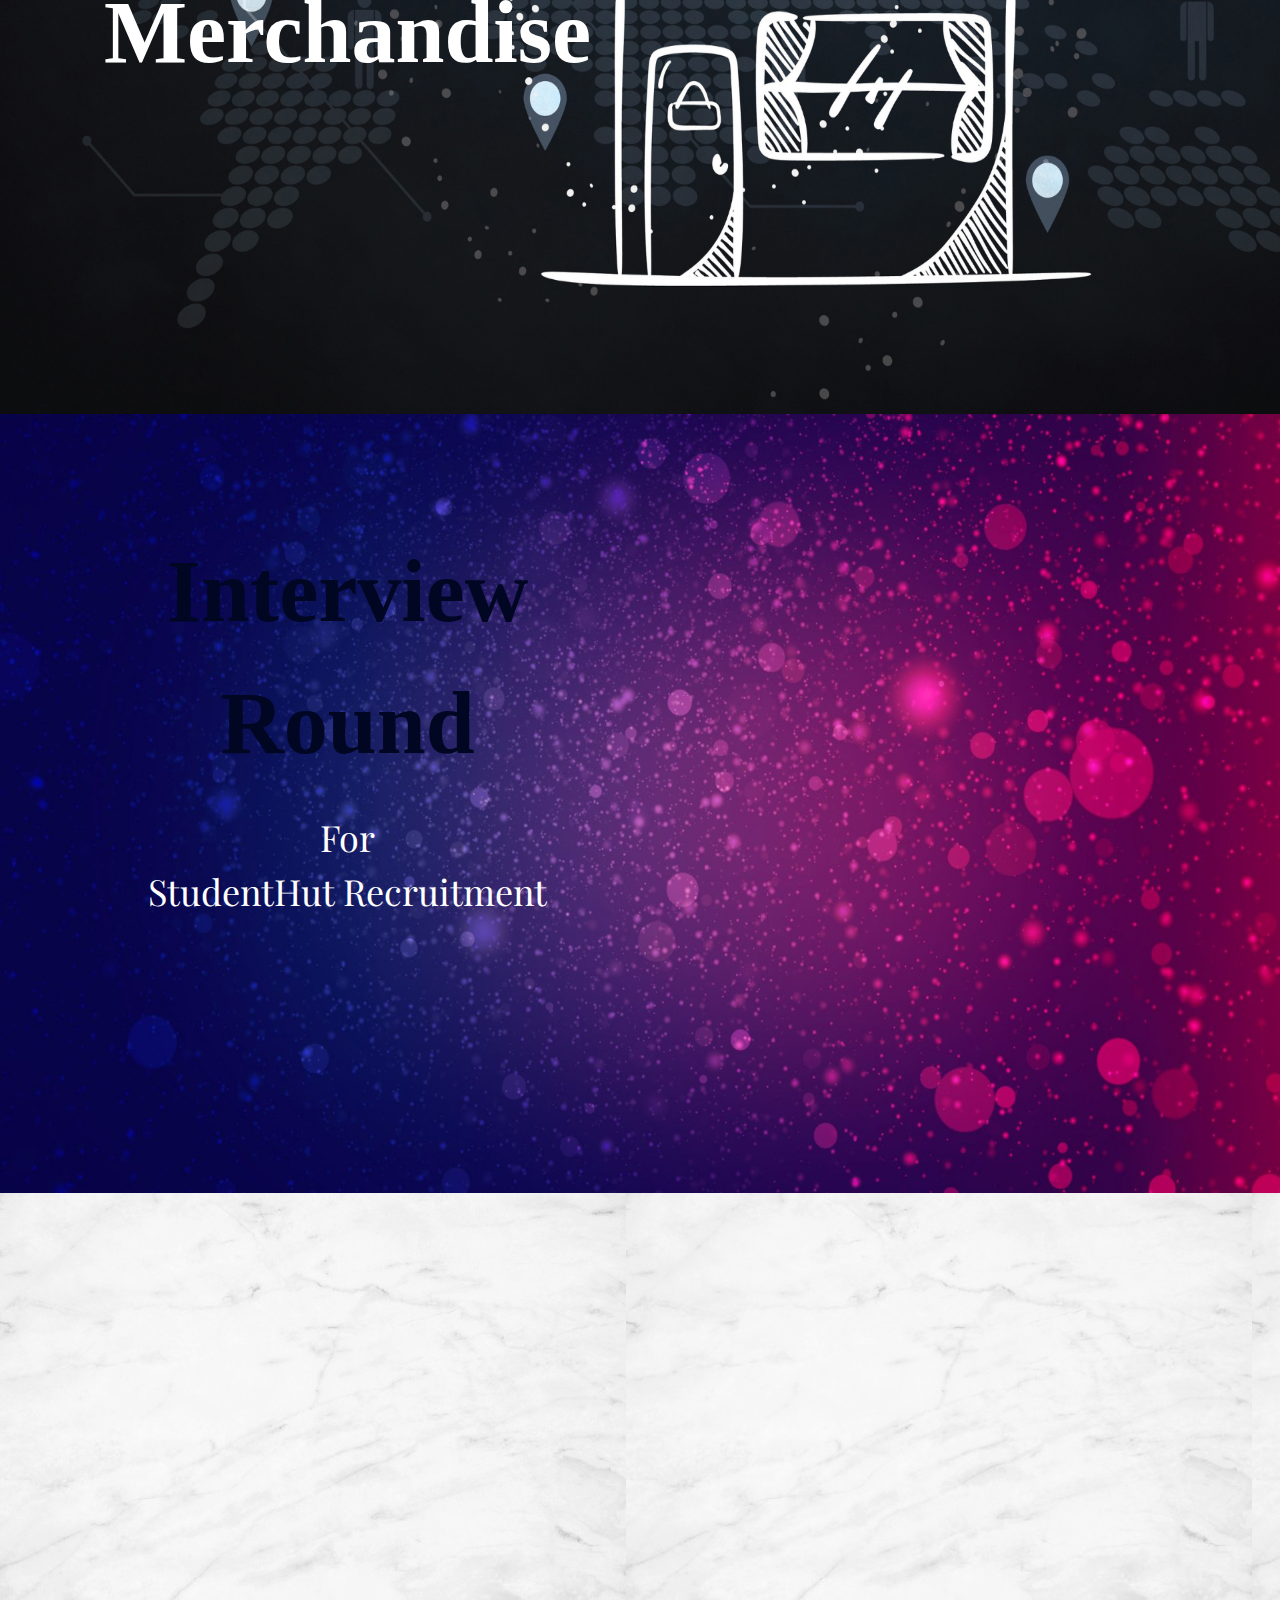
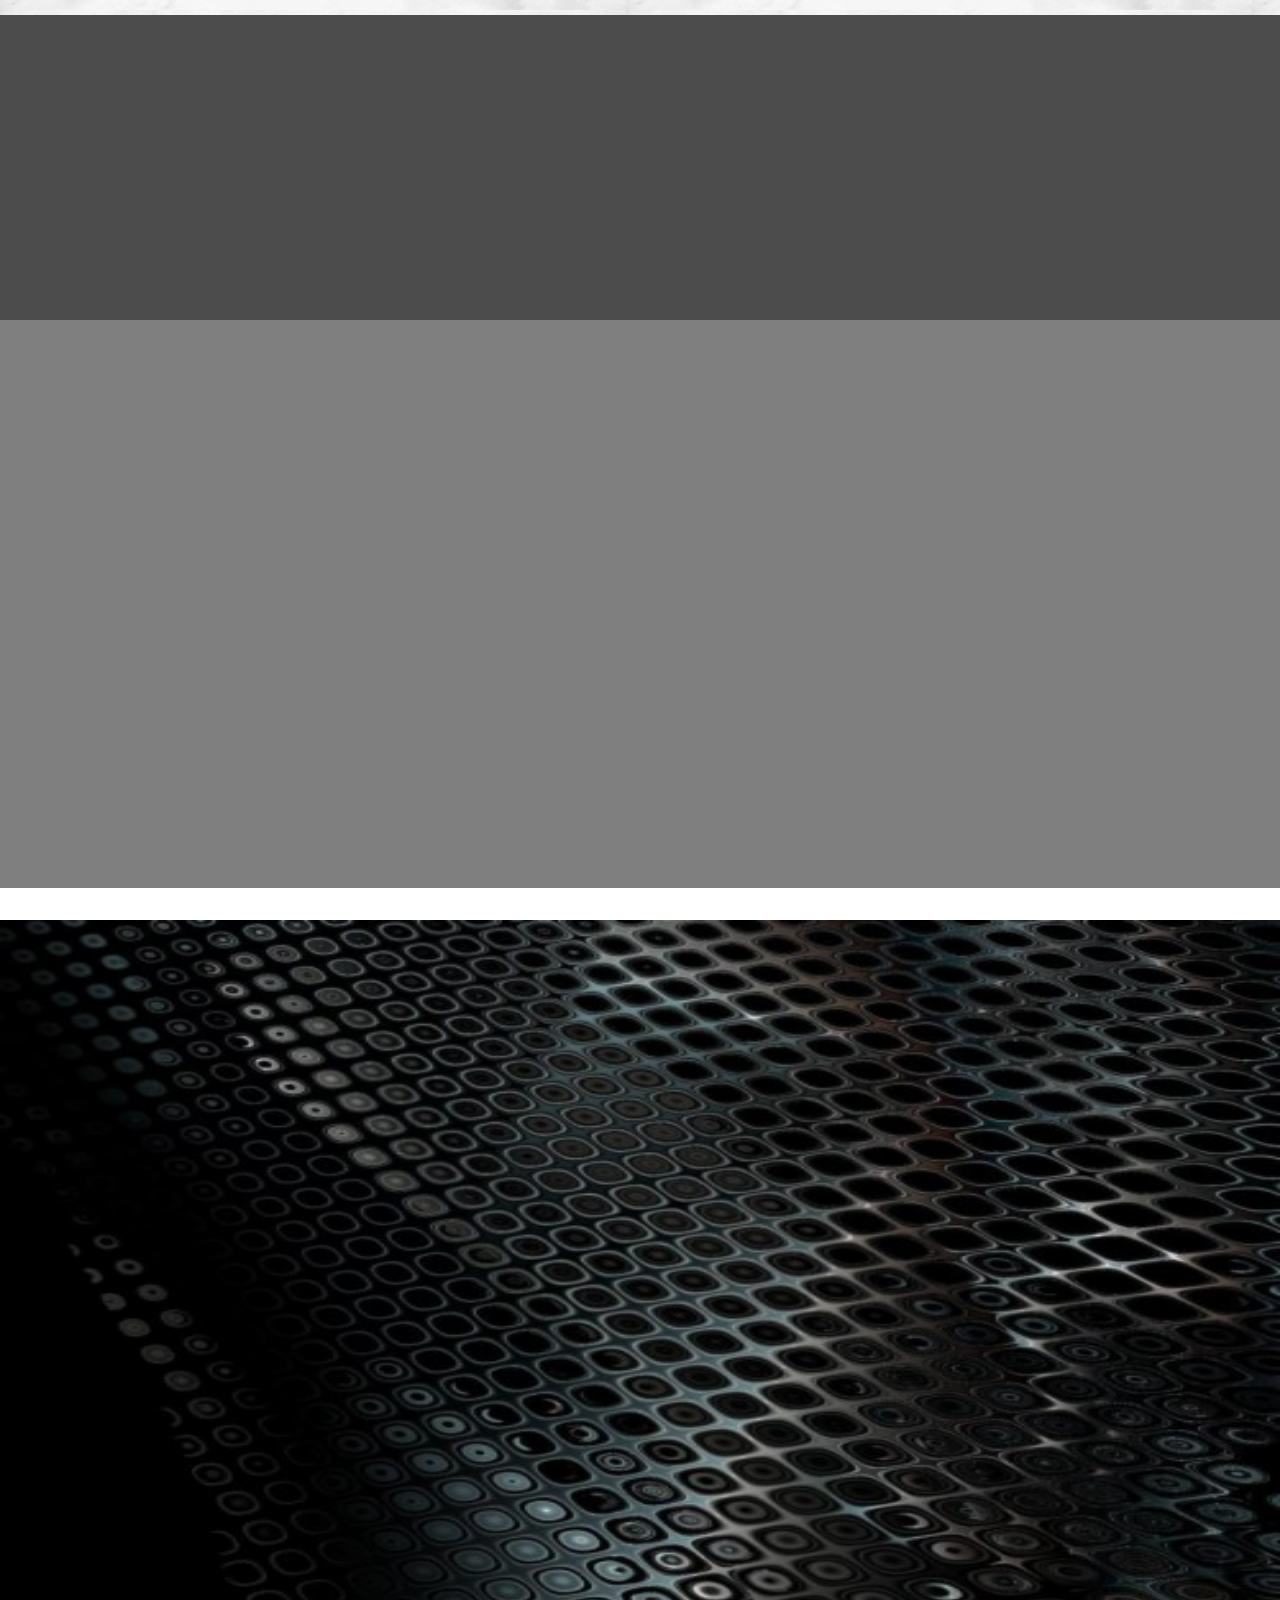
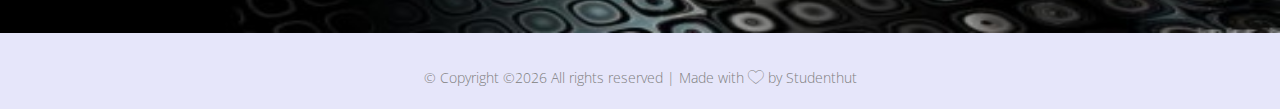
==== commit c70c0d81: "interview announcement" ====
--- a/index.html
+++ b/index.html
@@ -229,34 +229,33 @@
 	  </div>
   </div>	
   
-  <!--Promotion Section
-  <div id="colorlib-services" class="bg-image" data-stellar-background-ratio="0.75">
+  <!--Promotion Section-->
+  <div id="colorlib-services" class="bg-image" data-stellar-background-ratio="1.0">
 	<div class="container">
 		<div class="row">
 		  <div class="col-md-6 col-sm-2 text-center" style="font-family:cursive; font-size: 550%;">
 			  <p style="color: rgb(1, 7, 34);"><b>
-			  ASME Presents		
+			  Interview Round 
 			  </b></p>
 			  <h1><p style="color: white;">
-				  Six Sigma and<br>
-				  Process Excellence<br>	
+				  For  <br>
+				  StudentHut Recruitment<br>	
 			  </p></h1>
 		  </div>
-			<div class="col-md-4 text-center animate-box">
+			<div class="col-md-6 text-center animate-box">
 					<div class="desc">
-					<img src="images/asme2.jpeg" class="responsive">
+					<img src="images/INTERVIEW ROUND For recruitment 2020 (1).jpg" class="responsive">
 					</div>
-					<div class="col-md-4" id="button">
+				<!--	<div class="col-md-4" id="button">
 						<button>
 						<a href="https://tinyurl.com/sixsigma2021"> <h3>Register Now</h3> </a>
 					</button>
-					</div>
-		
+					</div>-->
 			</div>
 		</div>
 			
-				</div>
-</div>	-->
+	</div>
+  </div>
 
 
 	  <div id="colorlib-services"style="background-image: url(images/bg.jpg);" data-stellar-background-ratio="0.75">
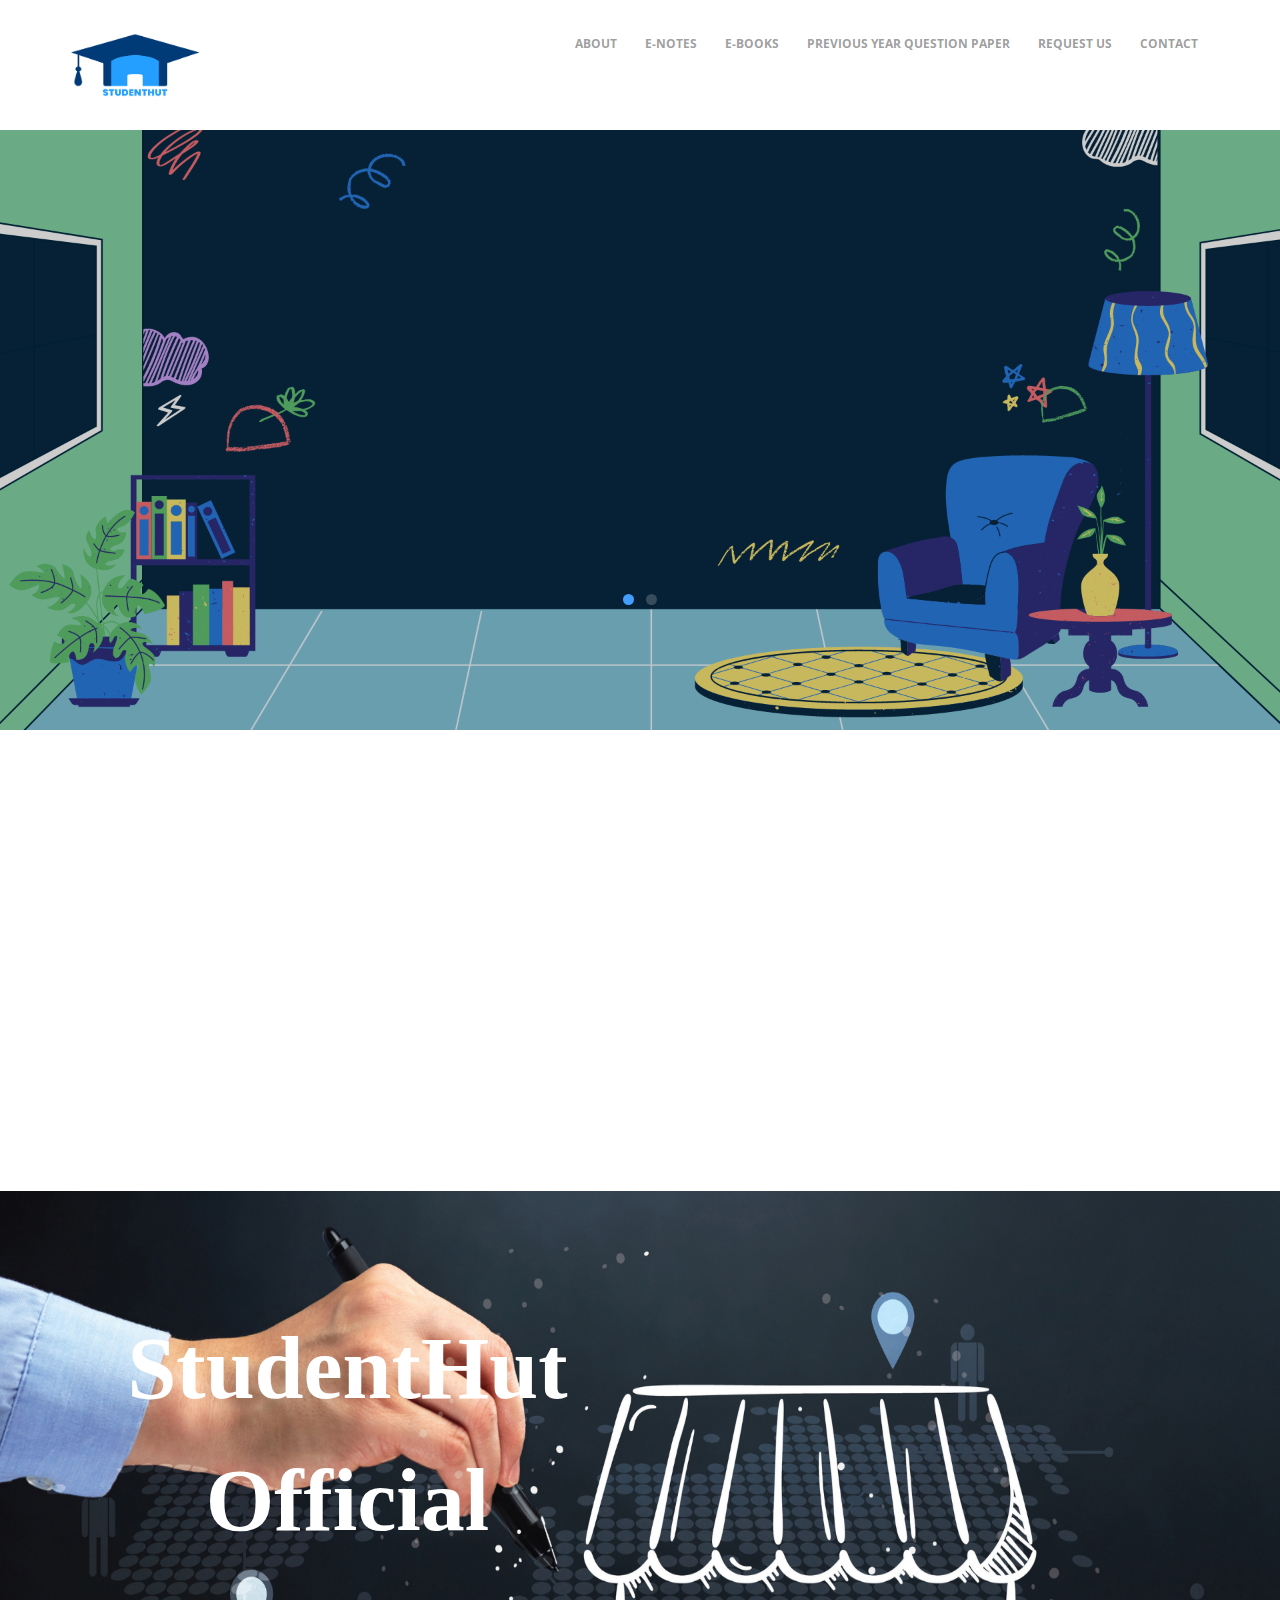
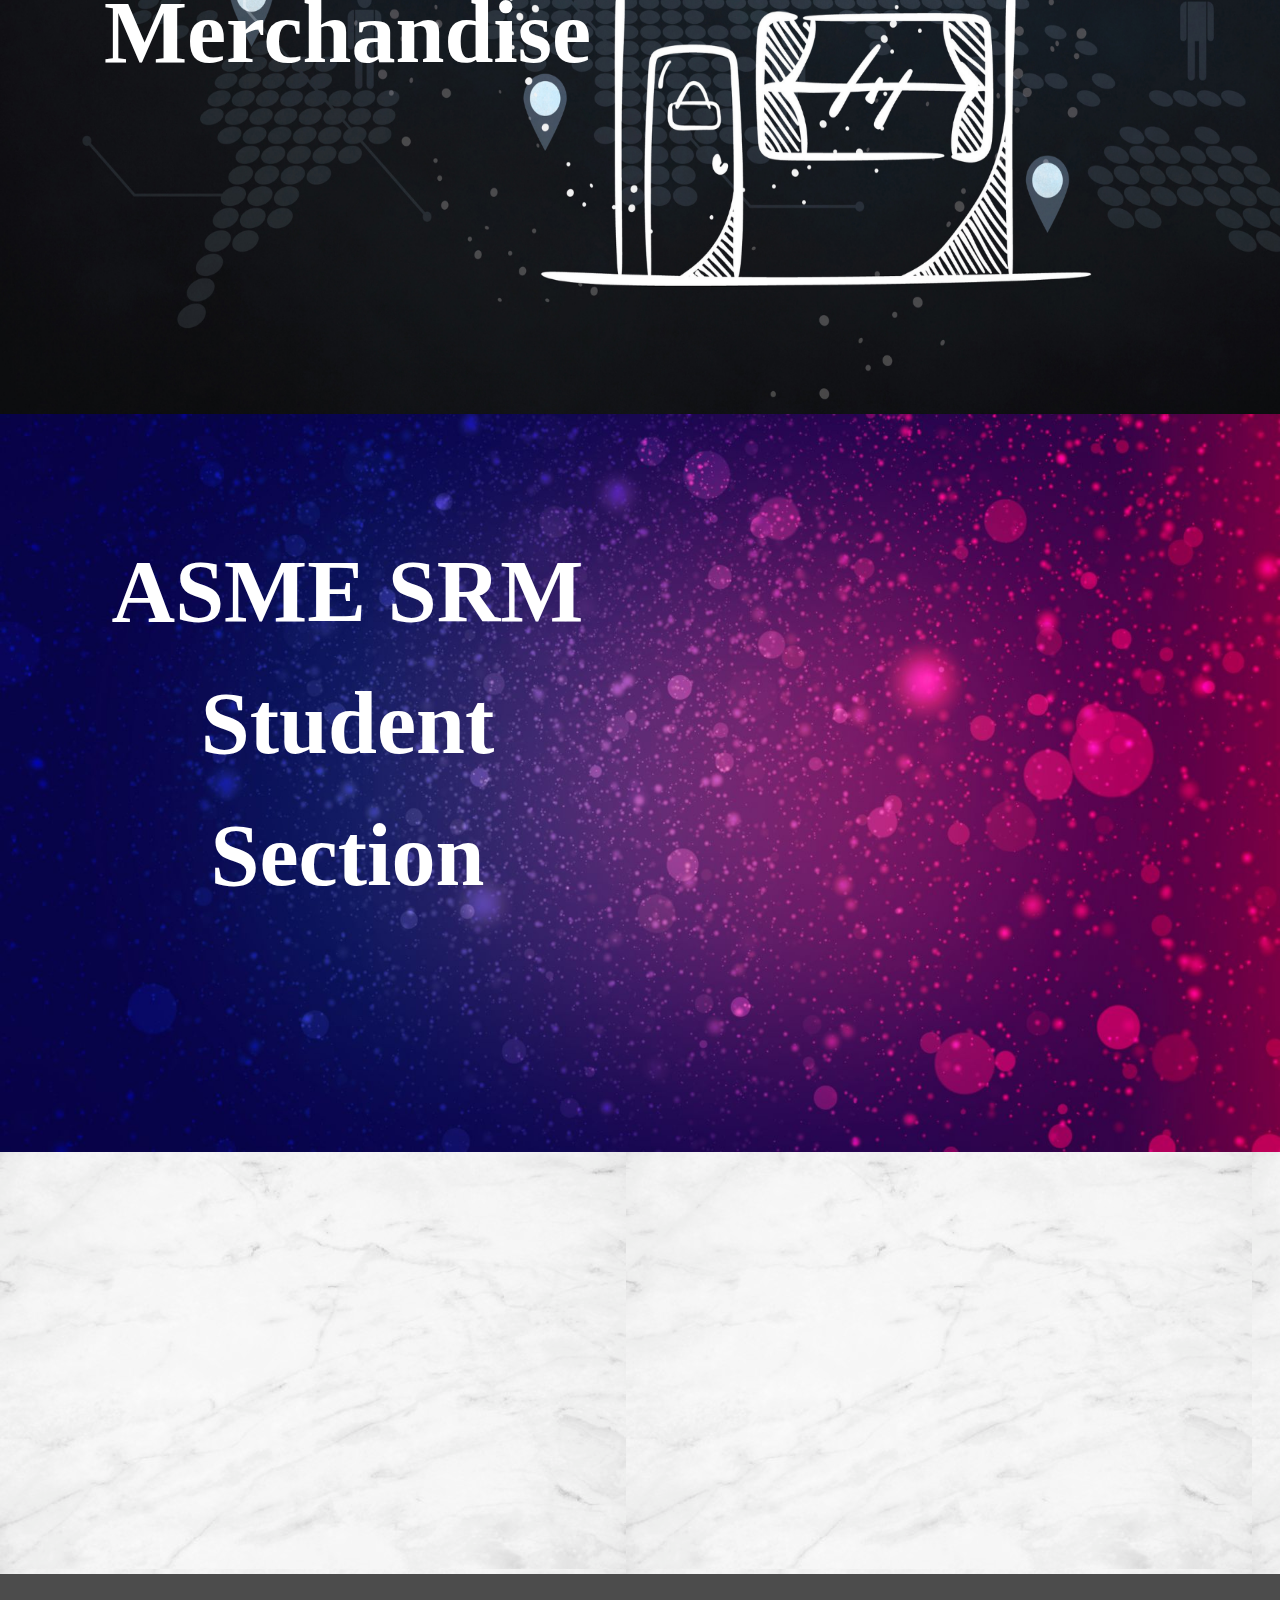
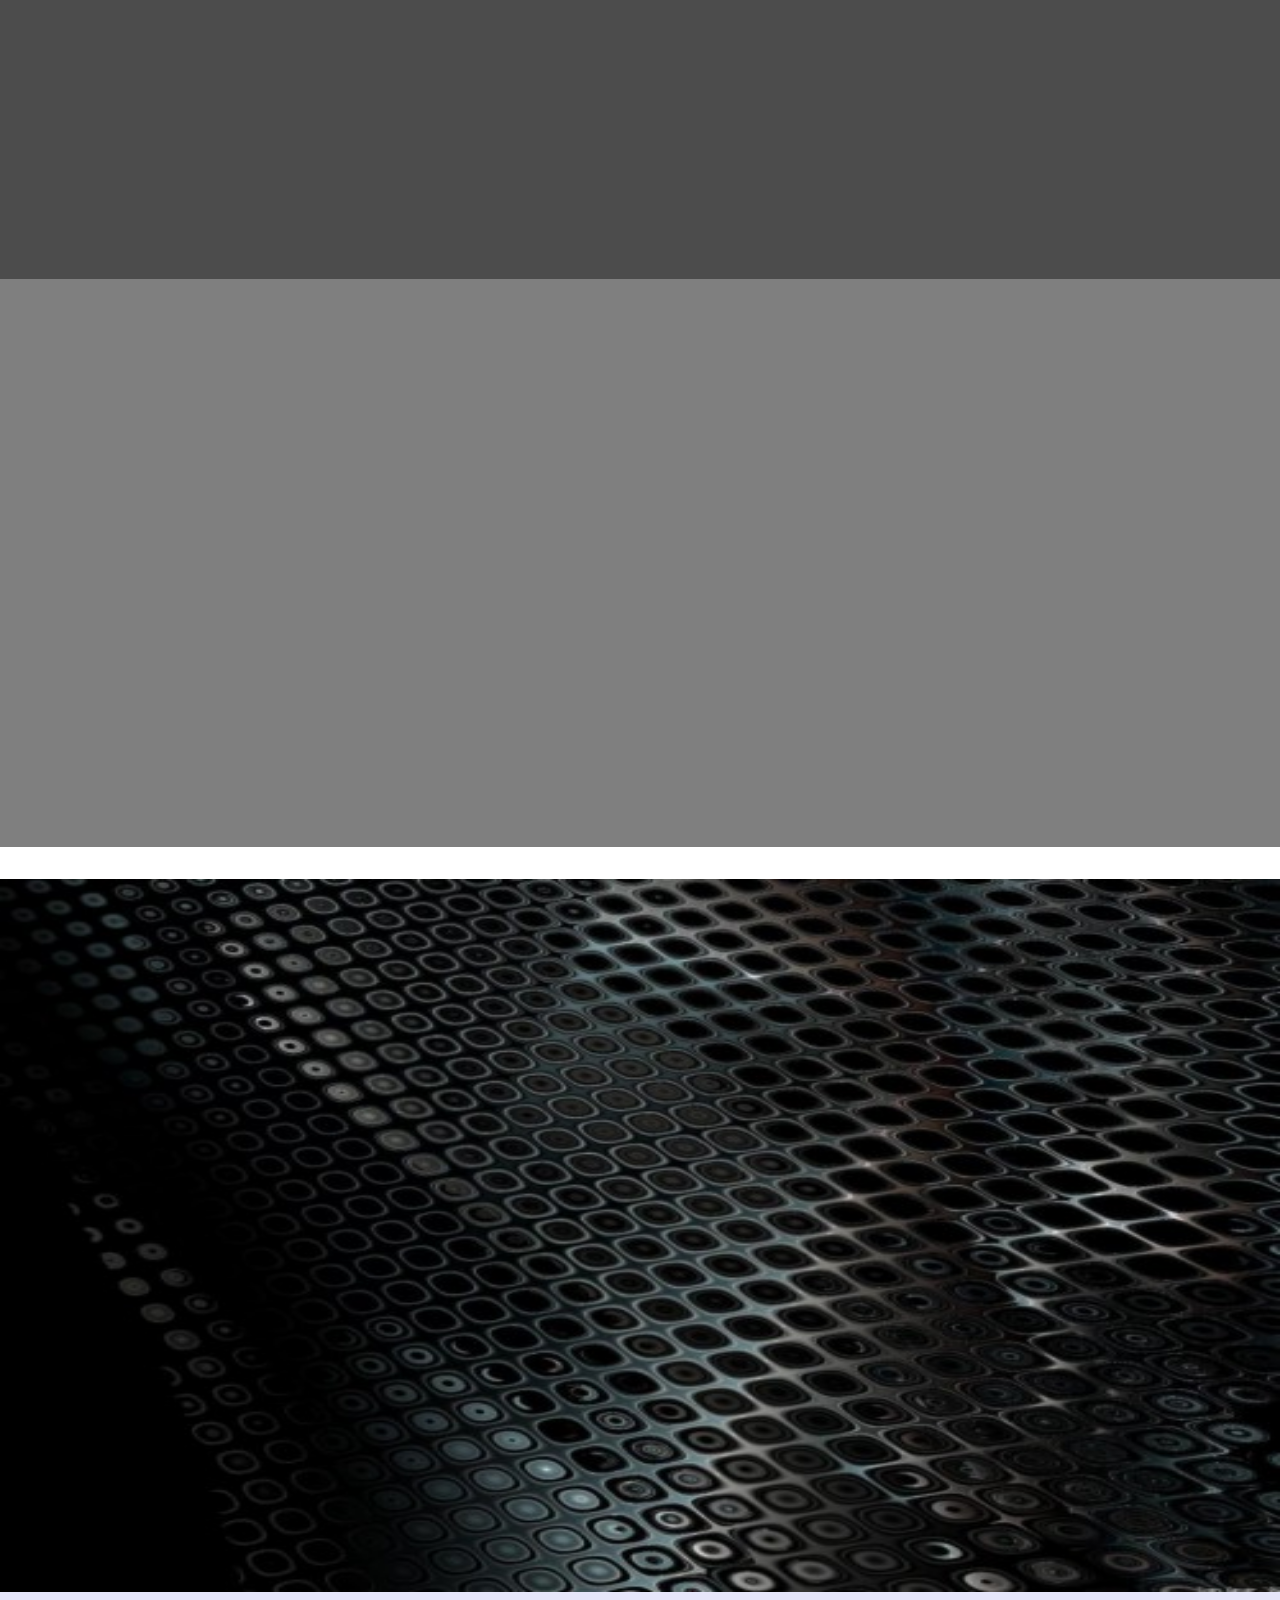
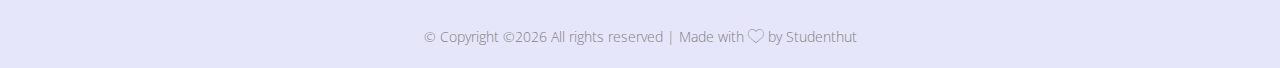
==== commit 62929416: "asme13feb" ====
--- a/index.html
+++ b/index.html
@@ -234,23 +234,23 @@
 	<div class="container">
 		<div class="row">
 		  <div class="col-md-6 col-sm-2 text-center" style="font-family:cursive; font-size: 550%;">
-			  <p style="color: rgb(1, 7, 34);"><b>
-			  Interview Round 
+			  <p style="color: white;"><b>
+				ASME SRM Student Section
 			  </b></p>
-			  <h1><p style="color: white;">
+			  <!--<h1><p style="color: white;">
 				  For  <br>
-				  StudentHut Recruitment<br>	
-			  </p></h1>
+				  StudentHut Recruitment 	
+			  </p></h1>-->
 		  </div>
 			<div class="col-md-6 text-center animate-box">
 					<div class="desc">
-					<img src="images/INTERVIEW ROUND For recruitment 2020 (1).jpg" class="responsive">
+					<img src="images/asme13feb.jpeg" class="responsive">
 					</div>
-				<!--	<div class="col-md-4" id="button">
+				<div class="col-md-4" id="button">
 						<button>
-						<a href="https://tinyurl.com/sixsigma2021"> <h3>Register Now</h3> </a>
+						<a href="https://tinyurl.com/isro2021"> <h4>Register Now</h4> </a>
 					</button>
-					</div>-->
+					</div>
 			</div>
 		</div>
 			
@@ -261,16 +261,6 @@
 	  <div id="colorlib-services"style="background-image: url(images/bg.jpg);" data-stellar-background-ratio="0.75">
 		  <div class="container">
 			  <div class="row">
-				  <!--<div class="col-md-3 text-center animate-box">
-					  <div class="services">
-						  <span class="icon">
-							  <i class="flaticon-book"></i>
-						  </span>
-						  <div class="desc">
-							  <h3>E-Notes</h3><br>
-						  </div>
-					  </div>
-				  </div>-->
 				  <div class="col-md-3 text-center animate-box">
 					  <div class="services">
 						  <span class="icon">
